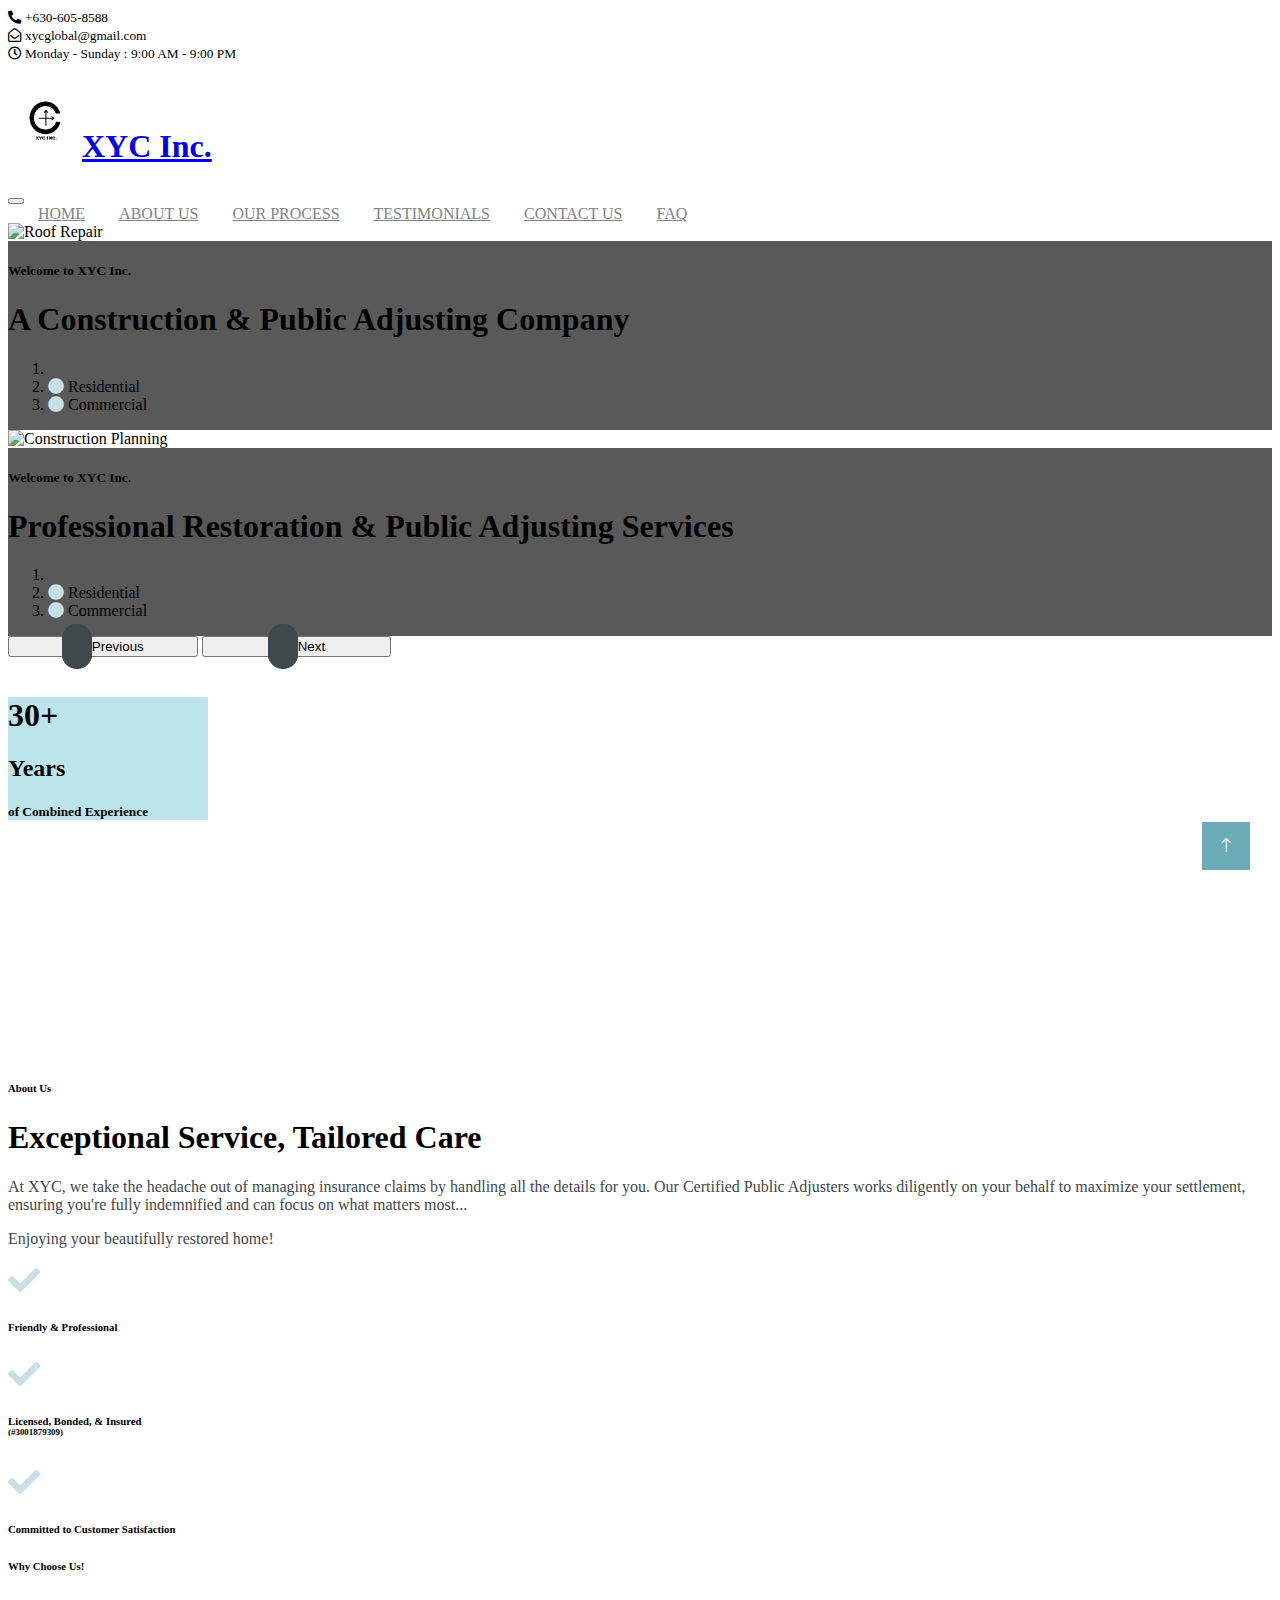
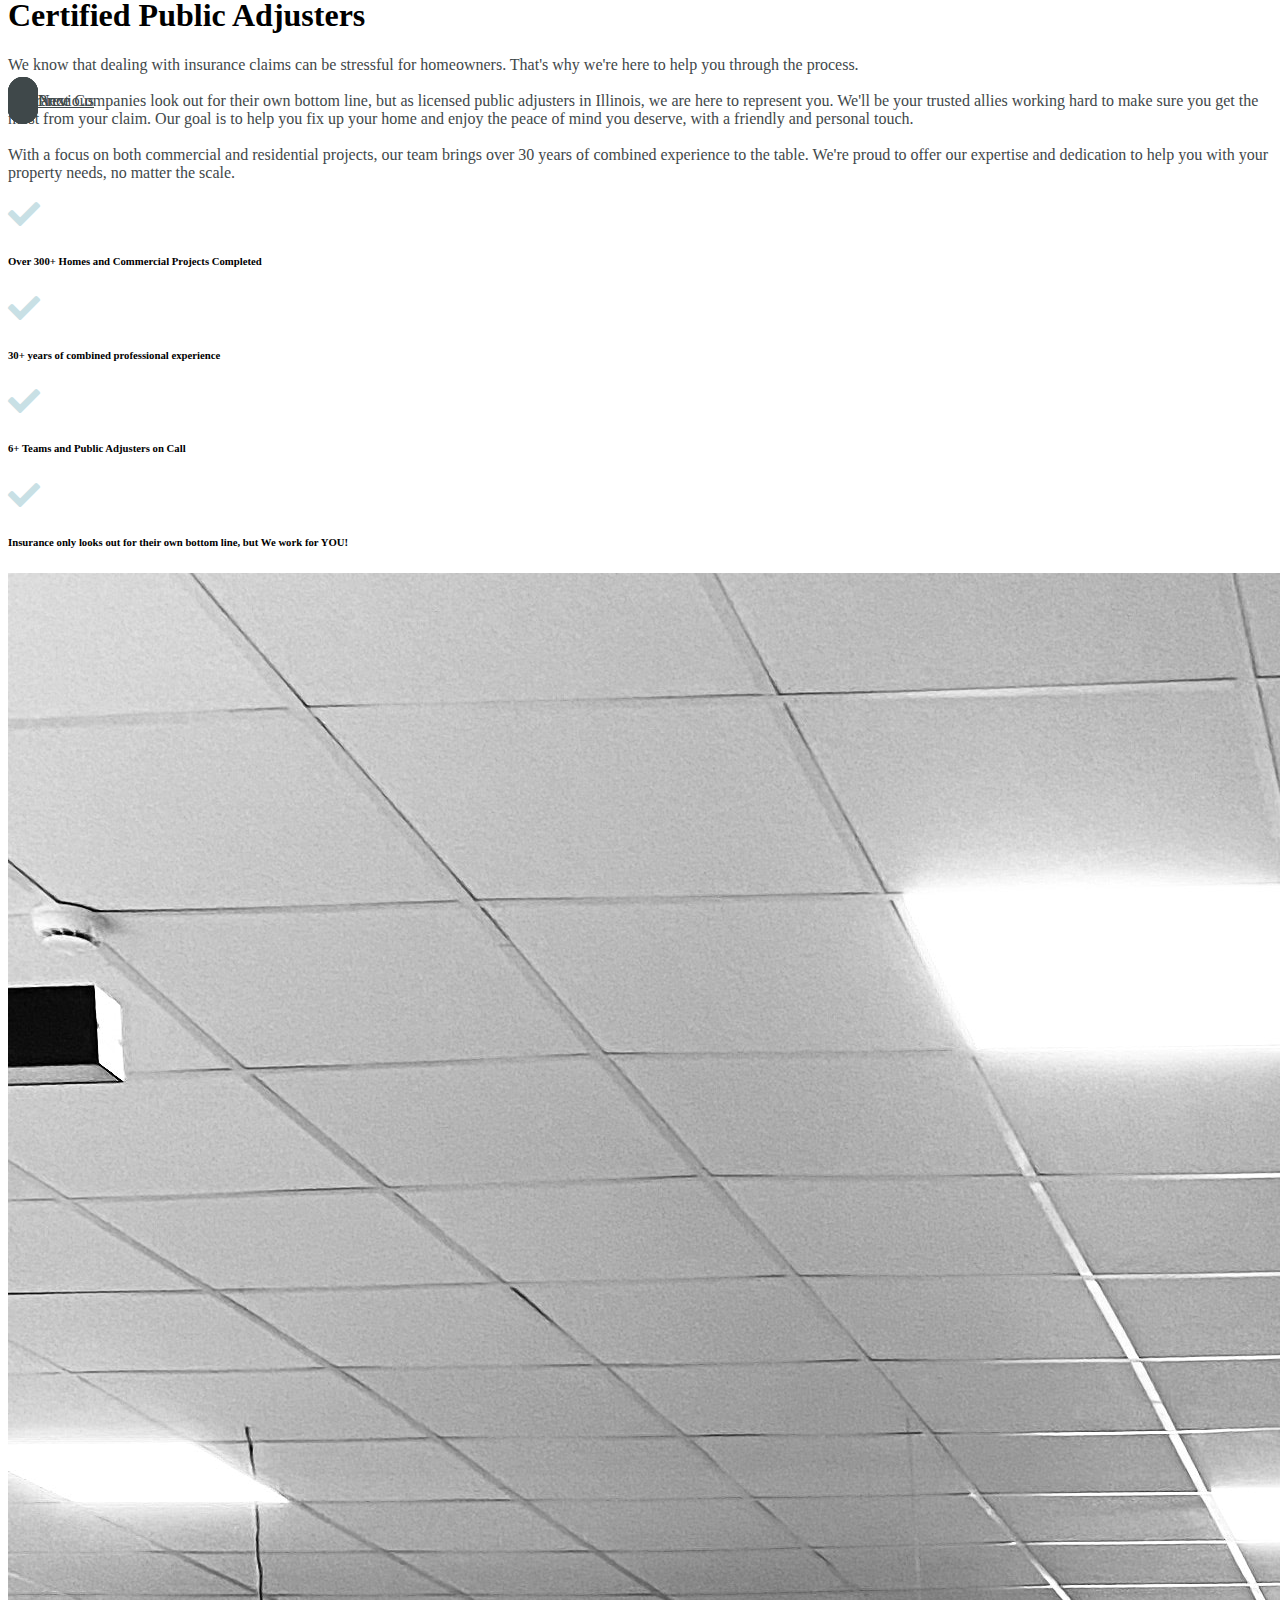
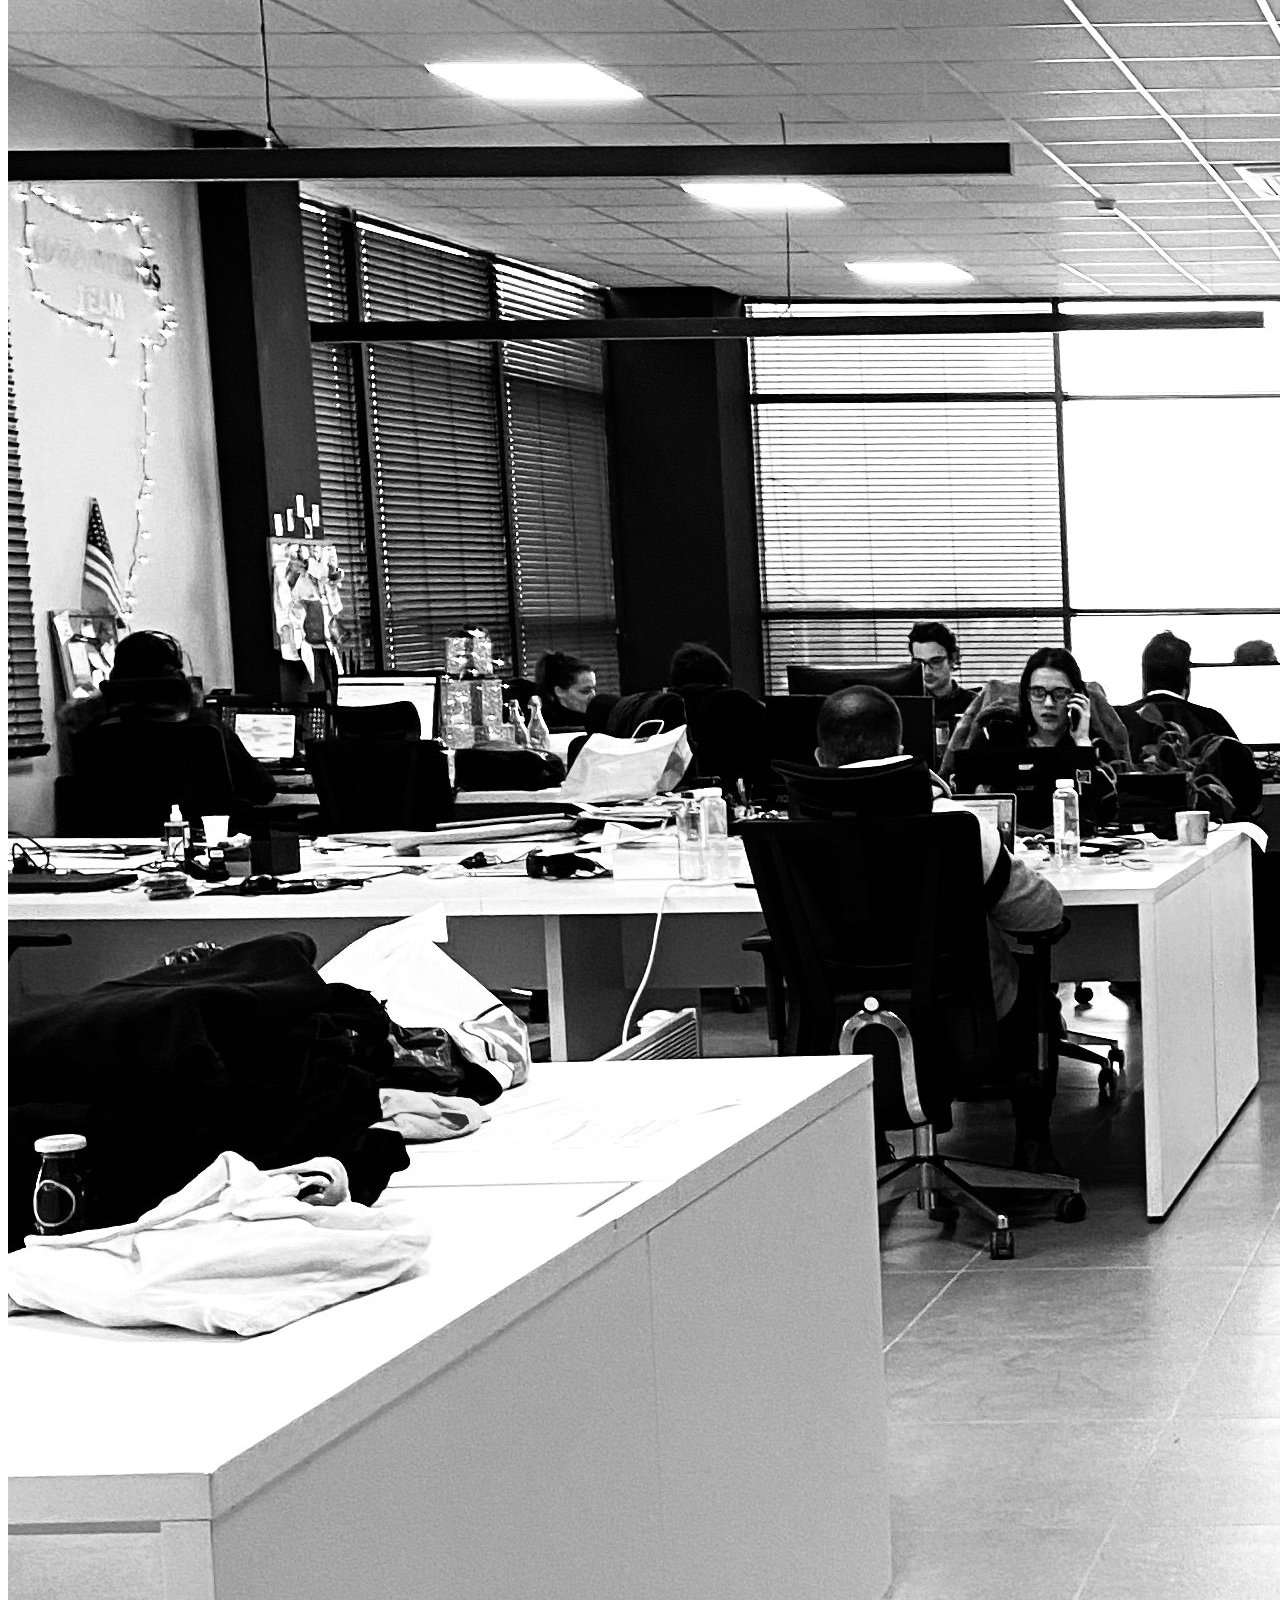
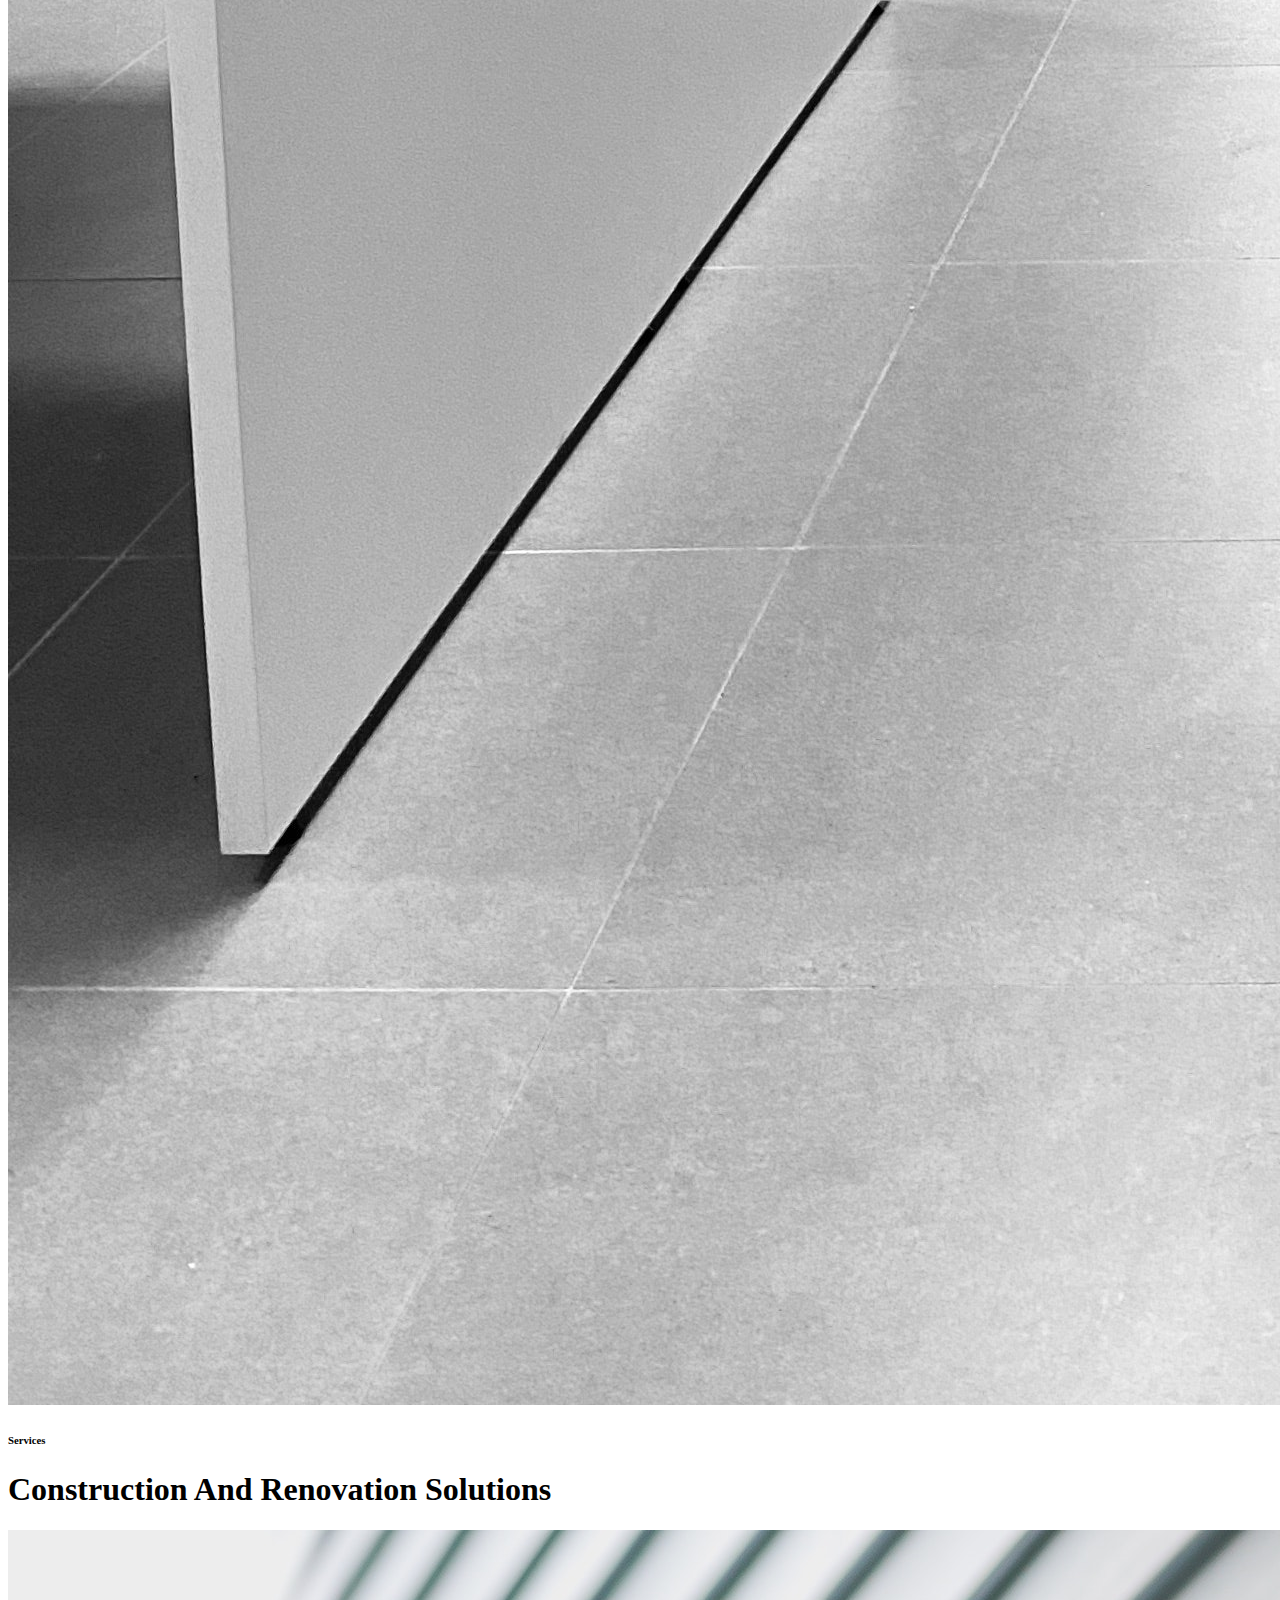
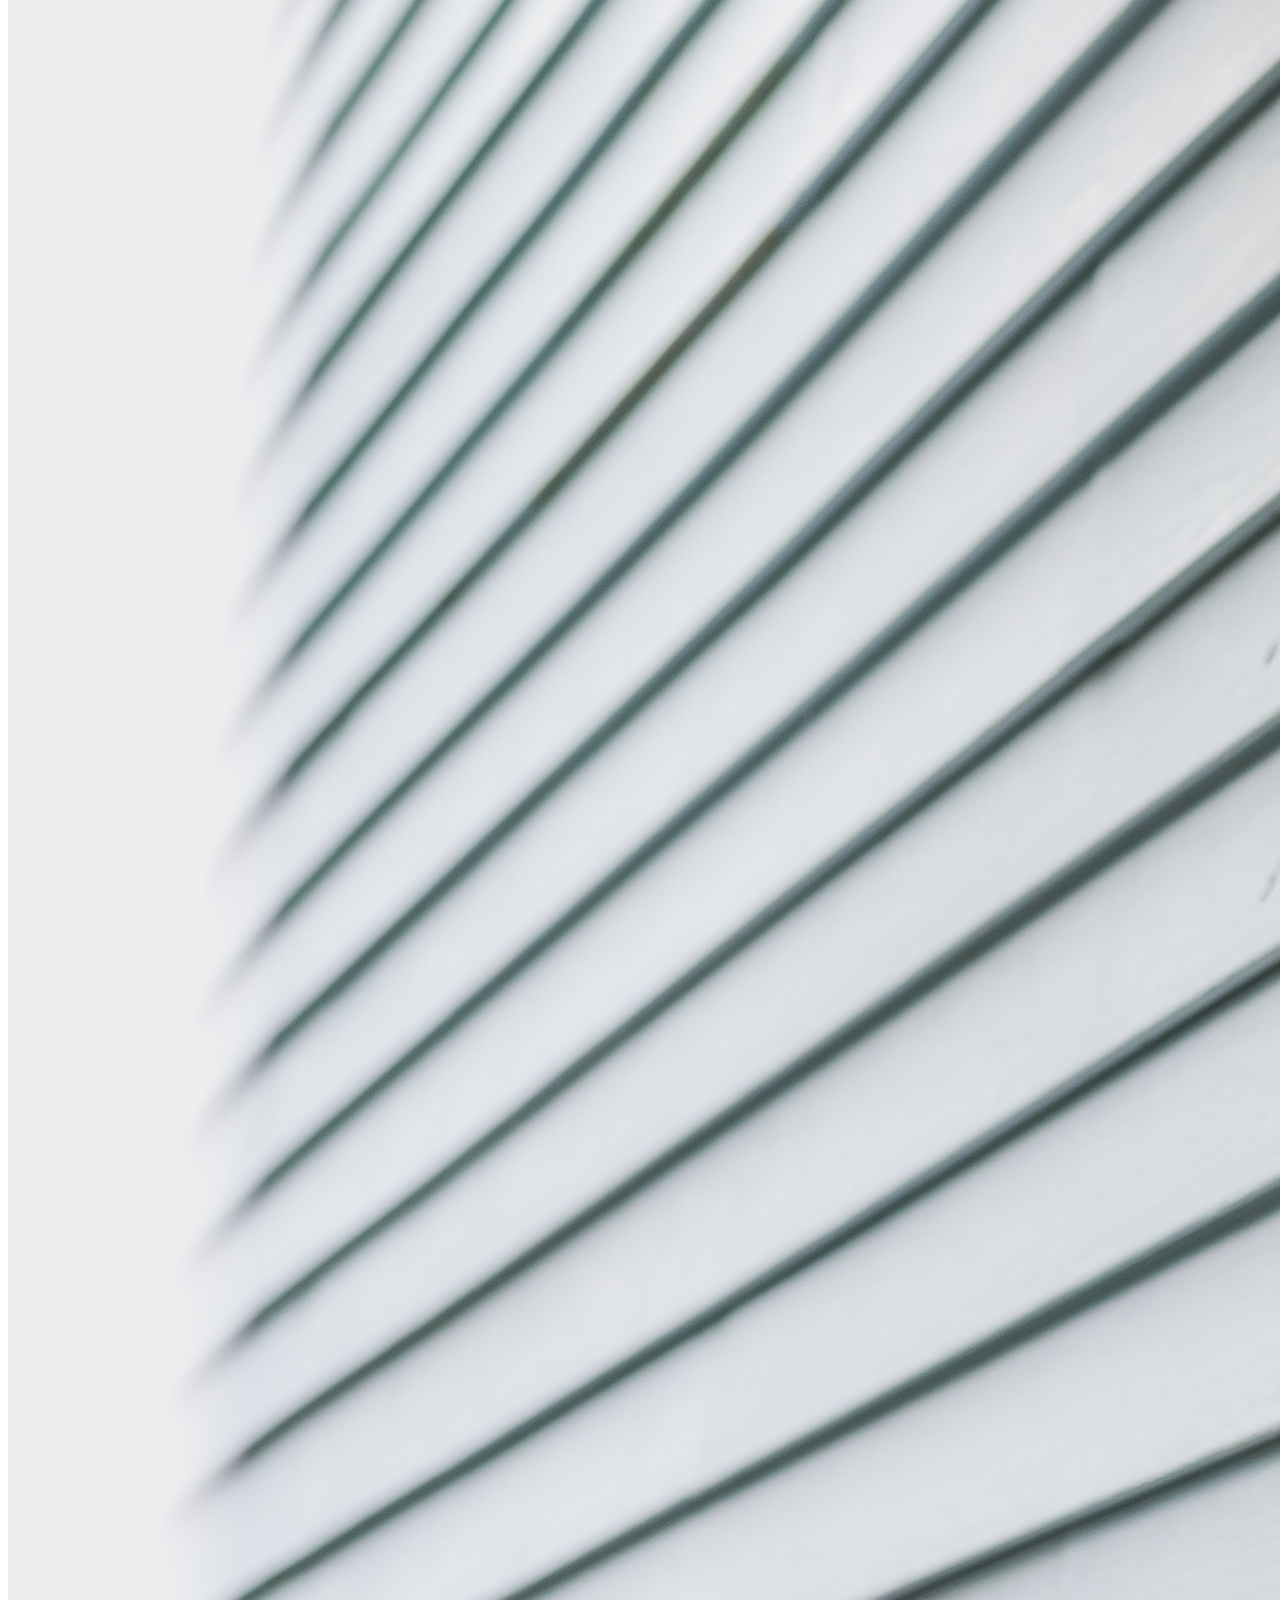
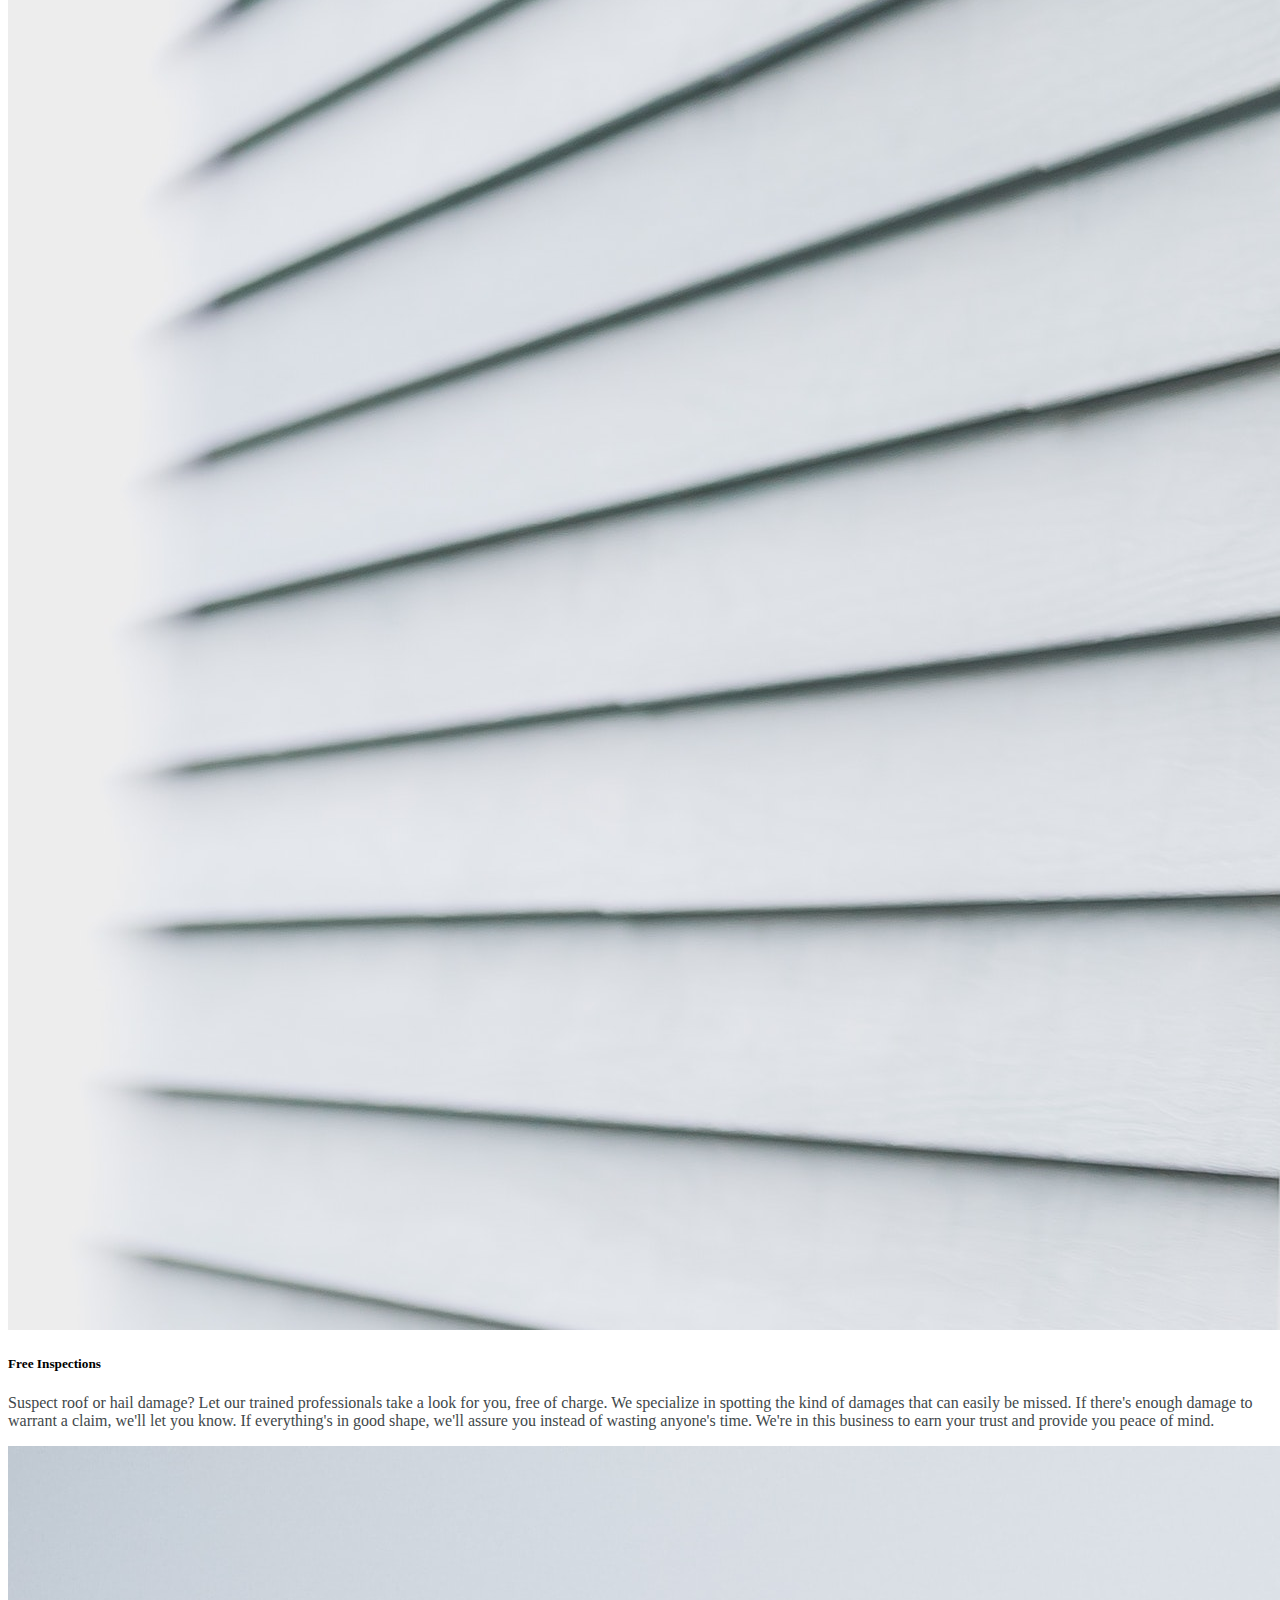
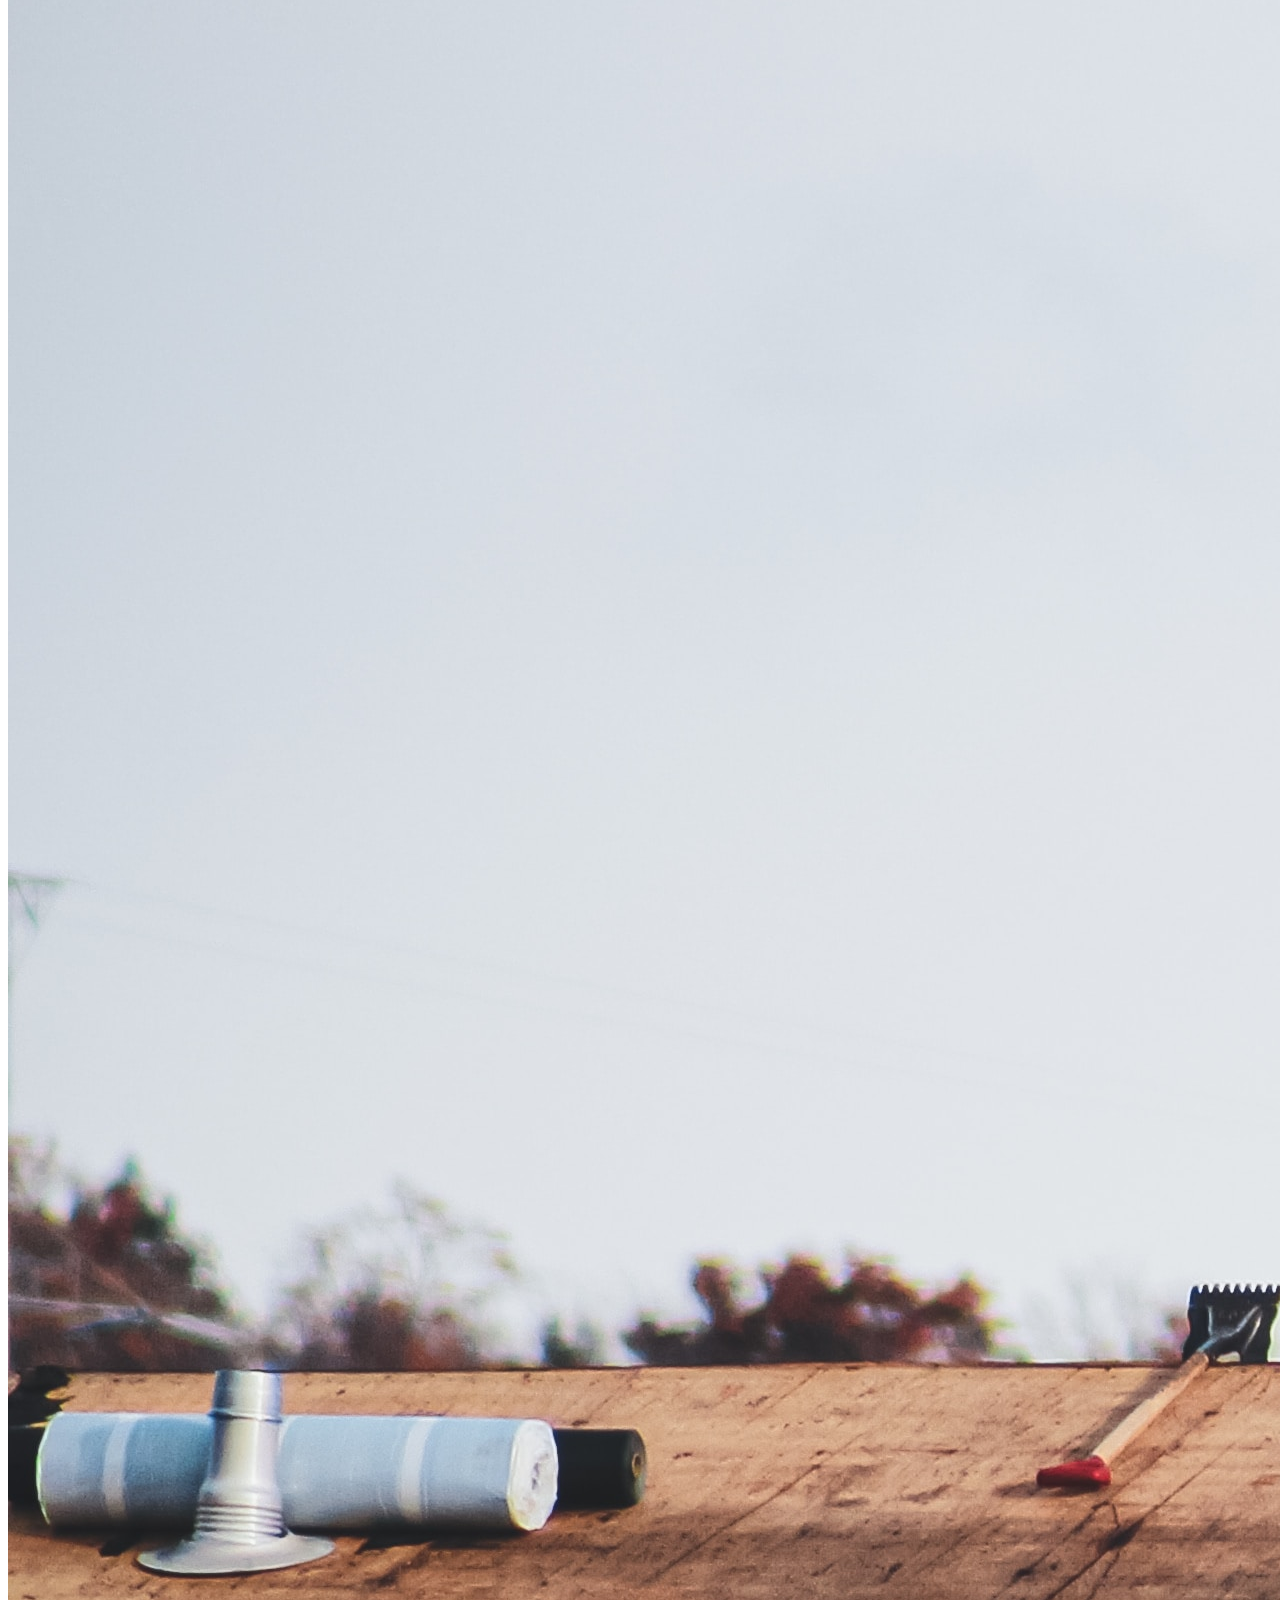
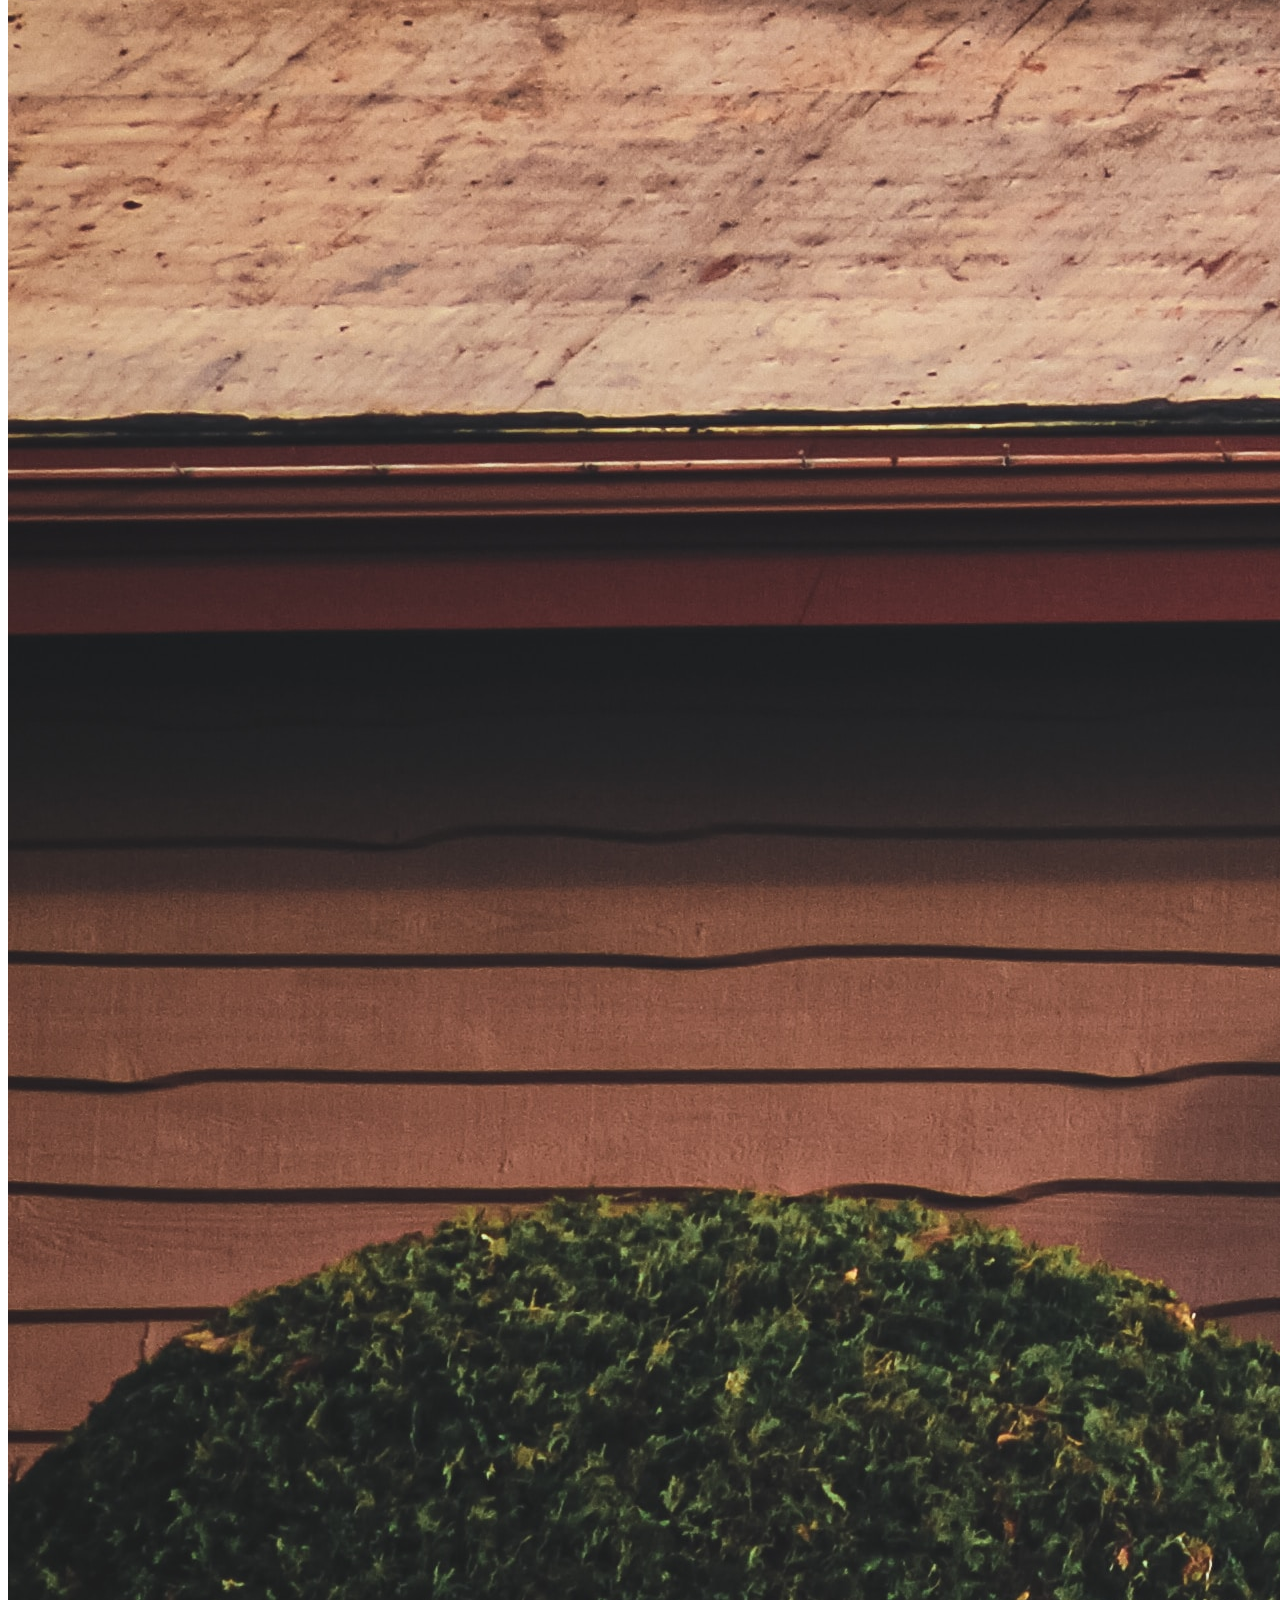
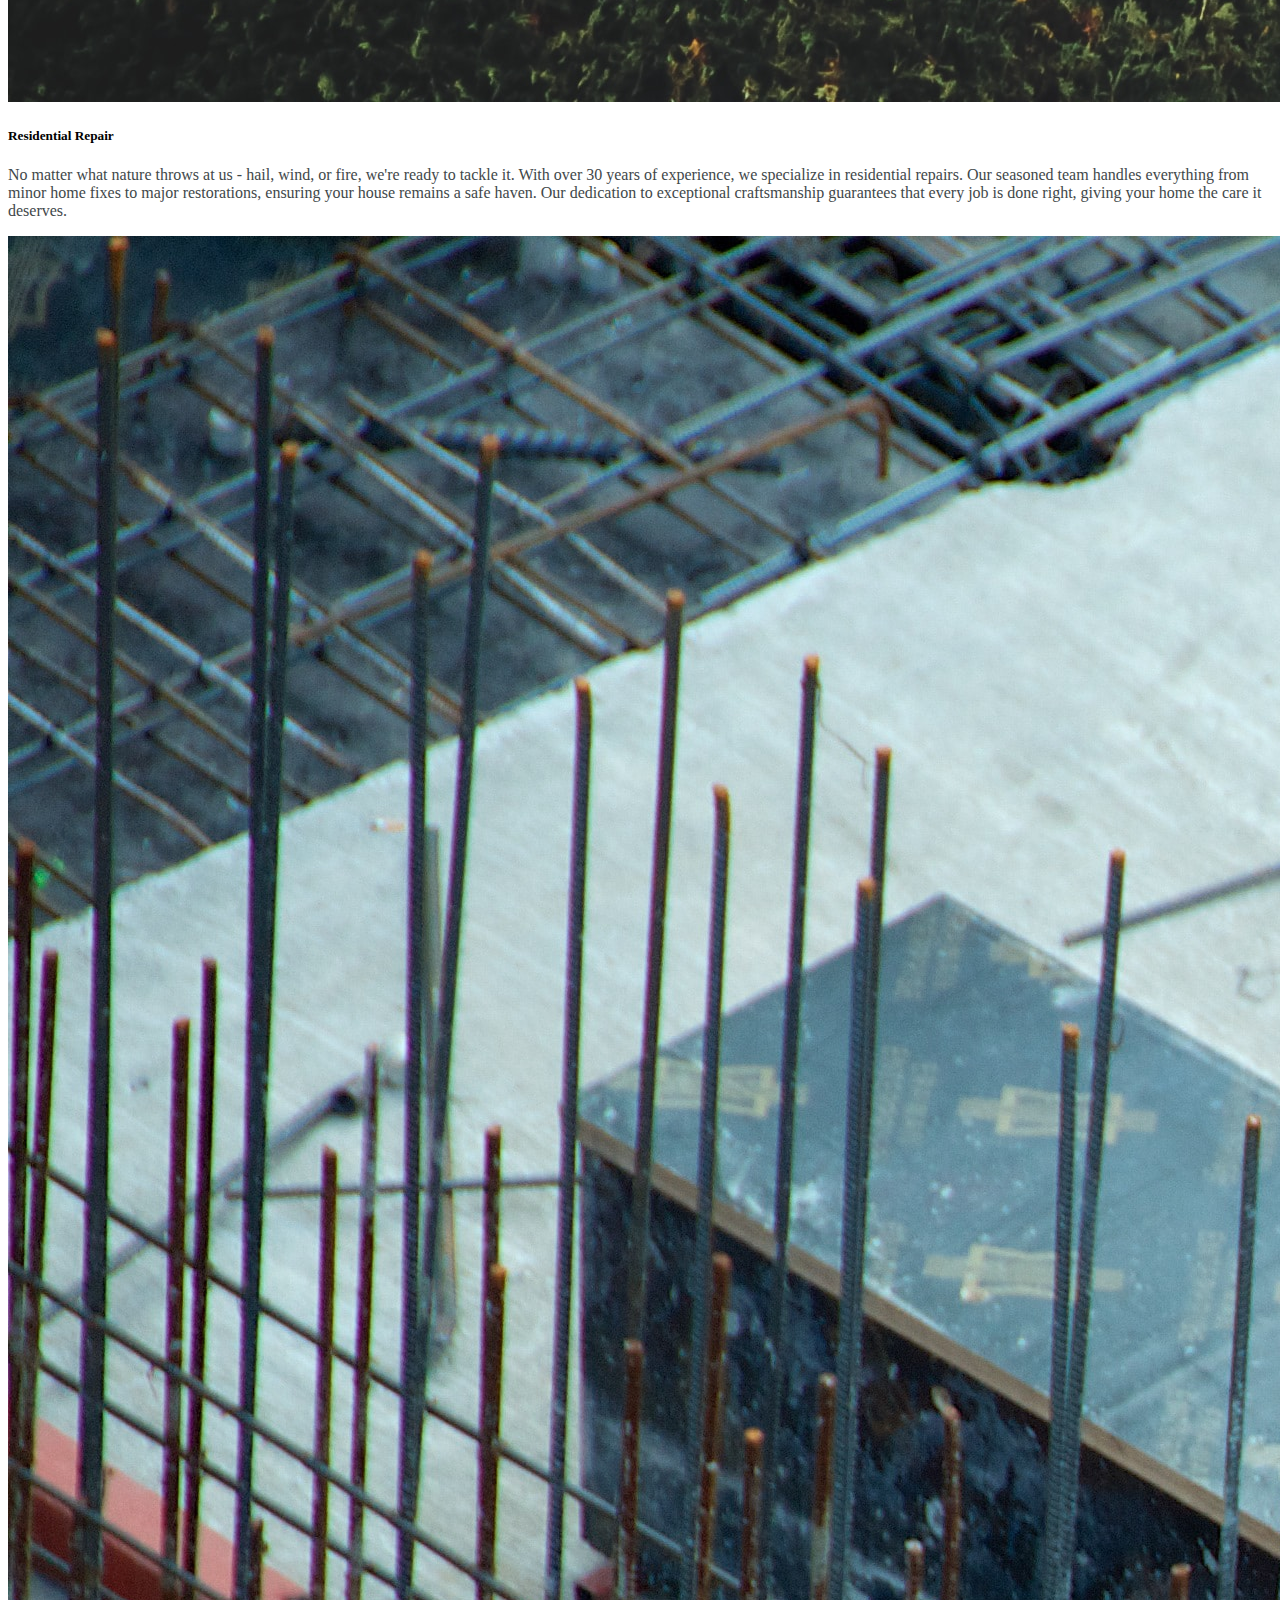
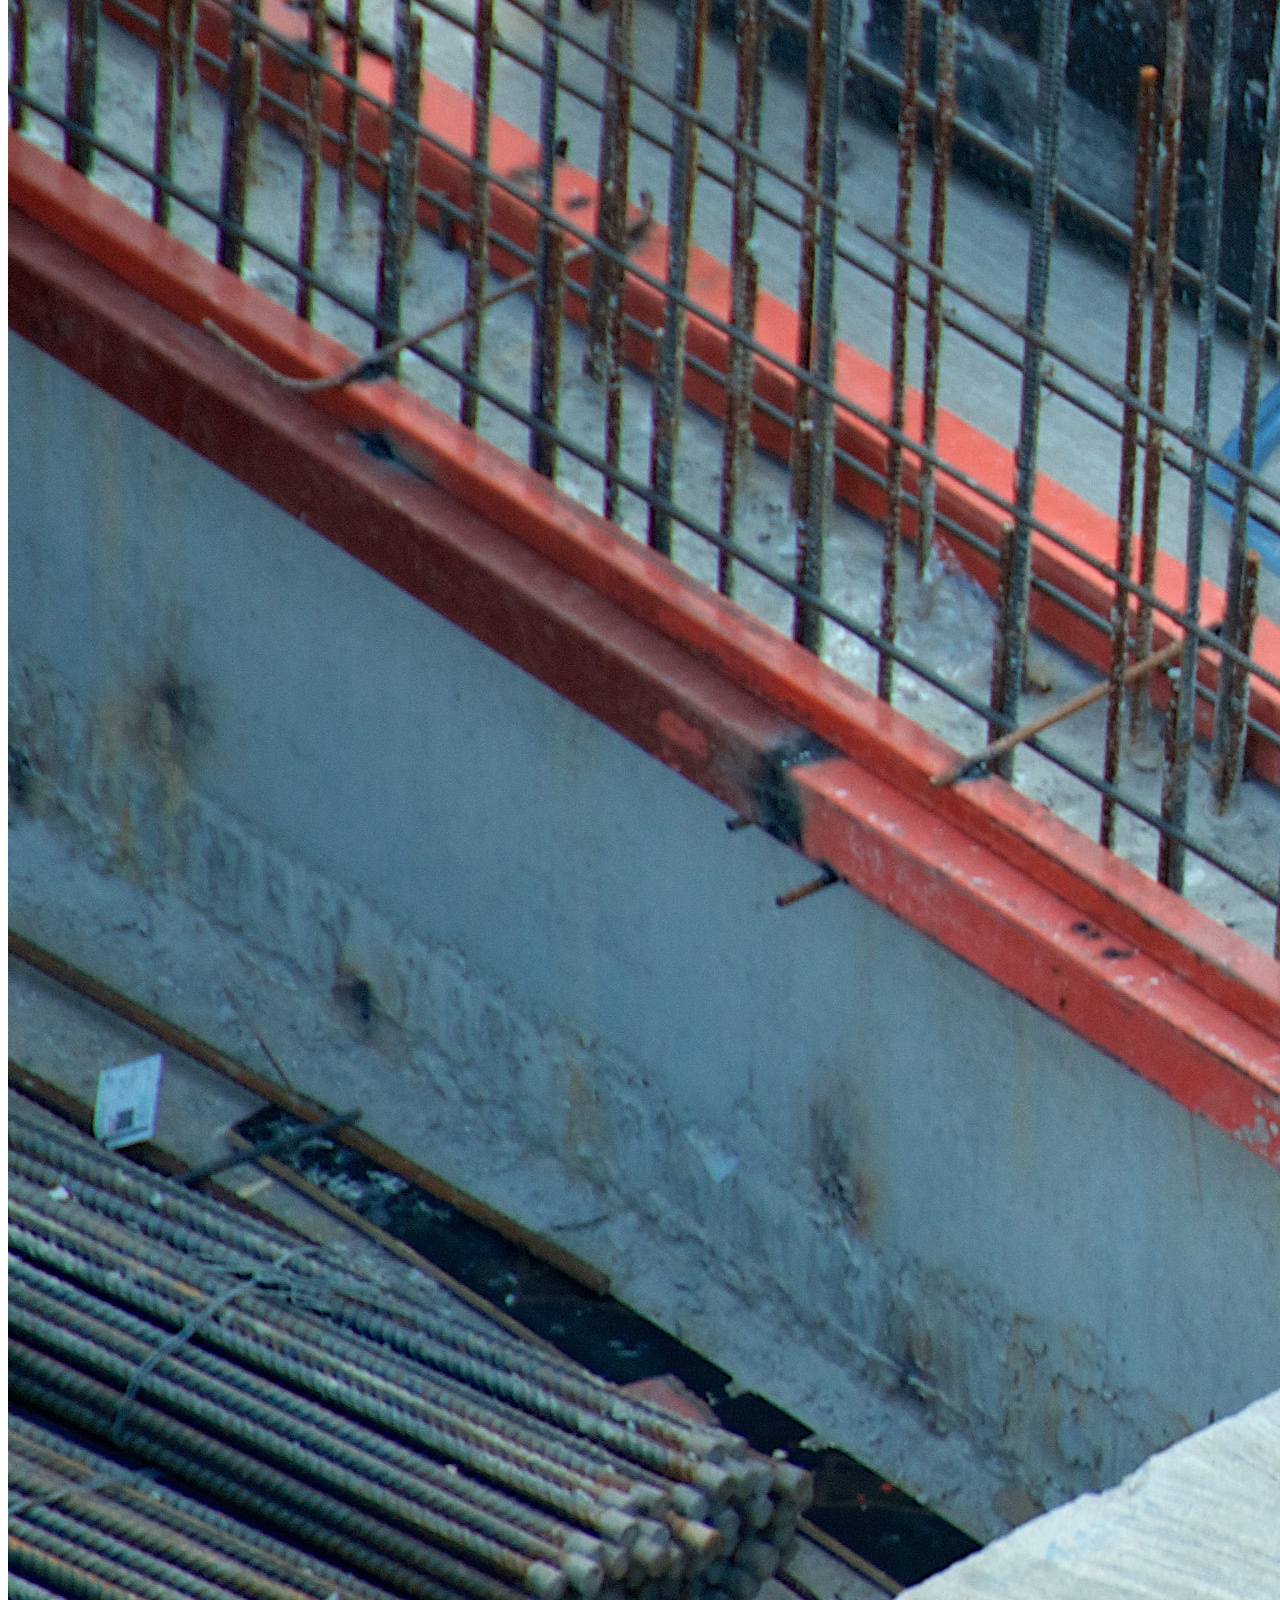
==== index.html @ ffea296d "Fix: Fix javascript libraries" ====
<!DOCTYPE html>
<html lang="en">

<head>
  <meta charset="utf-8" />
  <title>XYC Inc. - Home Repair Website Template</title>
  <meta content="width=device-width, initial-scale=1.0" name="viewport" />
  <meta content="" name="keywords" />
  <meta content="" name="description" />

  <!-- Favicon -->
  <link href="img/favicon.ico" rel="icon" />

  <!-- Google Web Fonts -->
  <link rel="preconnect" href="https://fonts.googleapis.com" />
  <link rel="preconnect" href="https://fonts.gstatic.com" crossorigin />
  <link href="https://fonts.googleapis.com/css2?family=Roboto:wght@400;500&family=Poppins:wght@600;700&display=swap"
    rel="stylesheet" />

  <!-- Icon Font Stylesheet -->
  <link href="https://cdnjs.cloudflare.com/ajax/libs/font-awesome/5.10.0/css/all.min.css" rel="stylesheet" />
  <link href="https://cdn.jsdelivr.net/npm/bootstrap-icons@1.4.1/font/bootstrap-icons.css" rel="stylesheet" />

  <!-- Owl Carousel CSS -->
  <link rel="stylesheet" href="path/to/owl.carousel.min.css">
  <link rel="stylesheet" href="path/to/owl.theme.default.min.css">

  <!-- Libraries Stylesheet -->
  <link rel="stylesheet" href="lib/animate/animate.min.css" />
  <link rel="stylesheet" href="lib/owlcarousel/assets/owl.carousel.min.css" />
  <link rel="stylesheet" href="lib/owlcarousel/assets/owl.theme.default.min.css" />

  <!-- Customized Bootstrap Stylesheet -->
  <link href="css/bootstrap.min.css" rel="stylesheet" />

  <!-- Template Stylesheet -->
  <link href="css/style.css" rel="stylesheet" />
</head>

<body>
  <!-- Spinner Start -->
  <div id="spinner"
    class="show bg-white position-fixed translate-middle w-100 vh-100 top-50 start-50 d-flex align-items-center justify-content-center">
    <div class="spinner-grow text-primary" role="status"></div>
  </div>
  <!-- Spinner End -->

  <!-- Topbar Start -->
  <div class="container-fluid bg-light p-0">
    <div class="row gx-0 d-none d-lg-flex">
      <div class="col-lg-7 px-5 text-start">
        <div class="h-100 d-inline-flex align-items-center border-start border-end px-3">
          <small class="fa fa-phone-alt me-2"></small>
          <small>+630-605-8588</small>
        </div>
        <div class="h-100 d-inline-flex align-items-center border-end px-3">
          <small class="far fa-envelope-open me-2"></small>
          <small>xycglobal@gmail.com</small>
        </div>
        <div class="h-100 d-inline-flex align-items-center border-end px-3">
          <small class="far fa-clock me-2"></small>
          <small>Monday - Sunday : 9:00 AM - 9:00 PM</small>
        </div>
      </div>
    </div>
  </div>
  <!-- Topbar End -->

  <!-- Navbar Start -->
  <nav class="navbar navbar-expand-lg bg-white navbar-light sticky-top px-4 px-lg-5 py-lg-0">
    <a href="index.html" class="navbar-brand d-flex align-items-center">
      <h1 class="m-0">
        <img src="img/XYCPALogo.png" alt="XYC Logo" class="logo-icon" />XYC Inc.
      </h1>
    </a>

    <!-- Hamburger button for mobile -->
    <button class="navbar-toggler" type="button" data-toggle="collapse" data-target="#navbarCollapse"
      aria-controls="navbarCollapse" aria-expanded="false" aria-label="Toggle navigation">
      <span class="navbar-toggler-icon"></span>
    </button>

    <div class="collapse navbar-collapse" id="navbarCollapse">
      <div class="navbar-nav ms-auto py-3 py-lg-0">
        <a href="index.html" class="nav-item nav-link nav-home">Home</a>
        <a href="./index.html#about-us" class="nav-item nav-link nav-about-us">About Us</a>
        <a href="process.html" class="nav-item nav-link nav-process">Our Process</a>
        <!-- <a href="gallery.html" class="nav-item nav-link nav-gallery">Gallery</a> -->
        <a href="./index.html#testimonials" class="nav-item nav-link nav-testimonials">Testimonials</a>
        <a href="./index.html#appointment" class="nav-item nav-link nav-appointment">Contact Us</a>
        <a href="faq.html" class="nav-item nav-link nav-faq">FAQ</a>
      </div>
    </div>
  </nav>
  <!-- Navbar End -->


  <!-- Carousel Start -->
  <div class="container-fluid p-0 mb-5 wow fadeIn" data-wow-delay="0.1s">
    <div id="header-carousel" class="carousel slide" data-bs-ride="carousel">
      <div class="carousel-inner">
        <div class="carousel-item active">
          <img class="w-100" src="img/carousel-1.jpg" alt="Roof Repair" />
          <div class="carousel-caption">
            <div class="container">
              <div class="row justify-content-center">
                <div class="col-12 col-lg-10">
                  <h5 class="text-light text-uppercase mb-3 animated slideInDown">
                    Welcome to XYC Inc.
                  </h5>
                  <h1 class="display-2 text-light mb-3 animated slideInDown">
                    A Construction & Public Adjusting Company
                  </h1>
                  <ol class="breadcrumb mb-4 pb-2">
                    <li class="breadcrumb-item fs-5 text-light"></li>
                    <li class="breadcrumb-item fs-5 text-light">
                      Residential
                    </li>
                    <li class="breadcrumb-item fs-5 text-light">
                      Commercial
                    </li>
                  </ol>
                </div>
              </div>
            </div>
          </div>
        </div>
        <div class="carousel-item">
          <img class="w-100" src="img/carousel-2.jpg" alt="Construction Planning" />
          <div class="carousel-caption">
            <div class="container">
              <div class="row justify-content-center">
                <div class="col-12 col-lg-10">
                  <h5 class="text-light text-uppercase mb-3 animated slideInDown">
                    Welcome to XYC Inc.
                  </h5>
                  <h1 class="display-2 text-light mb-3 animated slideInDown">
                    Professional Restoration & Public Adjusting Services
                  </h1>
                  <ol class="breadcrumb mb-4 pb-2">
                    <li class="breadcrumb-item fs-5 text-light"></li>
                    <li class="breadcrumb-item fs-5 text-light">
                      Residential
                    </li>
                    <li class="breadcrumb-item fs-5 text-light">
                      Commercial
                    </li>
                  </ol>
                </div>
              </div>
            </div>
          </div>
        </div>
      </div>
      <button class="carousel-control-prev" type="button" data-bs-target="#header-carousel" data-bs-slide="prev">
        <span class="carousel-control-prev-icon" aria-hidden="true"></span>
        <span class="visually-hidden">Previous</span>
      </button>
      <button class="carousel-control-next" type="button" data-bs-target="#header-carousel" data-bs-slide="next">
        <span class="carousel-control-next-icon" aria-hidden="true"></span>
        <span class="visually-hidden">Next</span>
      </button>
    </div>
  </div>
  <!-- Carousel End -->

  <!-- About Start -->
  <div class="container-xxl py-5" id="about-us">
    <div class="container">
      <div class="row g-5">
        <div class="col-lg-6 wow fadeInUp" data-wow-delay="0.1s">
          <div class="position-relative overflow-hidden ps-5 pt-5 h-100" style="min-height: 400px">
            <img class="position-absolute w-100 h-100" src="img/about2.jpg" alt="" style="object-fit: cover" />
            <div class="position-absolute top-0 start-0 bg-white pe-3 pb-3" style="width: 200px; height: 200px">
              <div class="d-flex flex-column justify-content-center text-center bg-primary h-100 p-3">
                <h1 class="text-white">30+</h1>
                <h2 class="text-white">Years</h2>
                <h5 class="text-white mb-0">of Combined Experience</h5>
              </div>
            </div>
          </div>
        </div>
        <div class="col-lg-6 wow fadeInUp" data-wow-delay="0.5s">
          <div class="h-100">
            <div class="border-start border-5 border-primary ps-4 mb-5">
              <h6 class="text-body text-uppercase mb-2">About Us</h6>
              <h1 class="display-6 mb-0">
                Exceptional Service, Tailored Care
              </h1>
            </div>
            <p>
              At XYC, we take the headache out of managing insurance claims by
              handling all the details for you. Our Certified Public Adjusters
              works diligently on your behalf to maximize your settlement,
              ensuring you're fully indemnified and can focus on what matters
              most...
            </p>
            <p class="mb-4">Enjoying your beautifully restored home!</p>
            <div class="border-top mt-4 pt-4">
              <div class="row g-4">
                <div class="col-sm-4 d-flex wow fadeIn" data-wow-delay="0.1s">
                  <i class="fa fa-check fa-2x text-primary flex-shrink-0 me-3"></i>
                  <h6 class="mb-0">Friendly & Professional</h6>
                </div>
                <div class="col-sm-4 d-flex wow fadeIn" data-wow-delay="0.3s">
                  <i class="fa fa-check fa-2x text-primary flex-shrink-0 me-3"></i>
                  <h6 class="mb-0">
                    Licensed, Bonded, & Insured <br />
                    <sup>(#3001879309)</sup>
                  </h6>
                </div>
                <div class="col-sm-4 d-flex wow fadeIn" data-wow-delay="0.5s">
                  <i class="fa fa-check fa-2x text-primary flex-shrink-0 me-3"></i>
                  <h6 class="mb-0">Committed to Customer Satisfaction</h6>
                </div>
              </div>
            </div>
          </div>
        </div>
      </div>
    </div>
  </div>
  <!-- About End -->

  <!-- Features Start -->
  <div class="container-xxl py-5">
    <div class="container">
      <div class="row g-5">
        <div class="col-lg-6 wow fadeInUp" data-wow-delay="0.1s">
          <div class="border-start border-5 border-primary ps-4 mb-5">
            <h6 class="text-body text-uppercase mb-2">Why Choose Us!</h6>
            <h1 class="display-6 mb-0">Certified Public Adjusters</h1>
          </div>
          <p class="mb-5">
            We know that dealing with insurance claims can be stressful for
            homeowners. That's why we're here to help you through the process.
            <br />
            <br />
            Insurance Companies look out for their own bottom line, but as
            licensed public adjusters in Illinois, we are here to represent
            you. We'll be your trusted allies working hard to make sure you
            get the most from your claim. Our goal is to help you fix up your
            home and enjoy the peace of mind you deserve, with a friendly and
            personal touch.
            <br />
            <br />
            With a focus on both commercial and residential projects, our team
            brings over 30 years of combined experience to the table. We're
            proud to offer our expertise and dedication to help you with your
            property needs, no matter the scale.
          </p>
          <div class="row gy-5 gx-4">
            <div class="col-sm-6 wow fadeIn" data-wow-delay="0.1s">
              <div class="d-flex align-items-center mb-3">
                <i class="fa fa-check fa-2x text-primary flex-shrink-0 me-3"></i>
                <h6 class="mb-0">
                  Over 300+ Homes and Commercial Projects Completed
                </h6>
              </div>
            </div>
            <div class="col-sm-6 wow fadeIn" data-wow-delay="0.2s">
              <div class="d-flex align-items-center mb-3">
                <i class="fa fa-check fa-2x text-primary flex-shrink-0 me-3"></i>
                <h6 class="mb-0">
                  30+ years of combined professional experience
                </h6>
              </div>
            </div>
            <div class="col-sm-6 wow fadeIn" data-wow-delay="0.3s">
              <div class="d-flex align-items-center mb-3">
                <i class="fa fa-check fa-2x text-primary flex-shrink-0 me-3"></i>
                <h6 class="mb-0">6+ Teams and Public Adjusters on Call</h6>
              </div>
            </div>
            <div class="col-sm-6 wow fadeIn" data-wow-delay="0.4s">
              <div class="d-flex align-items-center mb-3">
                <i class="fa fa-check fa-2x text-primary flex-shrink-0 me-3"></i>
                <h6 class="mb-0">
                  Insurance only looks out for their own bottom line, but We
                  work for YOU!
                </h6>
              </div>
            </div>
          </div>
        </div>
        <div class="col-lg-6 wow fadeInUp" data-wow-delay="0.5s">
          <div class="position-relative overflow-hidden ps-5 pt-5 h-100" style="min-height: 400px">
            <img class="position-absolute w-100 h-100" src="img/feature.jpg" alt="" style="object-fit: cover" />
          </div>
        </div>
      </div>
    </div>
  </div>
  <!-- Features End -->

  <!-- Service Start -->
  <div class="container-xxl py-5">
    <div class="container">
      <div class="row g-5 align-items-end mb-5">
        <div class="col-lg-6 wow fadeInUp" data-wow-delay="0.1s">
          <div class="border-start border-5 border-primary ps-4">
            <h6 class="text-body text-uppercase mb-2">Services</h6>
            <h1 class="display-6 mb-0">
              Construction And Renovation Solutions
            </h1>
          </div>
        </div>
      </div>
      <div class="row g-4 justify-content-center">
        <div class="col-lg-4 col-md-6 wow fadeInUp" data-wow-delay="0.1s">
          <div class="service-item bg-light overflow-hidden h-100">
            <img class="img-fluid" src="img/service-1.jpg" alt="" />
            <div class="service-text position-relative text-center h-100 p-4">
              <h5 class="mb-3">Free Inspections</h5>
              <p>
                Suspect roof or hail damage? Let our trained professionals take a look for you,
                free of charge. We specialize in spotting the kind of damages that can easily be missed.
                If there's enough damage to warrant a claim, we'll let you know. If everything's in good shape,
                we'll assure you instead of wasting anyone's time. We're in this business to earn your trust and provide
                you peace of mind.
              </p>
            </div>
          </div>
        </div>
        <div class="col-lg-4 col-md-6 wow fadeInUp" data-wow-delay="0.3s">
          <div class="service-item bg-light overflow-hidden h-100">
            <img class="img-fluid" src="img/service-2.jpg" alt="" />
            <div class="service-text position-relative text-center h-100 p-4">
              <h5 class="mb-3">Residential Repair</h5>
              <p>
                No matter what nature throws at us - hail, wind, or fire, we're ready to tackle it.
                With over 30 years of experience, we specialize in residential repairs.
                Our seasoned team handles everything from minor home fixes to major restorations,
                ensuring your house remains a safe haven. Our dedication to exceptional craftsmanship
                guarantees that every job is done right, giving your home the care it deserves.
              </p>
            </div>
          </div>
        </div>
        <div class="col-lg-4 col-md-6 wow fadeInUp" data-wow-delay="0.5s">
          <div class="service-item bg-light overflow-hidden h-100">
            <img class="img-fluid" src="img/service-3.jpg" alt="" />
            <div class="service-text position-relative text-center h-100 p-4">
              <h5 class="mb-3">Commercial Repair</h5>
              <p>
                We're seasoned experts in both residential and commercial repairs,
                with a strong portfolio in hotels and motels projects. Skilled in handling flat and cedar roofs,
                we're your go-to team for natural disaster damage - be it roof, hail, fire, or
                siding issues. Our goal is to restore your business to top shape, and even enhance it.
                From regular upkeep to emergency repairs, we're dedicated to maintaining your operations
                undisturbed, whatever nature brings our way.
              </p>
            </div>
          </div>
        </div>
      </div>
    </div>
  </div>
  <!-- Service End -->

  <!-- Gallery Section Start -->
  <div class="container-xxl py-5">
    <div class="container">
      <div class="row g-5 align-items-end mb-5">

        <div class="border-start border-5 border-primary ps-4 mb-5">
          <h6 class="text-body text-uppercase mb-2">Gallery</h6>
          <h1 class="display-6 mb-0">
            Check out our work!
          </h1>
        </div>
      </div>
    </div>

    <div class="gallery-slider_wrapper owl-carousel owl-theme">
      <!-- Images will be dynamically added here -->
    </div>
  </div>
  <!-- Gallery Section End -->

  <!-- Testimonial Start -->
  <div class="container-xxl py-5" id="testimonials">
    <div class="container">
      <div class="row g-5">
        <div class="col-lg-5 wow fadeInUp" data-wow-delay="0.1s">
          <div class="border-start border-5 border-primary ps-4 mb-5">
            <h6 class="text-body text-uppercase mb-2">Testimonial</h6>
            <h1 class="display-6 mb-0">What Our Happy Clients Say!</h1>
          </div>
          <div class="row g-4">
            <div class="col-sm-6">
              <div class="d-flex align-items-center mb-2">
                <i class="fa fa-users fa-2x text-primary flex-shrink-0"></i>
                <h1 class="ms-3 mb-0">300+</h1>
              </div>
              <h5 class="mb-0">Happy Clients</h5>
            </div>
            <div class="col-sm-6">
              <div class="d-flex align-items-center mb-2">
                <i class="fa fa-check fa-2x text-primary flex-shrink-0"></i>
                <h1 class="ms-3 mb-0">300+</h1>
              </div>
              <h5 class="mb-0">Projects Done</h5>
            </div>
          </div>
        </div>
        <div class="col-lg-7 wow fadeInUp" data-wow-delay="0.5s">
          <div id="unique-testimonial-carousel" class="carousel slide" data-bs-ride="carousel" data-bs-interval="5000">
            <div class="carousel-inner">
              <div class="carousel-item active">
                <div class="testimonial-item">
                  <p class="fs-5">
                    We just had our roof replaced, and the whole experience was seamless and easy.
                    This company was friendly from start to finish. Anny
                    was amazing—She worked closely with us and we ended up getting the whole
                    replacement approved, and made sure we were in the loop every step of
                    the way. She was around all the time, overseeing the work and keeping
                    us informed. We couldn't have asked for more personalized service, and
                    we're thrilled with how everything turned out!
                  </p>
                  <div class="bg-primary mb-3" style="width: 60px; height: 5px"></div>
                  <h5>Dr. Sundra Patel </h5>
                </div>
              </div>
              <div class="carousel-item">
                <div class="testimonial-item">
                  <p class="fs-5">
                    My spouse and I had our roof replaced, and we're more than happy with how it
                    turned out. We worked with Anny Park and Steve, they were honest, kind, and patient
                    with us. She explained everything as they went along, and She and her team were very professional
                    and hardworking. They made sure to take good care of our garden and cleaned up when
                    they were done. They worked from morning till evening to finish the job, and
                    the final result is amazing! The quality of the work is simply the best!
                  </p>
                  <div class="bg-primary mb-3" style="width: 60px; height: 5px"></div>
                  <h5>Elizabeth</h5>
                </div>
              </div>
            </div>
            <!-- Add navigation arrows -->
            <a class="carousel-control-prev" href="#unique-testimonial-carousel" role="button" data-bs-slide="prev">
              <span class="carousel-control-prev-icon" aria-hidden="true"></span>
              <span class="visually-hidden">Previous</span>
            </a>
            <a class="carousel-control-next" href="#unique-testimonial-carousel" role="button" data-bs-slide="next">
              <span class="carousel-control-next-icon" aria-hidden="true"></span>
              <span class="visually-hidden">Next</span>
            </a>
          </div>
        </div>
      </div>
    </div>
  </div>
  <!-- Testimonial End -->

  <!-- Appointment Start -->
  <div class="container-fluid appointment my-5 py-5 wow fadeIn" data-wow-delay="0.1s" id="appointment">
    <div class="container py-5">
      <div class="row g-5">
        <div class="col-lg-5 col-md-6 wow fadeIn" data-wow-delay="0.3s">
          <div class="border-start border-5 border-primary ps-4 mb-5">
            <h6 class="text-white text-uppercase mb-2">Contact Us or Setup an Appointment</h6>
            <h1 class="display-6 text-white mb-0">
              Setup a Free, No Obligation Inspection
            </h1>
          </div>
          <p class="text-white mb-0">
            Our friendly team is on hand to give your roof a good, thorough
            check, and it won't cost you a penny. We're all about spotting the
            big issues that might lead to a claim - we won't waste your time
            or ours on small, insignificant damages. You can trust us to be
            honest with you and work with your best interests in mind. So why
            wait? Get in touch with us now to schedule your free,
            no-strings-attached roof check.
          </p>
        </div>
        <div class="col-lg-7 col-md-6 wow fadeIn" data-wow-delay="0.5s">
          <form action="https://formspree.io/f/mknljwyr" method="POST">
            <div class="row g-3">
              <div class="col-sm-6">
                <div class="form-floating">
                  <input type="text" name="gname" class="form-control bg-form border-0" id="gname"
                    placeholder="Guardian Name" />
                  <label for="gname">Your Name</label>
                </div>
              </div>
              <div class="col-sm-6">
                <div class="form-floating">
                  <input type="email" name="gmail" class="form-control bg-form border-0" id="gmail"
                    placeholder="Guardian Email" />
                  <label for="gmail">Your Email</label>
                </div>
              </div>
              <div class="col-sm-6">
                <div class="form-floating">
                  <input type="text" name="cname" class="form-control bg-form border-0" id="cname"
                    placeholder="Your Mobile" />
                  <label for="cname">Your Mobile</label>
                </div>
              </div>
              <div class="col-sm-6">
                <div class="form-floating">
                  <input type="text" name="cage" class="form-control bg-form border-0" id="cage"
                    placeholder="Referred By" />
                  <label for="cage">Referred By</label>
                </div>
              </div>
              <div class="col-12">
                <div class="form-floating">
                  <textarea name="message" class="form-control bg-form border-0" placeholder="Leave a message here"
                    id="message" style="height: 100px"></textarea>
                  <label for="message">Message</label>
                </div>
              </div>
              <div class="col-12">
                <button class="btn btn-primary w-100 py-3" type="submit">
                  Get Appointment
                </button>
              </div>
            </div>
          </form>
        </div>
      </div>
    </div>
  </div>
  <!-- Appointment End -->


  <!-- Footer Start -->
  <div class="container-fluid bg-dark footer mt-5 pt-5 wow fadeIn" data-wow-delay="0.1s">
    <div class="container py-5">
      <div class="row g-5">
        <div class="col-lg-3 col-md-6">
          <h1 class="text-white mb-4">
            <img src="img/XYCLogoWhite.png" alt="XYC Logo" class="logo-icon" />XYC Inc.
          </h1>
          <p>
            A Construction and Public Adjusting Company
          </p>
        </div>
        <div class="col-lg-3 col-md-6">
          <h4 class="text-light mb-4">Address</h4>
          <p>
            <i class="fa fa-map-marker-alt me-3"></i>4740 Fender Rd, Lisle, IL, 60532
          </p>
          <p><i class="fa fa-phone-alt me-3"></i>+630-605-8588</p>
          <p><i class="fa fa-envelope me-3"></i>xycglobal@gmail.com</p>
        </div>
        <div class="col-lg-3 col-md-6">
          <h4 class="text-light mb-4">Quick Links</h4>
          <a class="btn btn-link" href="/index.html">Home</a>
          <a class="btn btn-link" href="/#about-us">About Us</a>
          <a class="btn btn-link" href="/process.html">Our Process</a>
          <!-- <a class="btn btn-link" href="/gallery.html">Gallery</a> -->
          <a class="btn btn-link" href="/#testimonials">Testimonials</a>
          <a class="btn btn-link" href="/#appointment">Contact Us</a>
          <a class="btn btn-link" href="/faq.html">FAQ</a>
        </div>
      </div>
    </div>
    <div class="container-fluid copyright">
      <div class="container">
        <div class="row">
          <div class="col-md-6 text-center text-md-start mb-3 mb-md-0">
            &copy; <a href="#">XYC Inc.</a>, All Right Reserved.
          </div>
          <div class="col-md-6 text-center text-md-end">
            <!--/*** This template is free as long as you keep the footer author’s credit link/attribution link/backlink. If you'd like to use the template without the footer author’s credit link/attribution link/backlink, you can purchase the Credit Removal License from "https://htmlcodex.com/credit-removal". Thank you for your support. ***/-->
            Redesigned By
            <a href="https://github.com/HyunCafe/">HyunCafe</a> Template By
            <a href="https://htmlcodex.com">HTML Codex</a> <br />Distributed
            By:
            <a href="https://themewagon.com" target="_blank">ThemeWagon</a>
          </div>
        </div>
      </div>
    </div>
  </div>
  <!-- Footer End -->

  <!-- Back to Top -->
  <a href="#" class="btn btn-lg btn-primary btn-lg-square back-to-top"><i class="bi bi-arrow-up"></i></a>

<!-- Full version of jQuery -->
<script src="https://code.jquery.com/jquery-3.4.1.min.js"></script>

<!-- Bootstrap JS, Popper.js -->
<script src="https://cdnjs.cloudflare.com/ajax/libs/popper.js/1.14.7/umd/popper.min.js" integrity="sha384-UO2eT0CpHqdSJQ6hJty5KVphtPhzWj9WO1clHTMGa3JDZwrnQq4sF86dIHNDz0W1" crossorigin="anonymous"></script>
<script src="https://stackpath.bootstrapcdn.com/bootstrap/4.3.1/js/bootstrap.min.js" integrity="sha384-JjSmVgyd0p3pXB1rRibZUAYoIIy6OrQ6VrjIEaFf/nJGzIxFDsf4x0xIM+B07jRM" crossorigin="anonymous"></script>

<!-- Other JavaScript Libraries -->
<script src="lib/wow/wow.min.js"></script>
<script src="lib/easing/easing.min.js"></script>
<script src="lib/waypoints/waypoints.min.js"></script>
<script src="lib/owlcarousel/owl.carousel.min.js"></script> 

<!-- Template Javascript -->
<script src="js/main.js"></script>

</body>

</html>

<!-- TODO:
- Add Hamburger Menu Mobile -- DONE
- Gallery Split into two columns, one for commercial other for residential 
- Solve Domain Name issue -- DONE
- Finish Setting up BBB and Google Reviews
- Add a FAQ for common questions -- DONE
- Add more styling for the Our Process Section -- DONE
-->
---- css/style.css ----
/********** Template CSS **********/
:root {
  --primary: #bde4eb;
  --secondary: #838383;
  --light: #a4cad1;
  --dark: #3f484a;
}

.back-to-top {
  position: fixed;
  display: none;
  right: 30px;
  bottom: 30px;
  z-index: 99;
}

/*** Spinner ***/
#spinner {
  opacity: 0;
  visibility: hidden;
  transition: opacity 0.5s ease-out, visibility 0s linear 0.5s;
  z-index: 99999;
}

#spinner.show {
  transition: opacity 0.5s ease-out, visibility 0s linear 0s;
  visibility: visible;
  opacity: 1;
}

/*** Button ***/
.btn {
  font-weight: 500;
  transition: 0.5s;
}

.btn.btn-primary,
.btn.btn-outline-primary:hover {
  color: #ffffff;
}

.btn-square {
  width: 38px;
  height: 38px;
}

.btn-sm-square {
  width: 32px;
  height: 32px;
}

.btn-lg-square {
  width: 48px;
  height: 48px;
}

.btn-square,
.btn-sm-square,
.btn-lg-square {
  padding: 0;
  display: flex;
  align-items: center;
  justify-content: center;
  font-weight: normal;
}

/*** Navbar ***/
.navbar.sticky-top {
  top: -100px;
  transition: 0.5s;
}

.navbar .navbar-nav .nav-link {
  margin-left: 30px;
  padding: 25px 0;
  color: var(--secondary);
  font-weight: 500;
  text-transform: uppercase;
  outline: none;
}

.navbar .navbar-nav .nav-link:hover,
.navbar .navbar-nav .nav-link.active {
  color: var(--primary);
}

@media (max-width: 991.98px) {
  .navbar .navbar-nav .nav-link {
    margin-left: 0;
    padding: 10px 0;
  }

  .navbar .navbar-nav {
    margin-top: 25px;
    border-top: 1px solid #eeeeee;
  }
}

/*** Header ***/
.carousel-caption {
  top: 0;
  left: 0;
  right: 0;
  bottom: 0;
  display: flex;
  align-items: center;
  text-align: start;
  background: rgba(0, 0, 0, 0.65);
  z-index: 1;
}

.carousel-control-prev,
.carousel-control-next {
  width: 15%;
}

.carousel-control-prev-icon,
.carousel-control-next-icon {
  width: 4rem;
  height: 4rem;
  background-color: var(--dark);
  border: 15px solid var(--dark);
  border-radius: 50px;
}

.carousel-caption .breadcrumb-item + .breadcrumb-item::before {
  content: "\f111";
  font-family: "Font Awesome 5 Free";
  font-weight: 900;
  color: var(--primary);
}

@media (max-width: 768px) {
  #header-carousel .carousel-item {
    position: relative;
    min-height: 450px;
  }

  #header-carousel .carousel-item img {
    position: absolute;
    width: 100%;
    height: 100%;
    object-fit: cover;
  }

  .carousel-control-prev-icon,
  .carousel-control-next-icon {
    width: 3rem;
    height: 3rem;
    border-width: 12px;
  }
}

/*** Facts ***/
.facts-overlay {
  position: absolute;
  padding: 30px;
  width: 100%;
  height: 100%;
  top: 0;
  left: 0;
  display: flex;
  flex-direction: column;
  justify-content: center;
  background: rgba(0, 0, 0, 0.65);
}

.facts-overlay h1 {
  font-size: 120px;
  color: transparent;
  -webkit-text-stroke: 2px var(--primary);
}

.facts-overlay a:hover {
  color: var(--primary) !important;
}

/*** Service ***/
.service-text::before {
  position: absolute;
  content: "";
  width: 100%;
  height: 0;
  top: 0;
  left: 0;
  background: var(--primary);
  opacity: 0;
  transition: 0.5s;
}

.service-item:hover .service-text::before {
  height: 100%;
  opacity: 1;
}

.service-text * {
  position: relative;
  transition: 0.5s;
  z-index: 1;
}

.service-item:hover .service-text * {
  color: #ffffff !important;
}

/*** Appointment ***/
.appointment {
  background: linear-gradient(rgba(0, 0, 0, 0.65), rgba(0, 0, 0, 0.65)),
    url(../img/carousel-2.jpg) center 45% no-repeat;
  background-size: cover;
}

/*** Footer ***/
.footer {
  color: white;
}

.footer .btn.btn-link {
  display: block;
  margin-bottom: 5px;
  padding: 0;
  text-align: left;
  color: white;
  font-weight: normal;
  text-transform: capitalize;
  transition: 0.3s;
}

.footer .btn.btn-link::before {
  position: relative;
  content: "\f105";
  font-family: "Font Awesome 5 Free";
  font-weight: 900;
  color: white;
  margin-right: 10px;
}

.footer .btn.btn-link:hover {
  color: var(--light);
  letter-spacing: 1px;
  box-shadow: none;
}

.footer .copyright {
  padding: 25px 0;
  font-size: 15px;
  border-top: 1px solid rgba(256, 256, 256, 0.1);
}

.footer .copyright a {
  color: var(--light);
}

.footer .copyright a:hover {
  color: var(--primary);
}

/*---------------------------------------------------------------------- */
/*---------------- Overriding Bootstrap Minified Styles ---------------- */
/*---------------------------------------------------------------------- */

.bg-primary {
  background-color: var(--primary) !important;
}

.text-primary {
  color: #c8e0e5 !important;
}

.carousel-caption .breadcrumb-item + .breadcrumb-item::before {
  color: #c8e0e5;
}

.bg-dark {
  background-color: #042d32 !important;
}

/* Border on H1-H6 */
.border-primary {
  border-color: #bde3ea !important;
}

/* Text */
.container a {
  color: var(--dark);
}

.container p {
  color: var(--dark);
}

/* Button Background */
.btn-primary {
  background-color: #6babb6;
  border-color: #173c42;
}

.btn-primary:hover {
  background-color: #aee1e1;
  border-color: #173c42;
}

/* Logo */
.logo-icon {
  width: 74px;
  height: 74px;
}

/* Carousel Cover */
.carousel-inner .carousel-item img {
  width: 100%;
  height: 1200px;
  object-fit: cover;
}

/* ------------------------ Gallery Index.html ------------------------ */
.single-gallery-carousel-content-box {
  height: 100%;
}

.single-gallery-carousel-content-box img {
  width: 100%;
  height: auto;
  object-fit: cover;
}

/* ------------------------ Gallery Gallery.html------------------------ */

.gallery-section {
  padding: 60px 20px;
  background-color: #fff;
}

.project-row {
  margin-bottom: 40px;
  padding: 30px;
}

.commercial-column,
.residential-column {
  padding: 15px;
  background-color: #fff;
  border-right: 2px solid var(--primary);
}

.commercial-column h2,
.residential-column h2 {
  color: var(--primary);
  margin-bottom: 30px;
  font-weight: 600;
  text-transform: uppercase;
}

.project-row h4 {
  font-size: 18px;
  color: #333;
  margin-bottom: 10px;
  font-weight: 600;
}

.project-row p {
  font-size: 16px;
  color: #666;
}

.project-row img {
  max-width: 100%;
  height: auto;
  border-radius: 5px;
  /* Rounded corners for images */
  transition: transform 0.3s ease;
  /* Smooth scaling effect */
}

.project-row img:hover {
  transform: scale(1.05);
  /* Slightly enlarge image on hover */
}

/* ------------------------ Testimonials ------------------------ */

/* Testimonials container */
#unique-testimonial-carousel .carousel-inner {
  height: 400px;
  /* Fixed height */
}

/* Testimonials content */
#unique-testimonial-carousel .carousel-item {
  overflow: hidden;
}

/* Carousel navigation arrows */
#unique-testimonial-carousel .carousel-control-prev,
#unique-testimonial-carousel .carousel-control-next {
  position: absolute;
  bottom: -90px;
}

/* Mobile devices (default) */
@media (max-width: 991px) {
  #unique-testimonial-carousel .carousel-inner {
    height: 500px;
    /* Fixed height */
  }

  #unique-testimonial-carousel .carousel-control-prev,
  #unique-testimonial-carousel .carousel-control-next {
    bottom: -10%;
    top: unset;
  }
}

/* Desktop devices */
@media (min-width: 992px) {
  #unique-testimonial-carousel .carousel-control-prev,
  #unique-testimonial-carousel .carousel-control-next {
    bottom: -90%;
  }
}

/* ------------------------ Our Process ------------------------ */
#process {
  background-color: #fff;
  border-radius: 15px;
  box-shadow: 0px 2px 15px rgba(0, 0, 0, 0.1);
  margin: 50px 0;
  padding: 30px;
}

#process .process-item {
  padding: 20px;
  border-bottom: 1px solid #eee;
}

#process .process-item:last-child {
  border-bottom: none;
}

#process h4 {
  font-size: 20px;
  font-weight: 600;
  margin-bottom: 15px;
  text-align: center;
}

#process p {
  font-size: 16px;
  line-height: 1.6;
}

.process-item p {
  color: #8d9297;
}

.process-container {
  max-width: 960px;
  margin: auto;
}

.process-item img {
  width: 50%;
  max-width: 100%;
  height: auto;
  display: block;
  margin: 0 auto;
  padding-bottom: 2em;
}

/* ------------------------ Appointments ------------------------ */
.bg-form {
  background-color: rgba(29, 76, 83, 0.8) !important;
}

/* ------------------------ Footer ------------------------ */
.container-fluid.footer p {
  color: #ffffff;
}

body
  > div.container-fluid.bg-dark.footer.mt-5.pt-5.wow.fadeIn
  > div.container.py-5
  > div {
  justify-content: center;
}

@media (max-width: 992px) {
  .footer .col-md-6 {
    text-align: center;
  }

  .footer .col-lg-3.col-md-6:nth-child(3) {
    display: flex;
    flex-direction: column;
    align-items: center;
  }
}
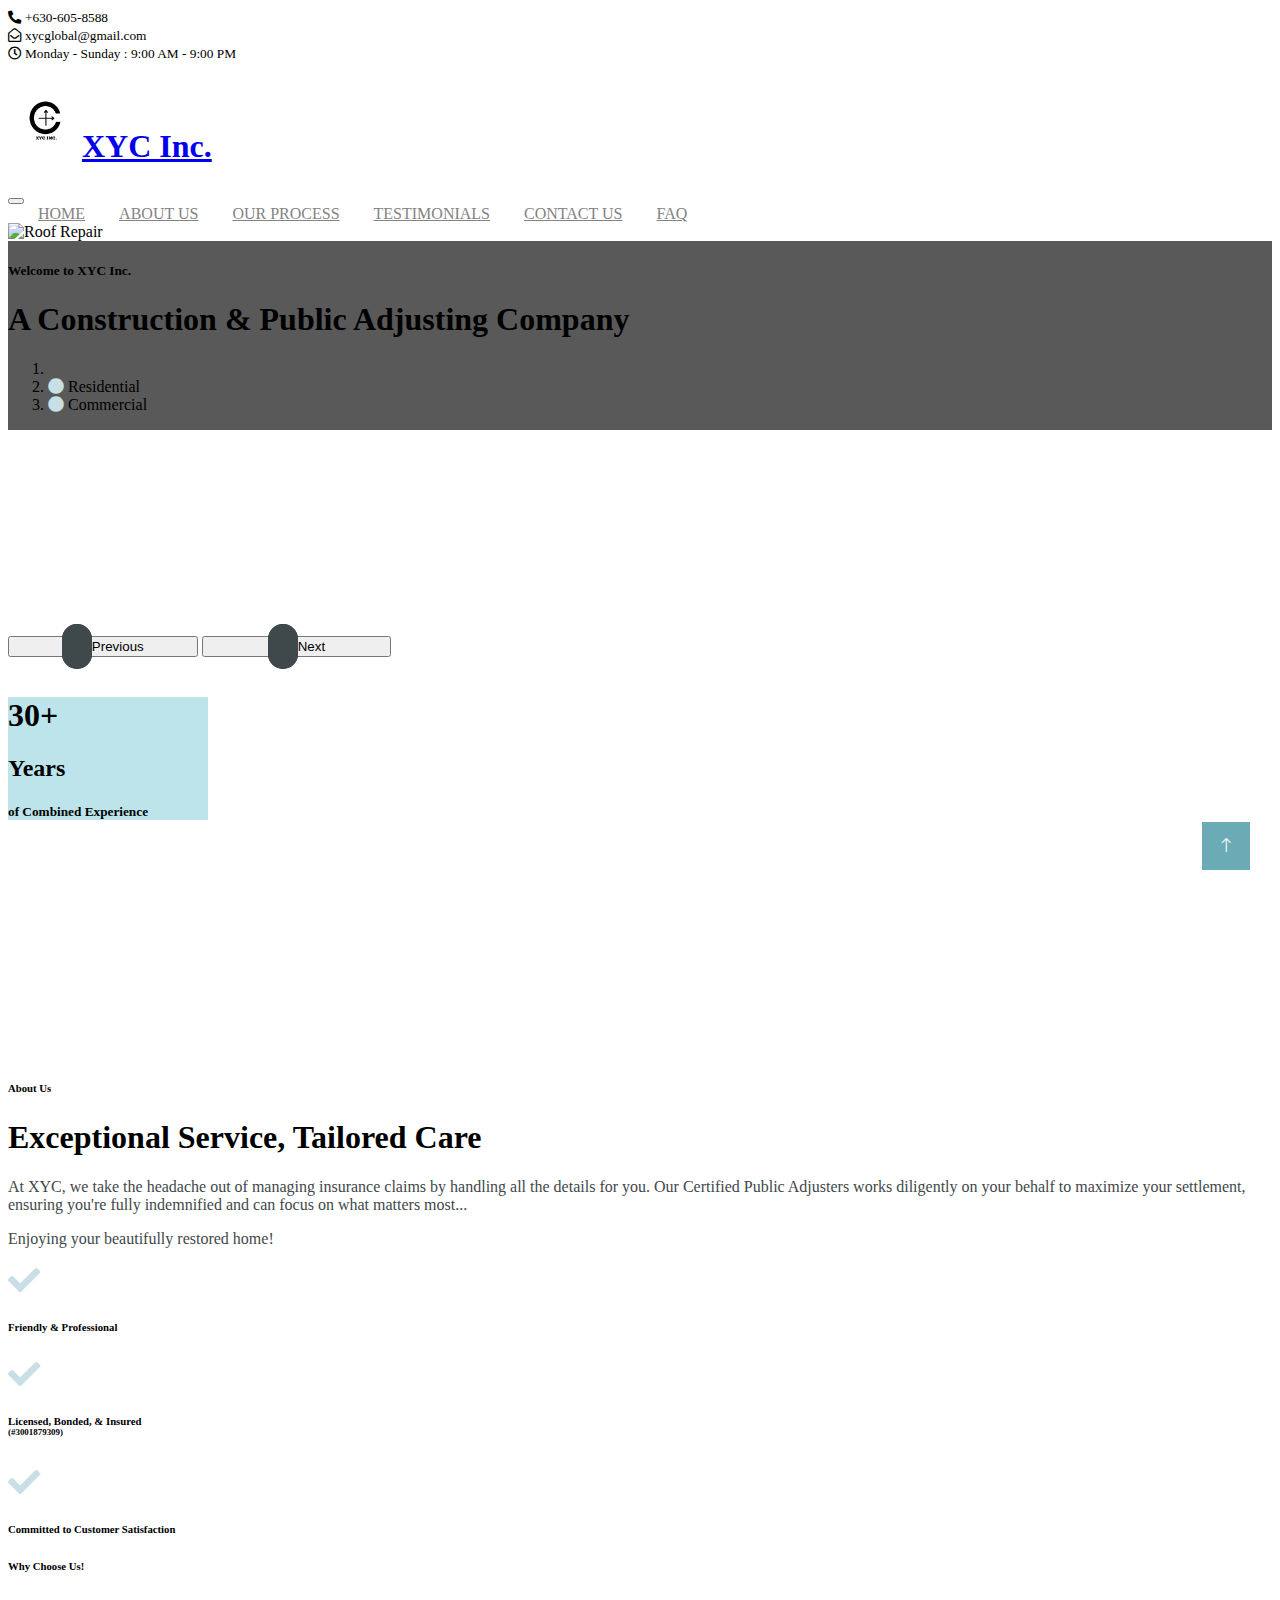
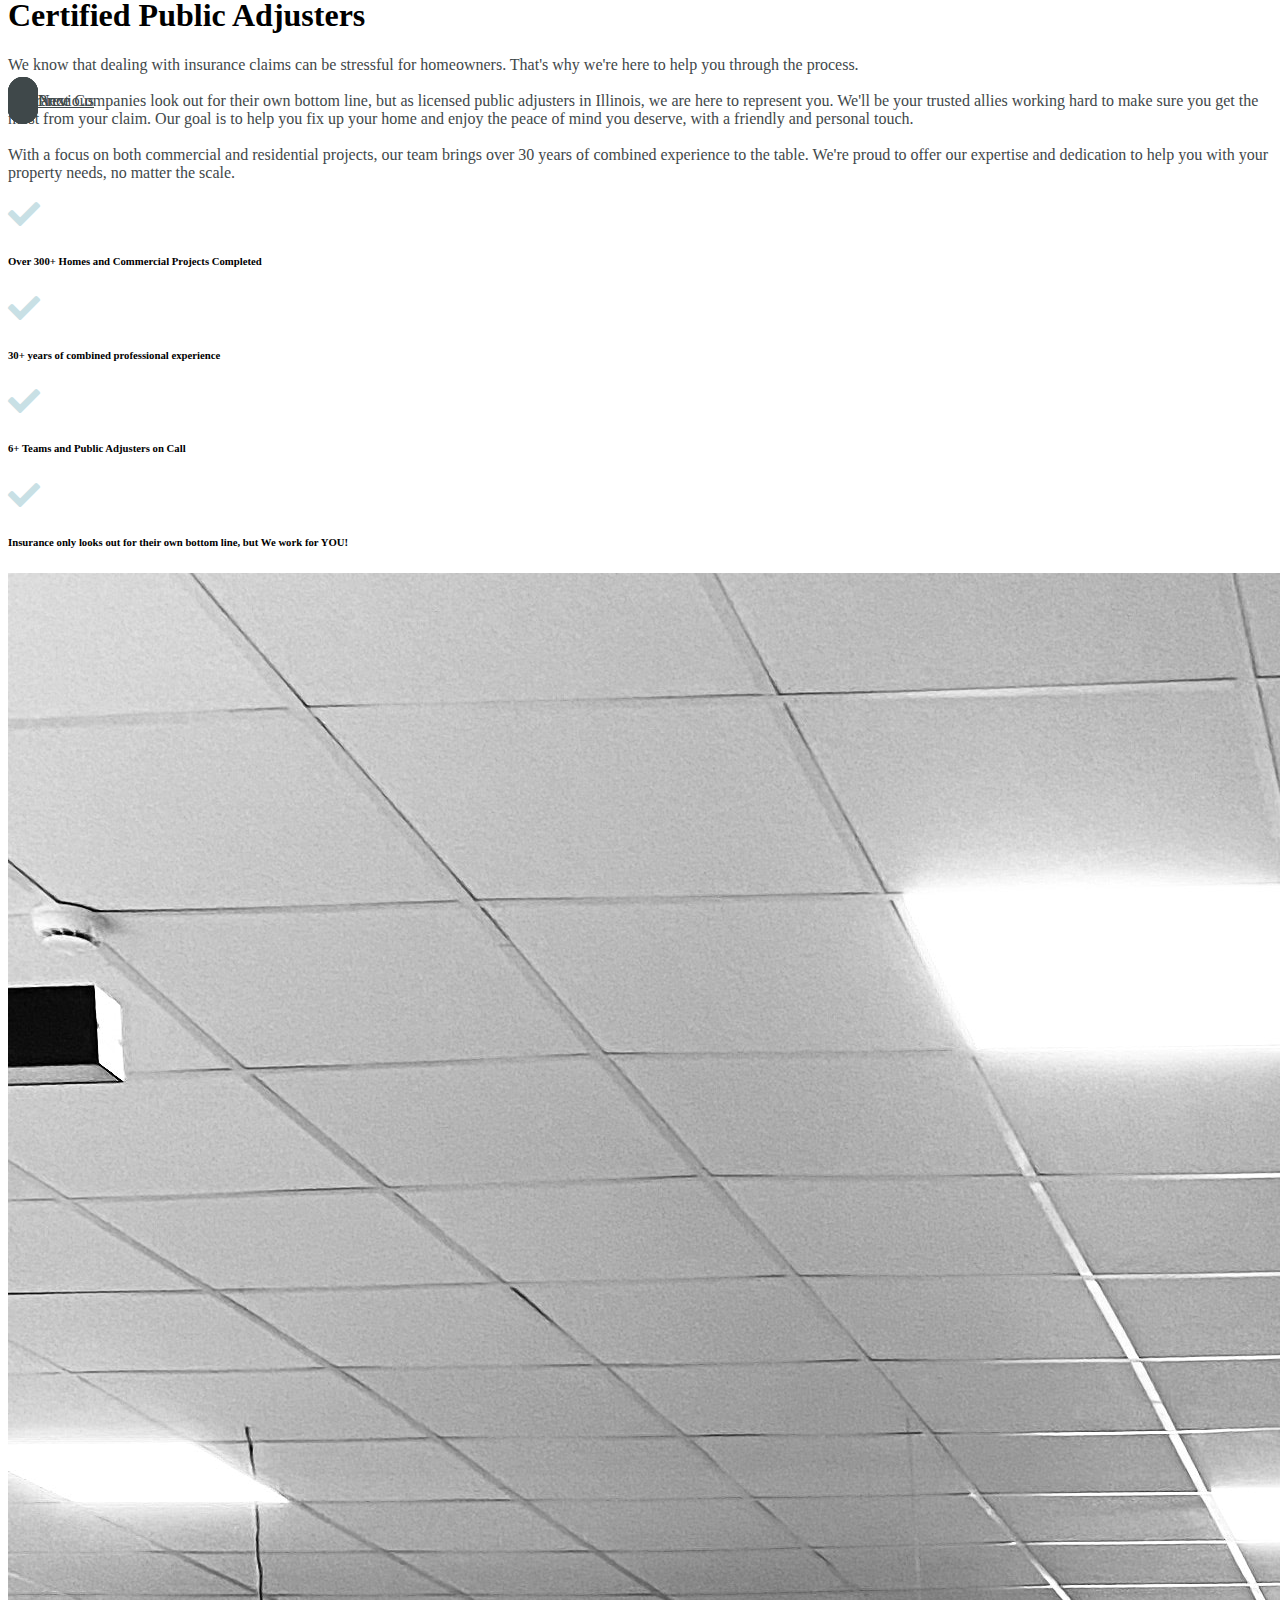
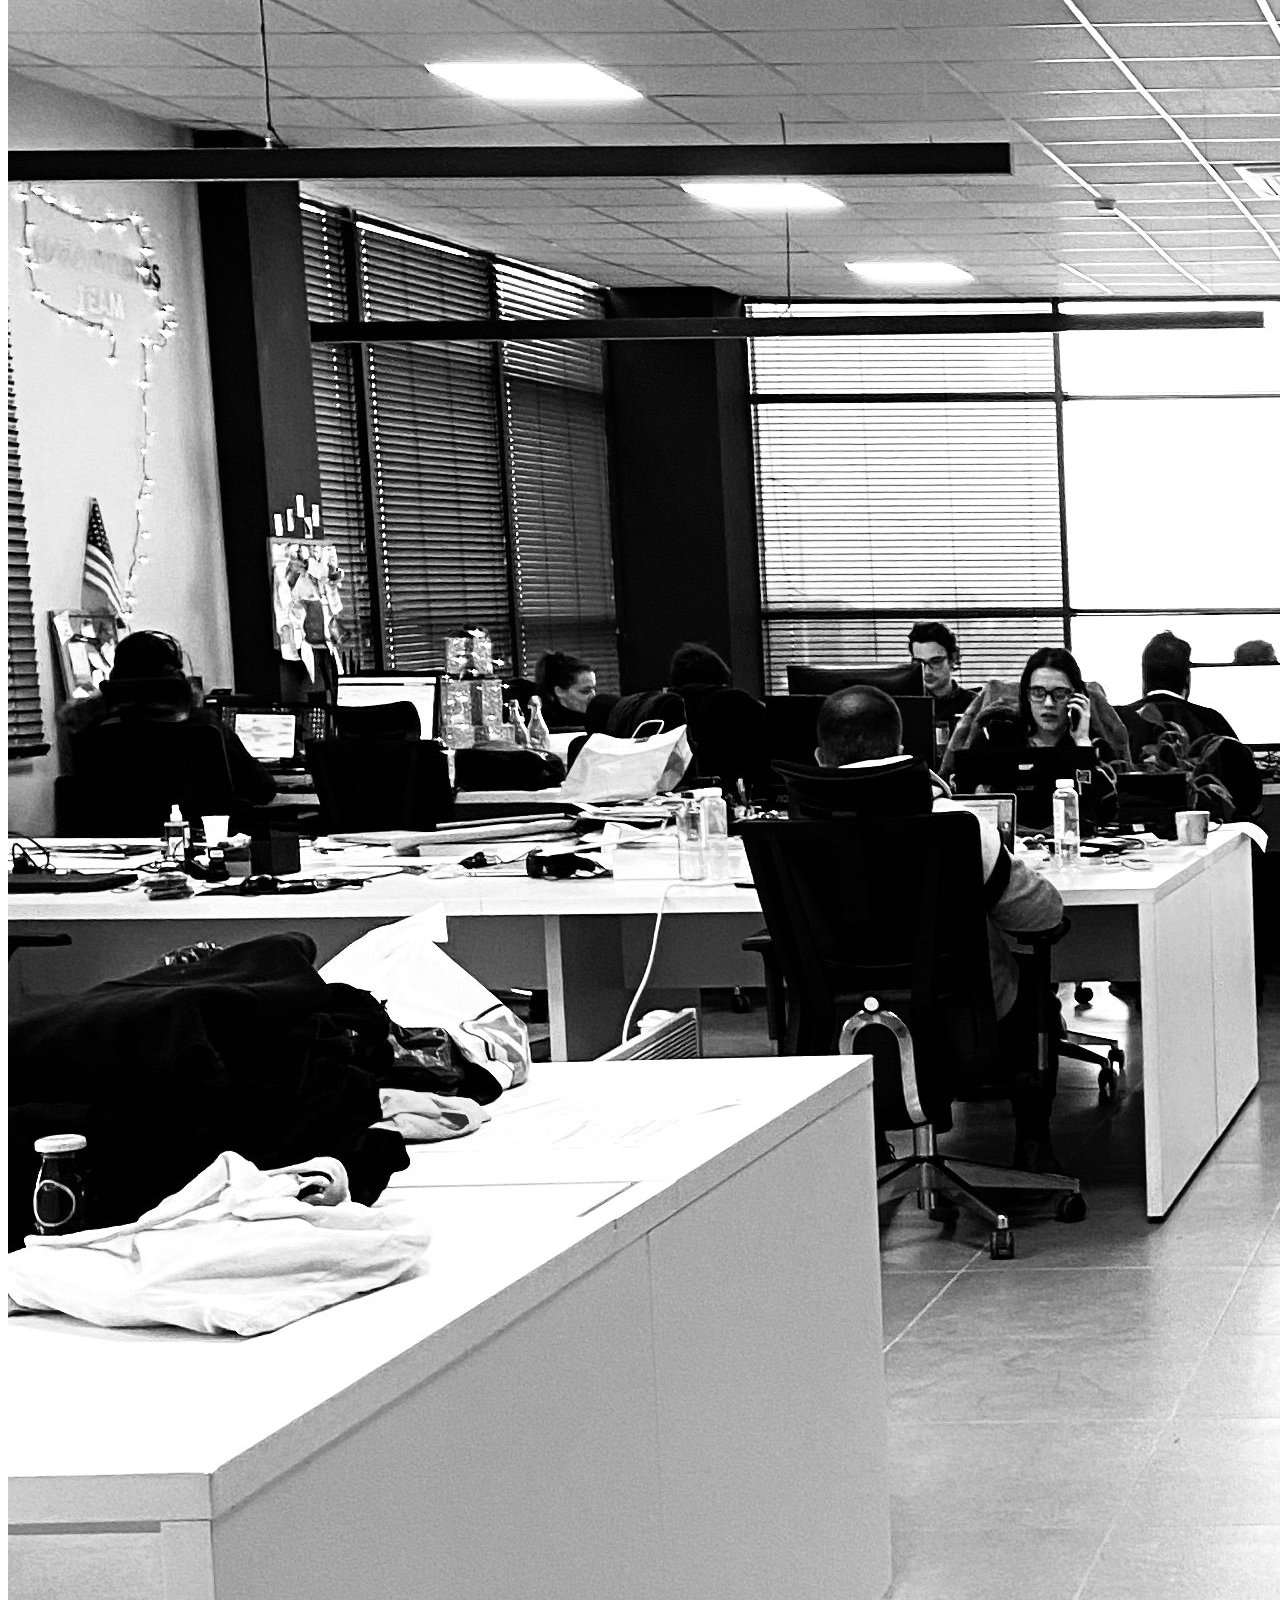
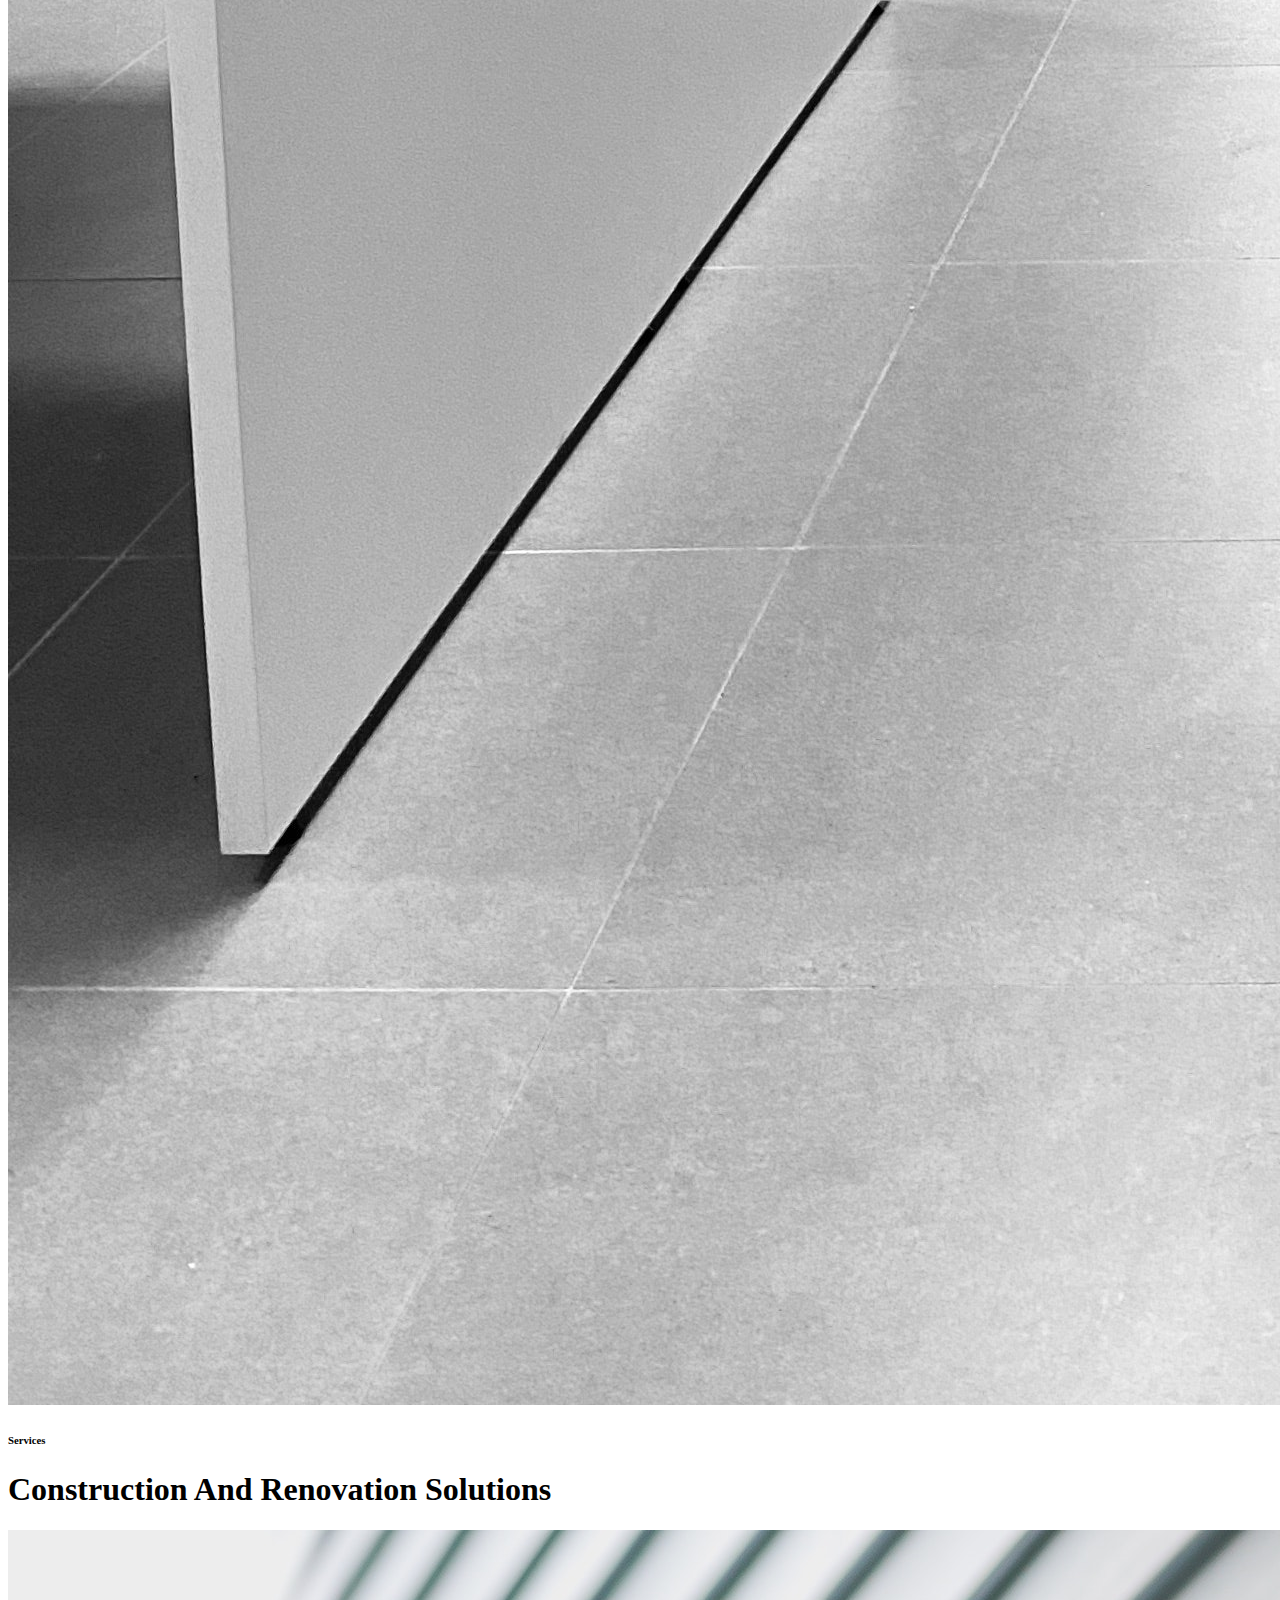
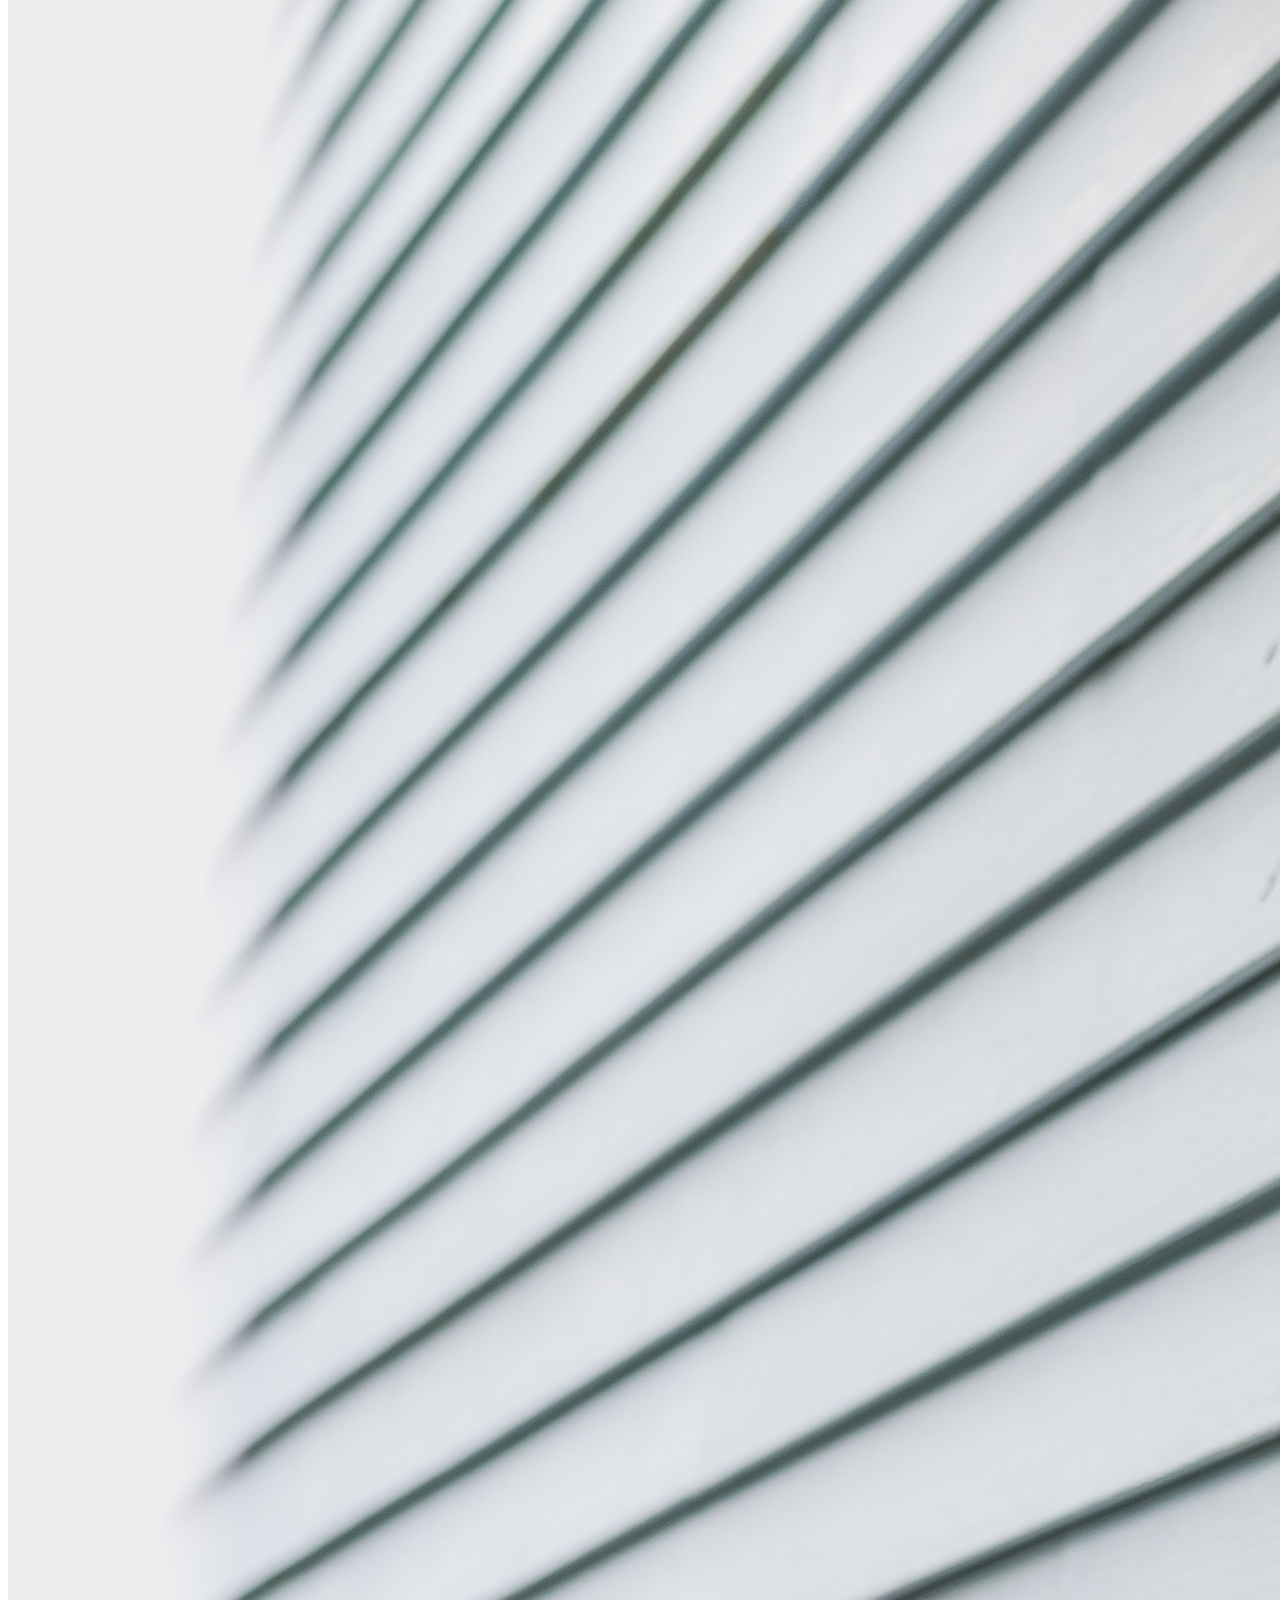
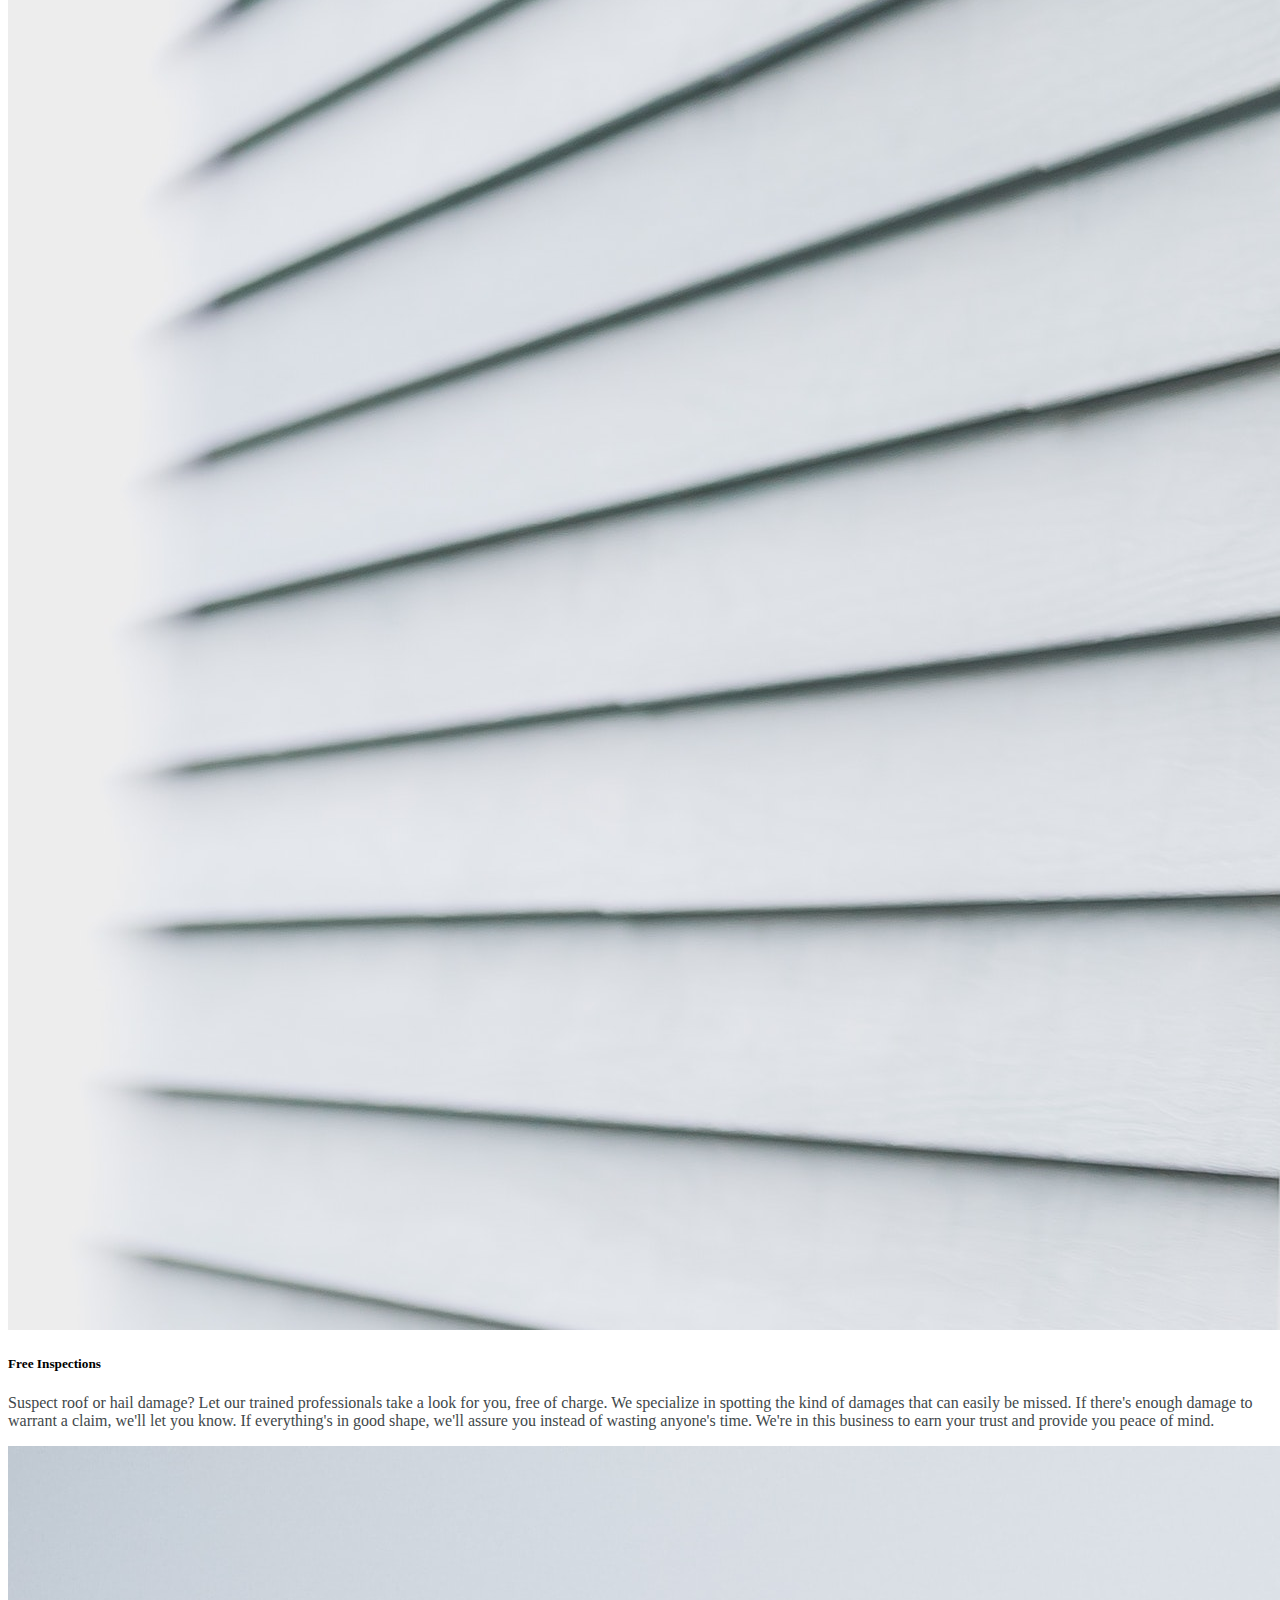
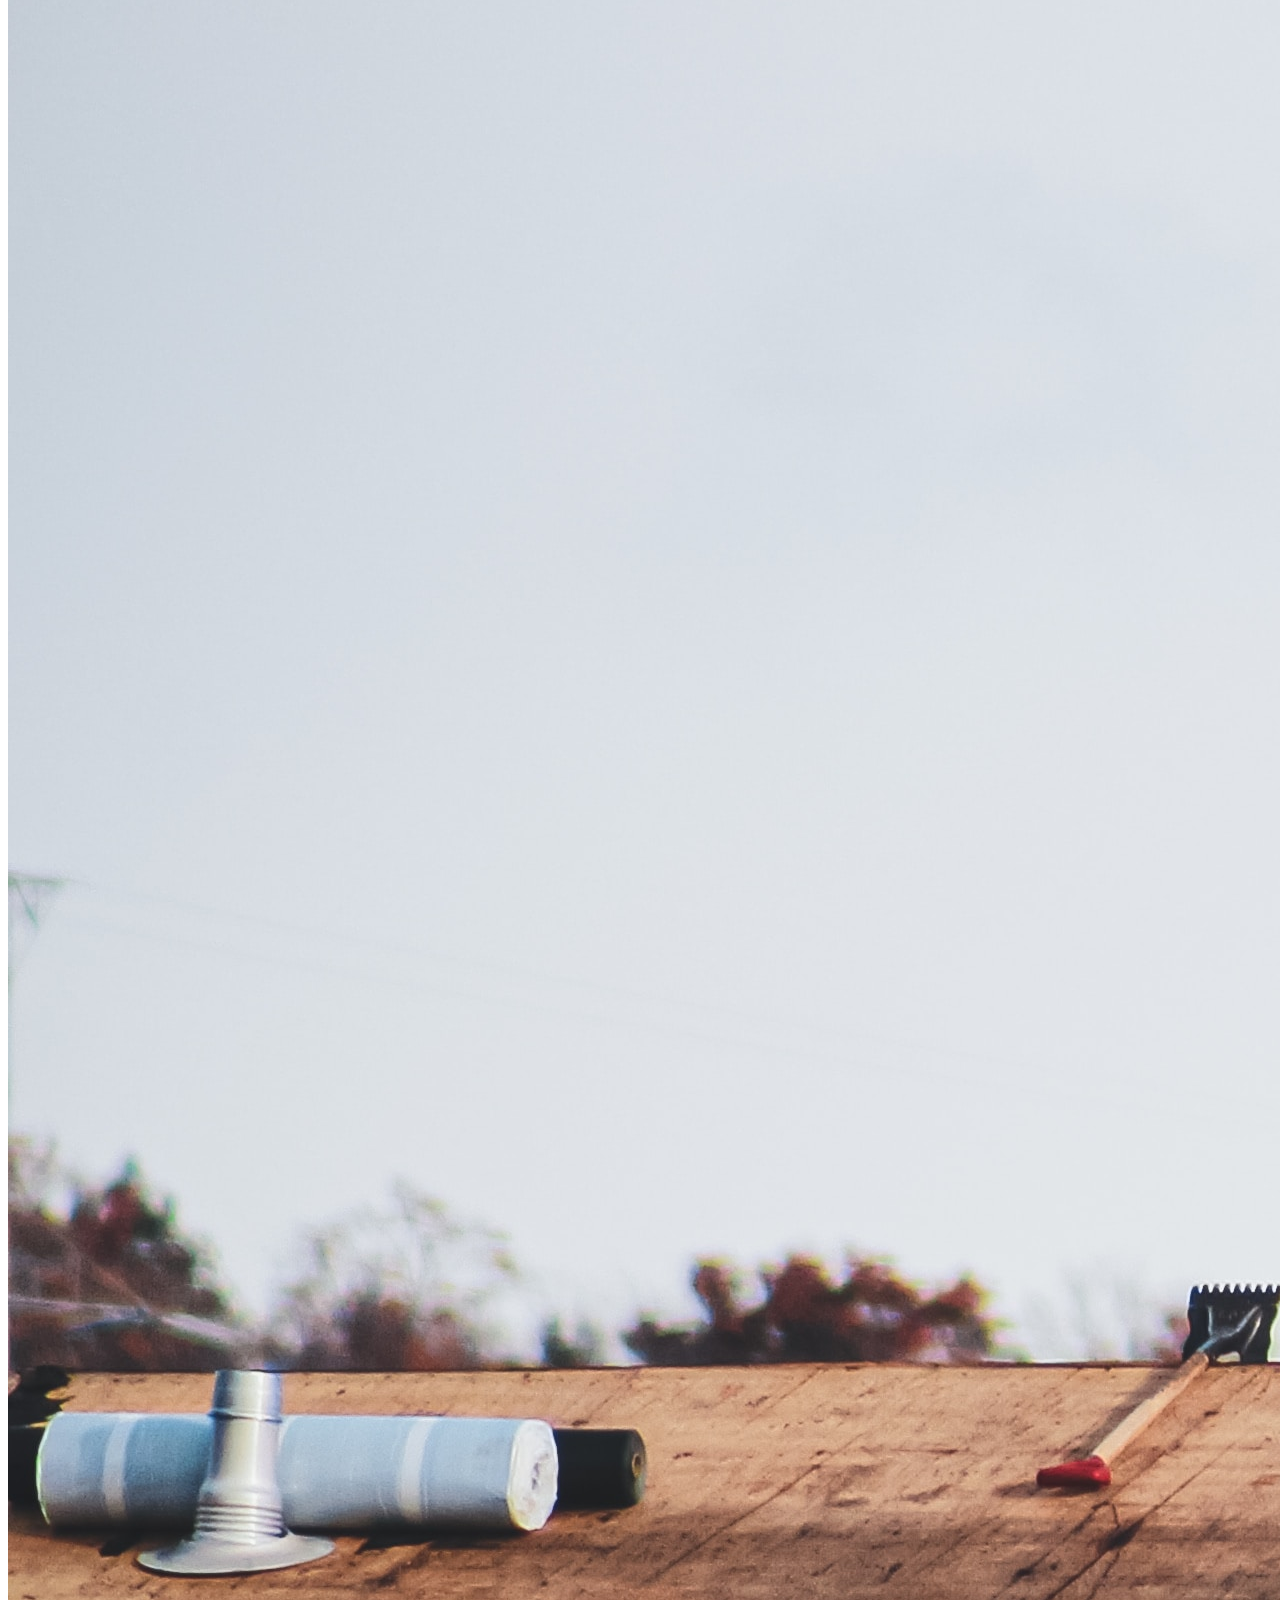
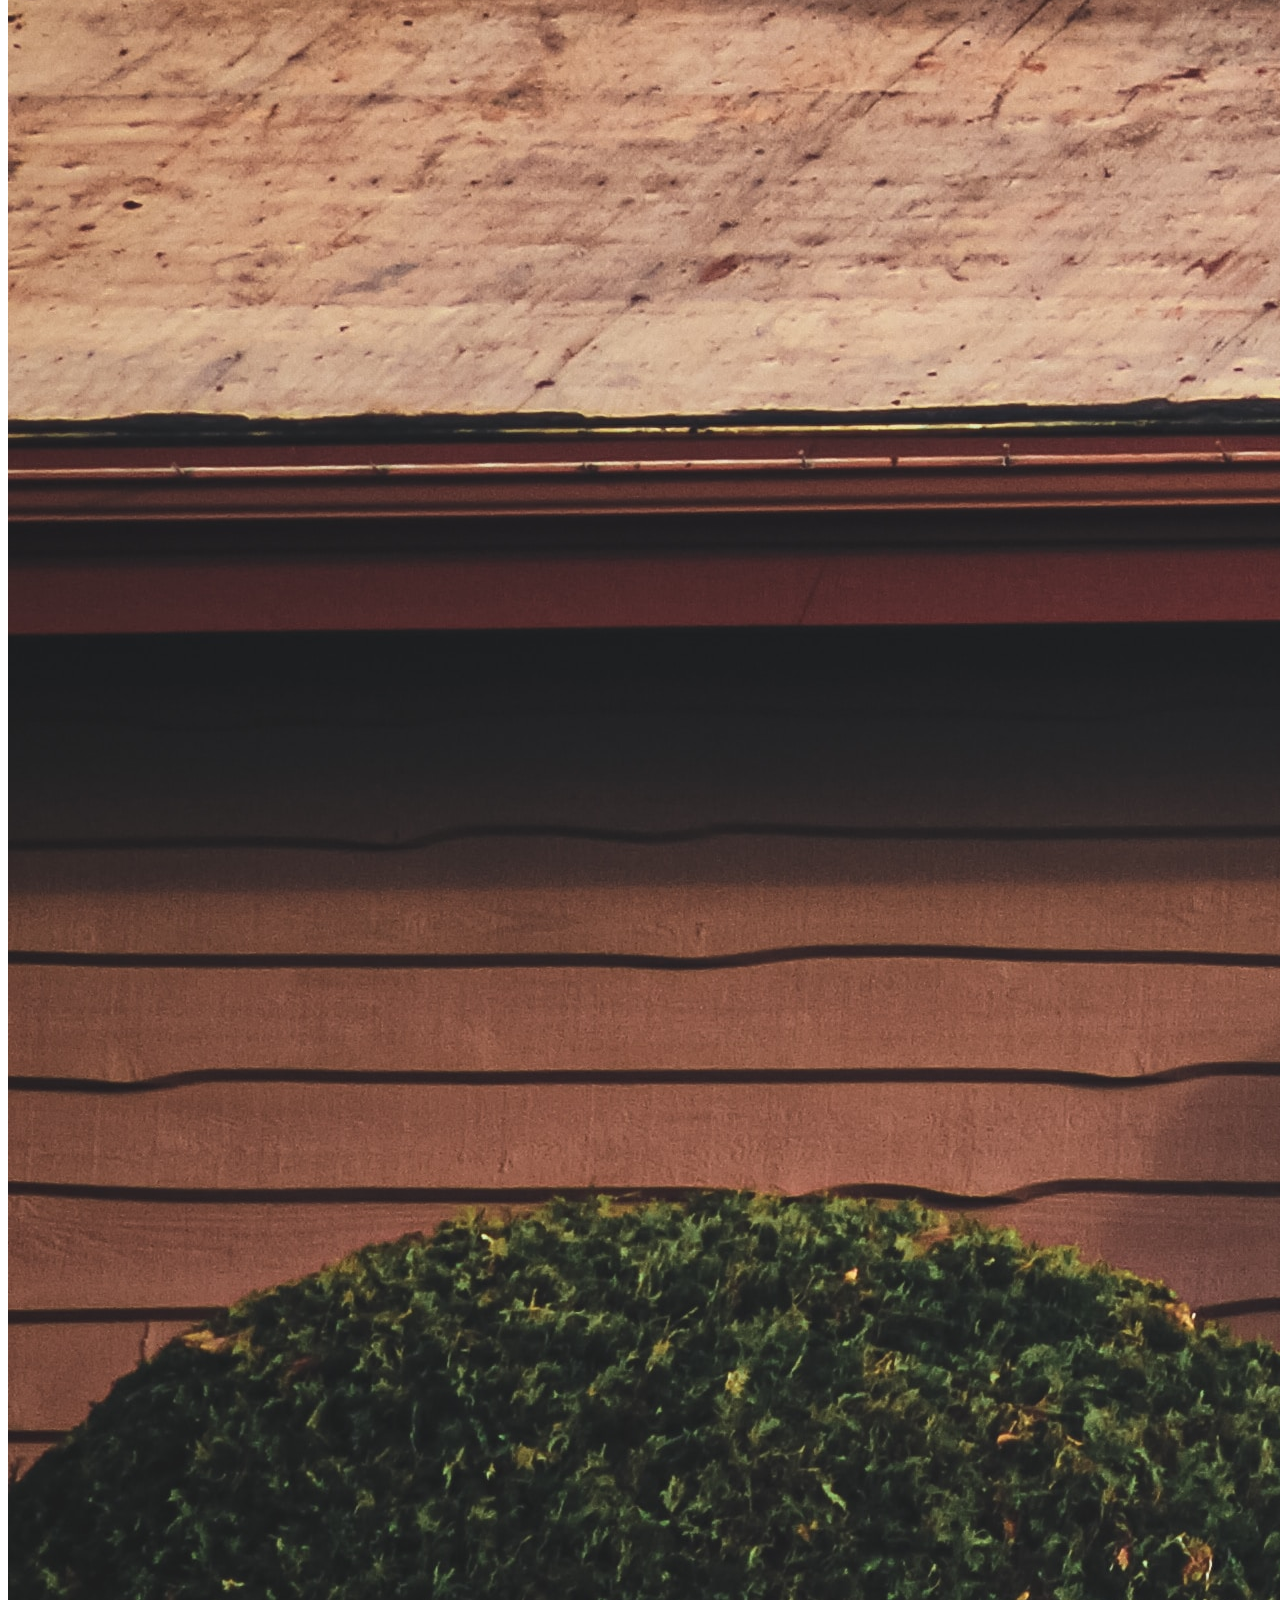
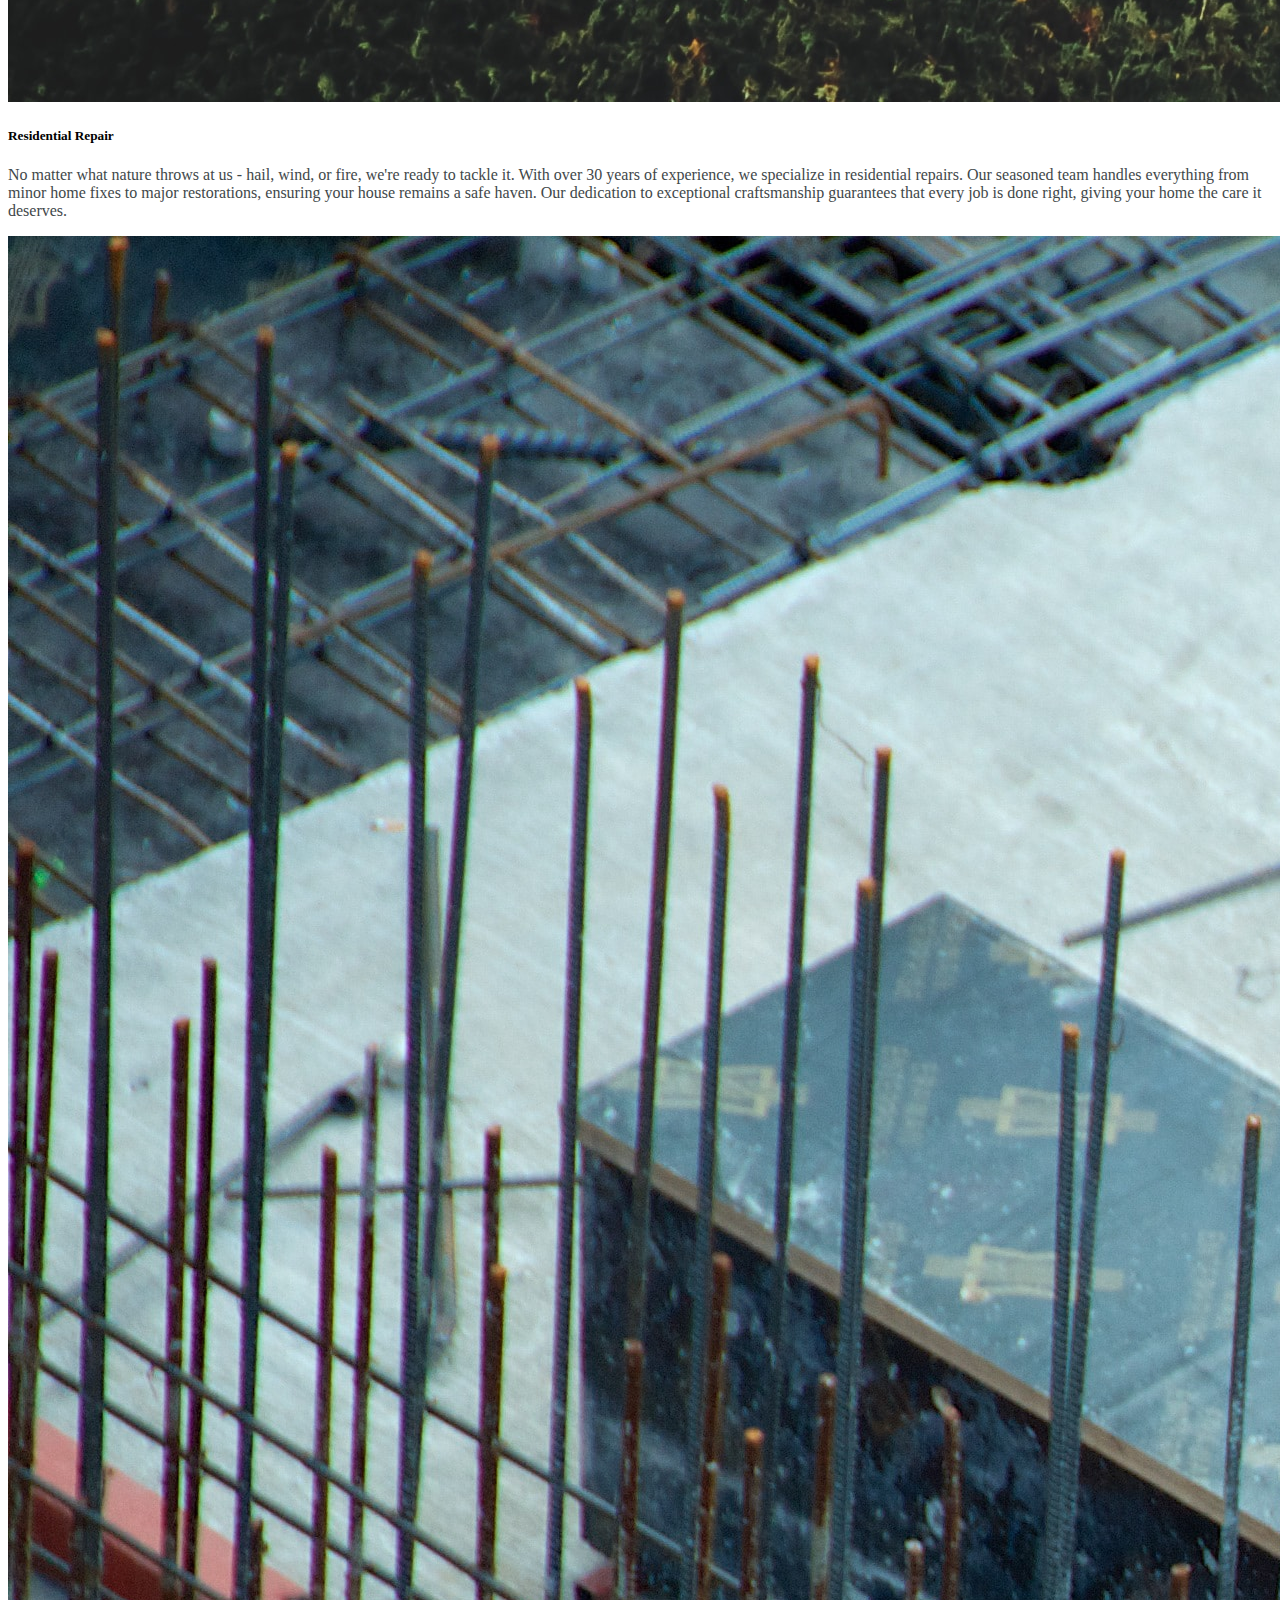
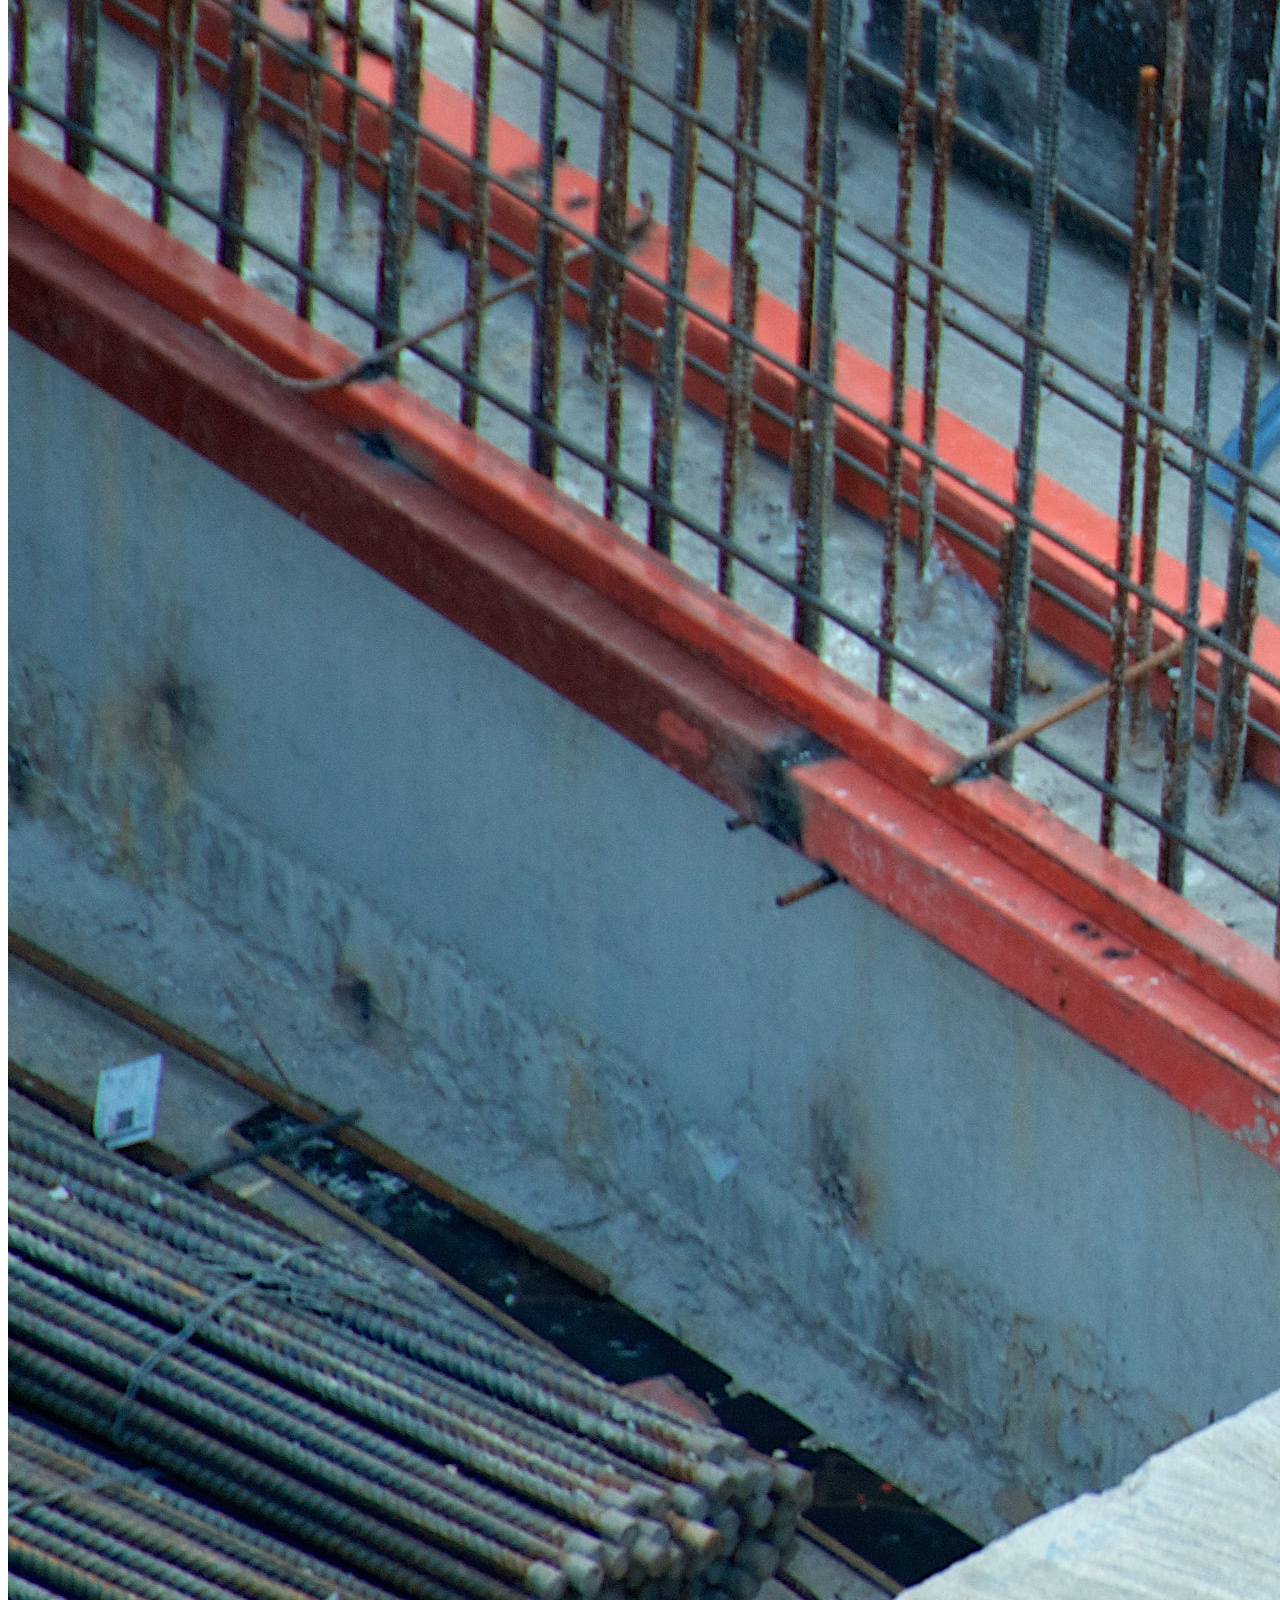
==== commit a967879d: "Style: Override transition style for white tranistion flicker bug" ====
--- a/index.html
+++ b/index.html
@@ -22,8 +22,8 @@
   <link href="https://cdn.jsdelivr.net/npm/bootstrap-icons@1.4.1/font/bootstrap-icons.css" rel="stylesheet" />
 
   <!-- Owl Carousel CSS -->
-  <link rel="stylesheet" href="path/to/owl.carousel.min.css">
-  <link rel="stylesheet" href="path/to/owl.theme.default.min.css">
+  <link rel="stylesheet" href="https://cdnjs.cloudflare.com/ajax/libs/OwlCarousel2/2.3.4/assets/owl.carousel.min.css">
+  <link rel="stylesheet" href="https://cdnjs.cloudflare.com/ajax/libs/OwlCarousel2/2.3.4/assets/owl.theme.default.min.css">  
 
   <!-- Libraries Stylesheet -->
   <link rel="stylesheet" href="lib/animate/animate.min.css" />
@@ -35,6 +35,7 @@
 
   <!-- Template Stylesheet -->
   <link href="css/style.css" rel="stylesheet" />
+  
 </head>
 
 <body>
@@ -94,10 +95,9 @@
   </nav>
   <!-- Navbar End -->
 
-
   <!-- Carousel Start -->
   <div class="container-fluid p-0 mb-5 wow fadeIn" data-wow-delay="0.1s">
-    <div id="header-carousel" class="carousel slide" data-bs-ride="carousel">
+<div id="header-carousel" class="carousel slide carousel-fade" data-ride="carousel">
       <div class="carousel-inner">
         <div class="carousel-item active">
           <img class="w-100" src="img/carousel-1.jpg" alt="Roof Repair" />
@@ -152,14 +152,14 @@
           </div>
         </div>
       </div>
-      <button class="carousel-control-prev" type="button" data-bs-target="#header-carousel" data-bs-slide="prev">
+      <button class="carousel-control-prev" type="button" data-target="#header-carousel" data-slide="prev">
         <span class="carousel-control-prev-icon" aria-hidden="true"></span>
         <span class="visually-hidden">Previous</span>
       </button>
-      <button class="carousel-control-next" type="button" data-bs-target="#header-carousel" data-bs-slide="next">
+      <button class="carousel-control-next" type="button" data-target="#header-carousel" data-slide="next">
         <span class="carousel-control-next-icon" aria-hidden="true"></span>
         <span class="visually-hidden">Next</span>
-      </button>
+      </button>      
     </div>
   </div>
   <!-- Carousel End -->
@@ -437,15 +437,15 @@
                 </div>
               </div>
             </div>
-            <!-- Add navigation arrows -->
-            <a class="carousel-control-prev" href="#unique-testimonial-carousel" role="button" data-bs-slide="prev">
-              <span class="carousel-control-prev-icon" aria-hidden="true"></span>
-              <span class="visually-hidden">Previous</span>
-            </a>
-            <a class="carousel-control-next" href="#unique-testimonial-carousel" role="button" data-bs-slide="next">
-              <span class="carousel-control-next-icon" aria-hidden="true"></span>
-              <span class="visually-hidden">Next</span>
-            </a>
+              <!-- Add navigation arrows -->
+              <a class="carousel-control-prev" href="#unique-testimonial-carousel" role="button" data-slide="prev">
+                <span class="carousel-control-prev-icon" aria-hidden="true"></span>
+                <span class="visually-hidden">Previous</span>
+              </a>
+              <a class="carousel-control-next" href="#unique-testimonial-carousel" role="button" data-slide="next">
+                <span class="carousel-control-next-icon" aria-hidden="true"></span>
+                <span class="visually-hidden">Next</span>
+              </a>
           </div>
         </div>
       </div>
--- a/css/style.css
+++ b/css/style.css
@@ -313,6 +313,31 @@
   object-fit: cover;
 }
 
+.carousel-inner .carousel-item {
+  transition: opacity 0s;
+  opacity: 0;
+}
+
+.carousel-inner .carousel-item.active {
+  opacity: 1;
+}
+
+
+/* ------------------------ Navigation Links ------------------------ */
+
+@media (max-width: 991px) {
+  .navbar-nav {
+    text-align: center;
+    justify-content: center;
+    width: 100%;
+  }
+  .nav-item {
+    display: block;
+    float: none;
+  }
+}
+
+
 /* ------------------------ Gallery Index.html ------------------------ */
 .single-gallery-carousel-content-box {
   height: 100%;
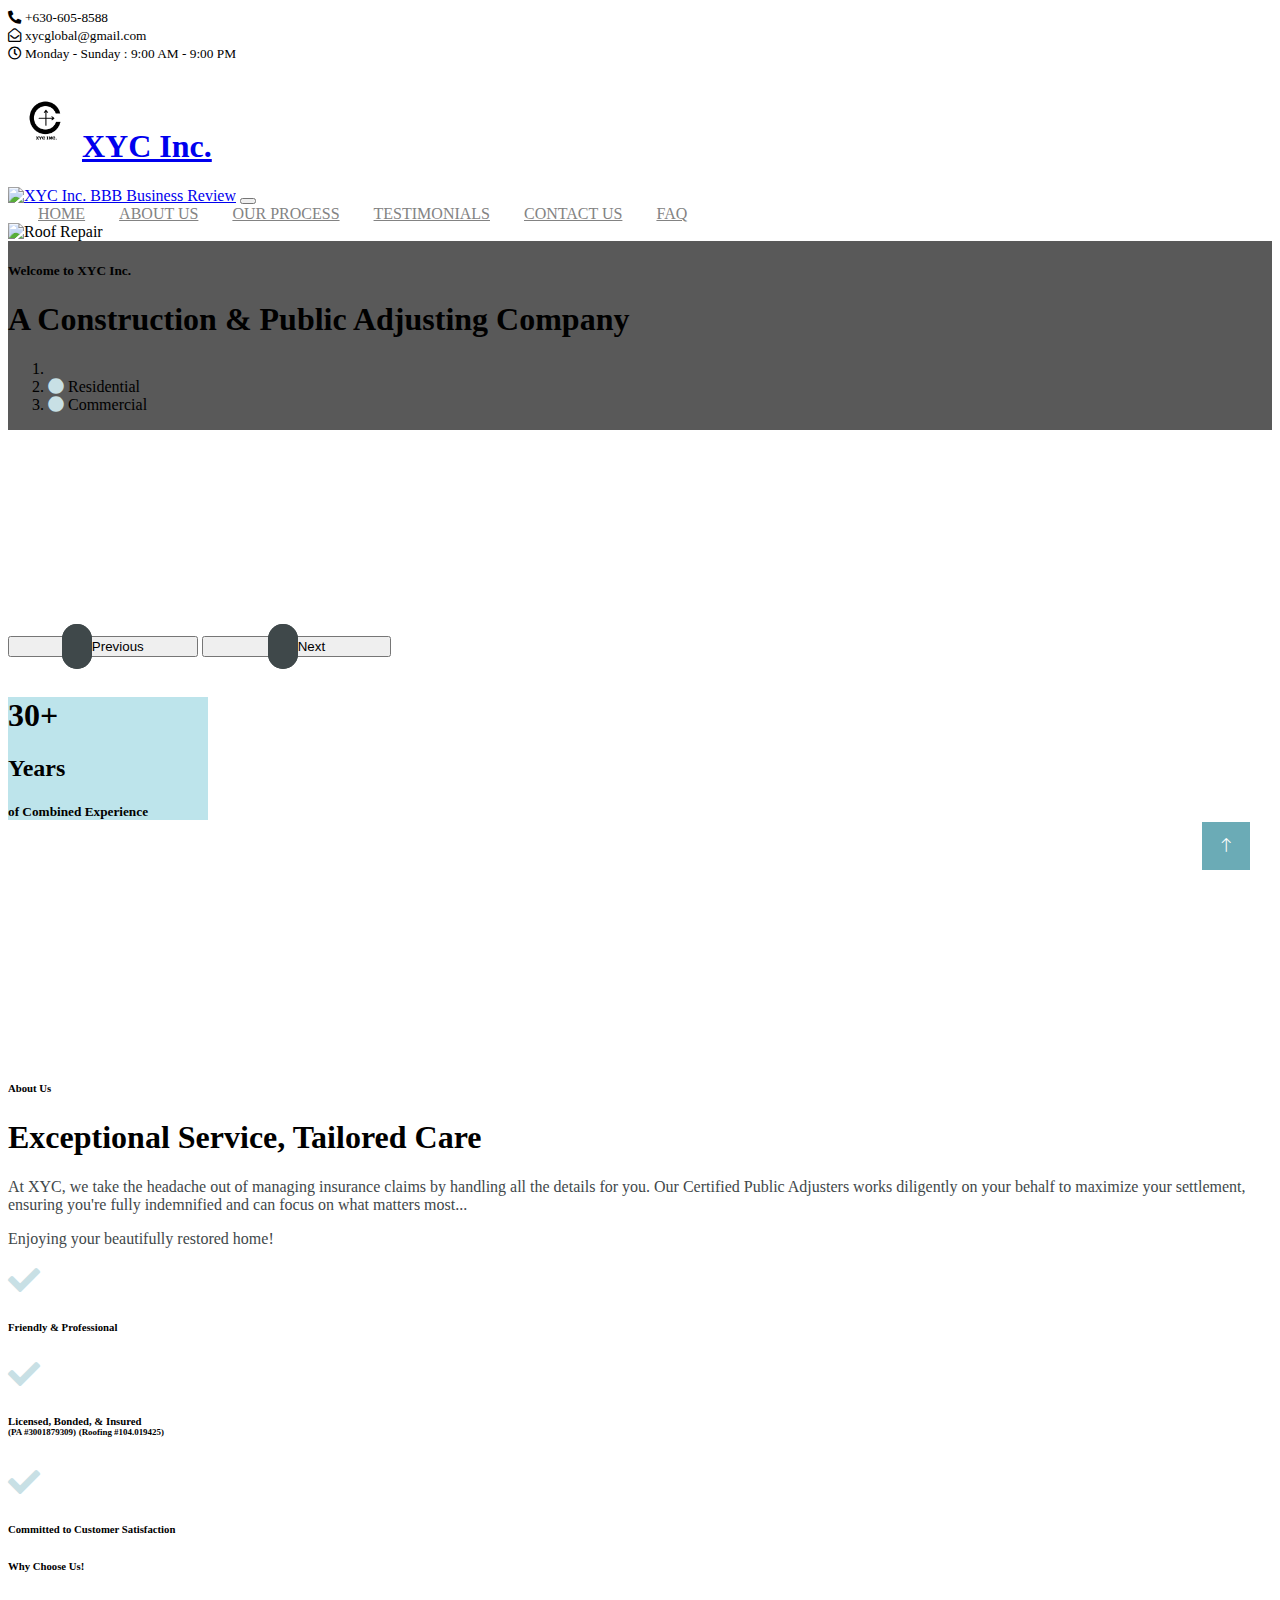
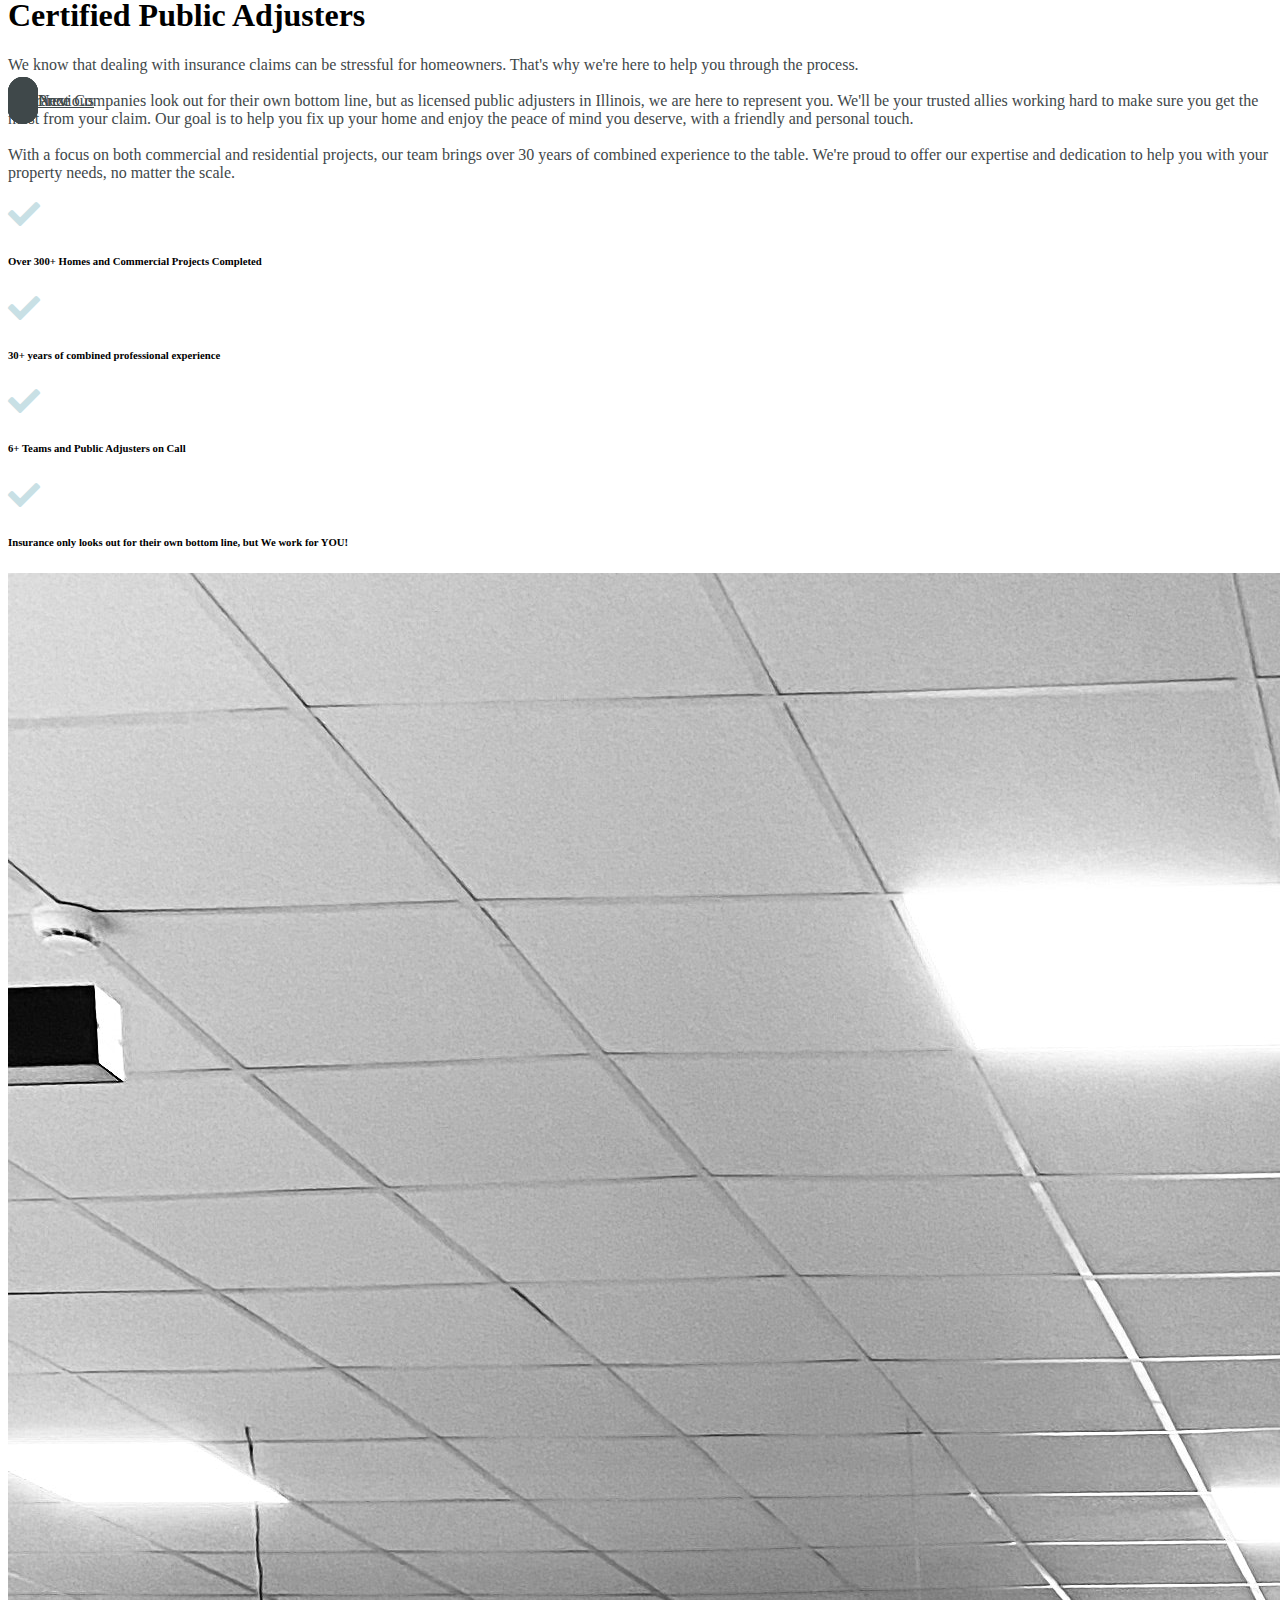
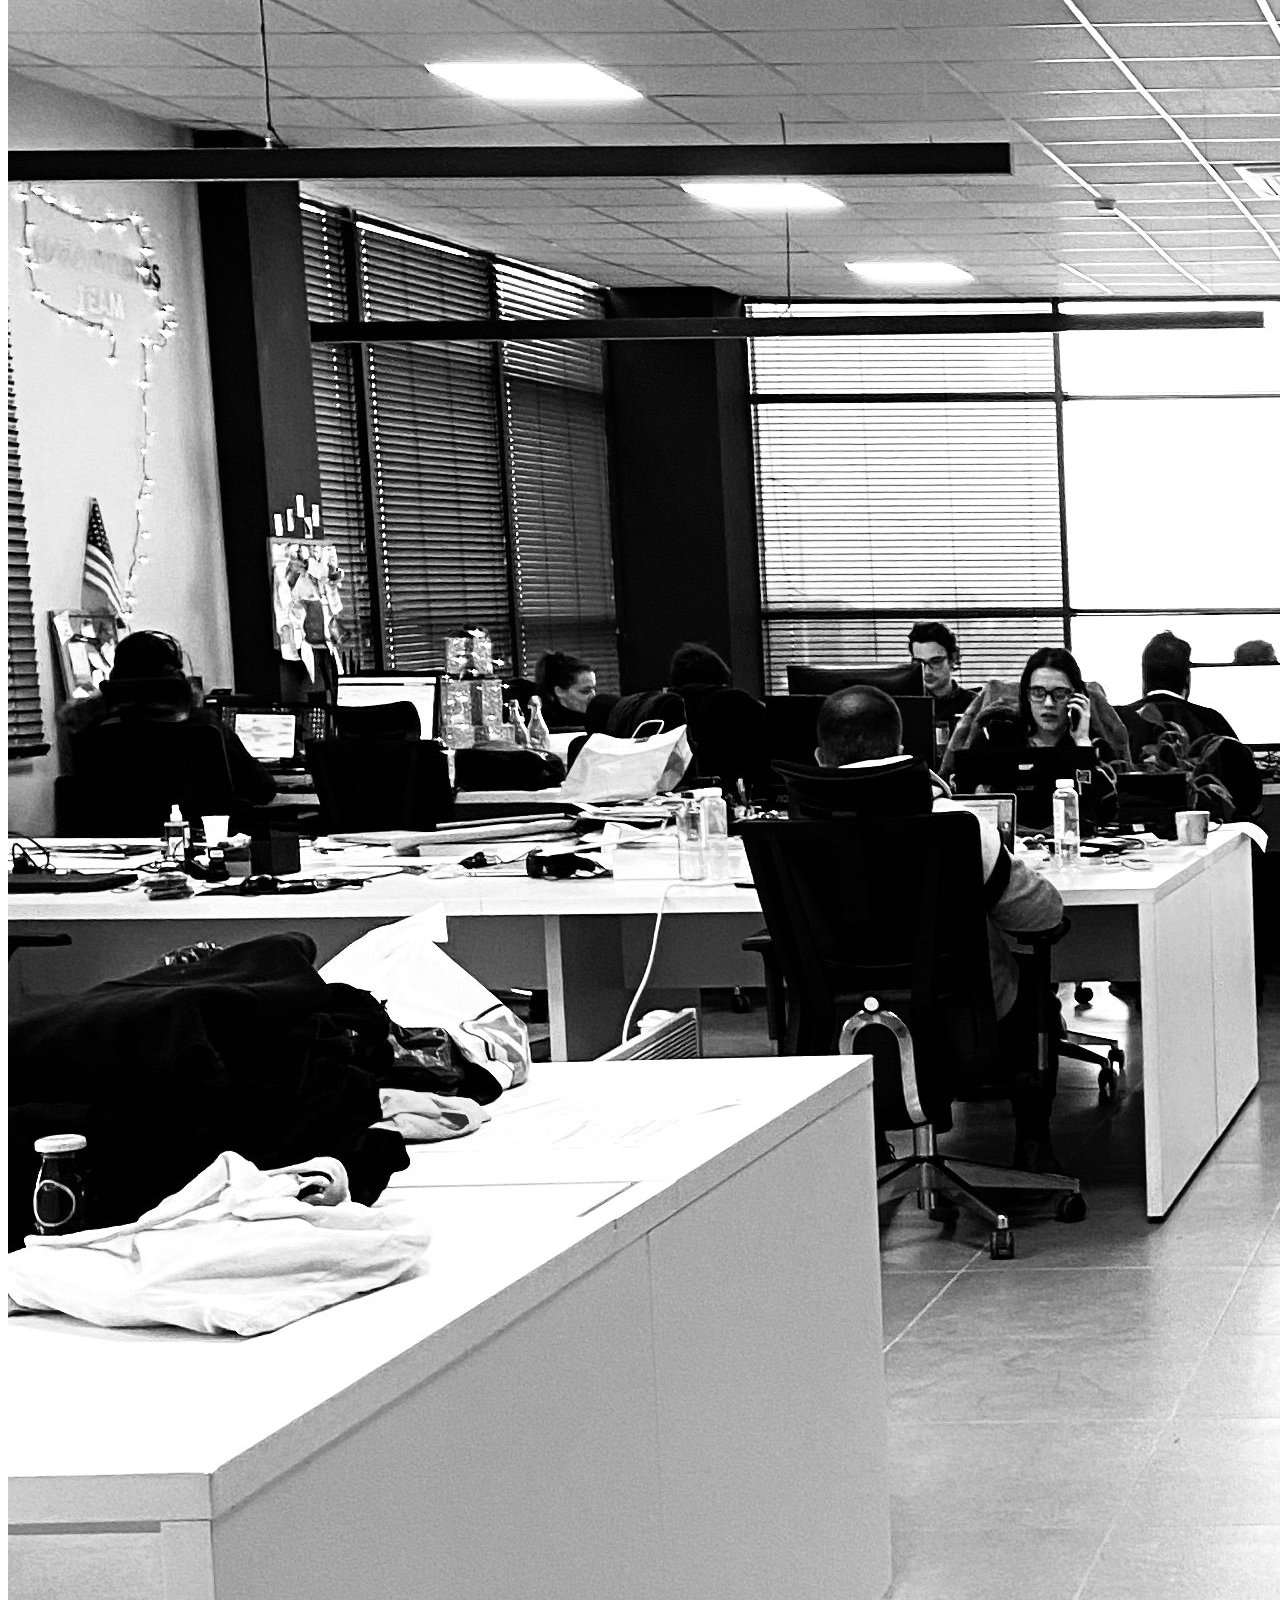
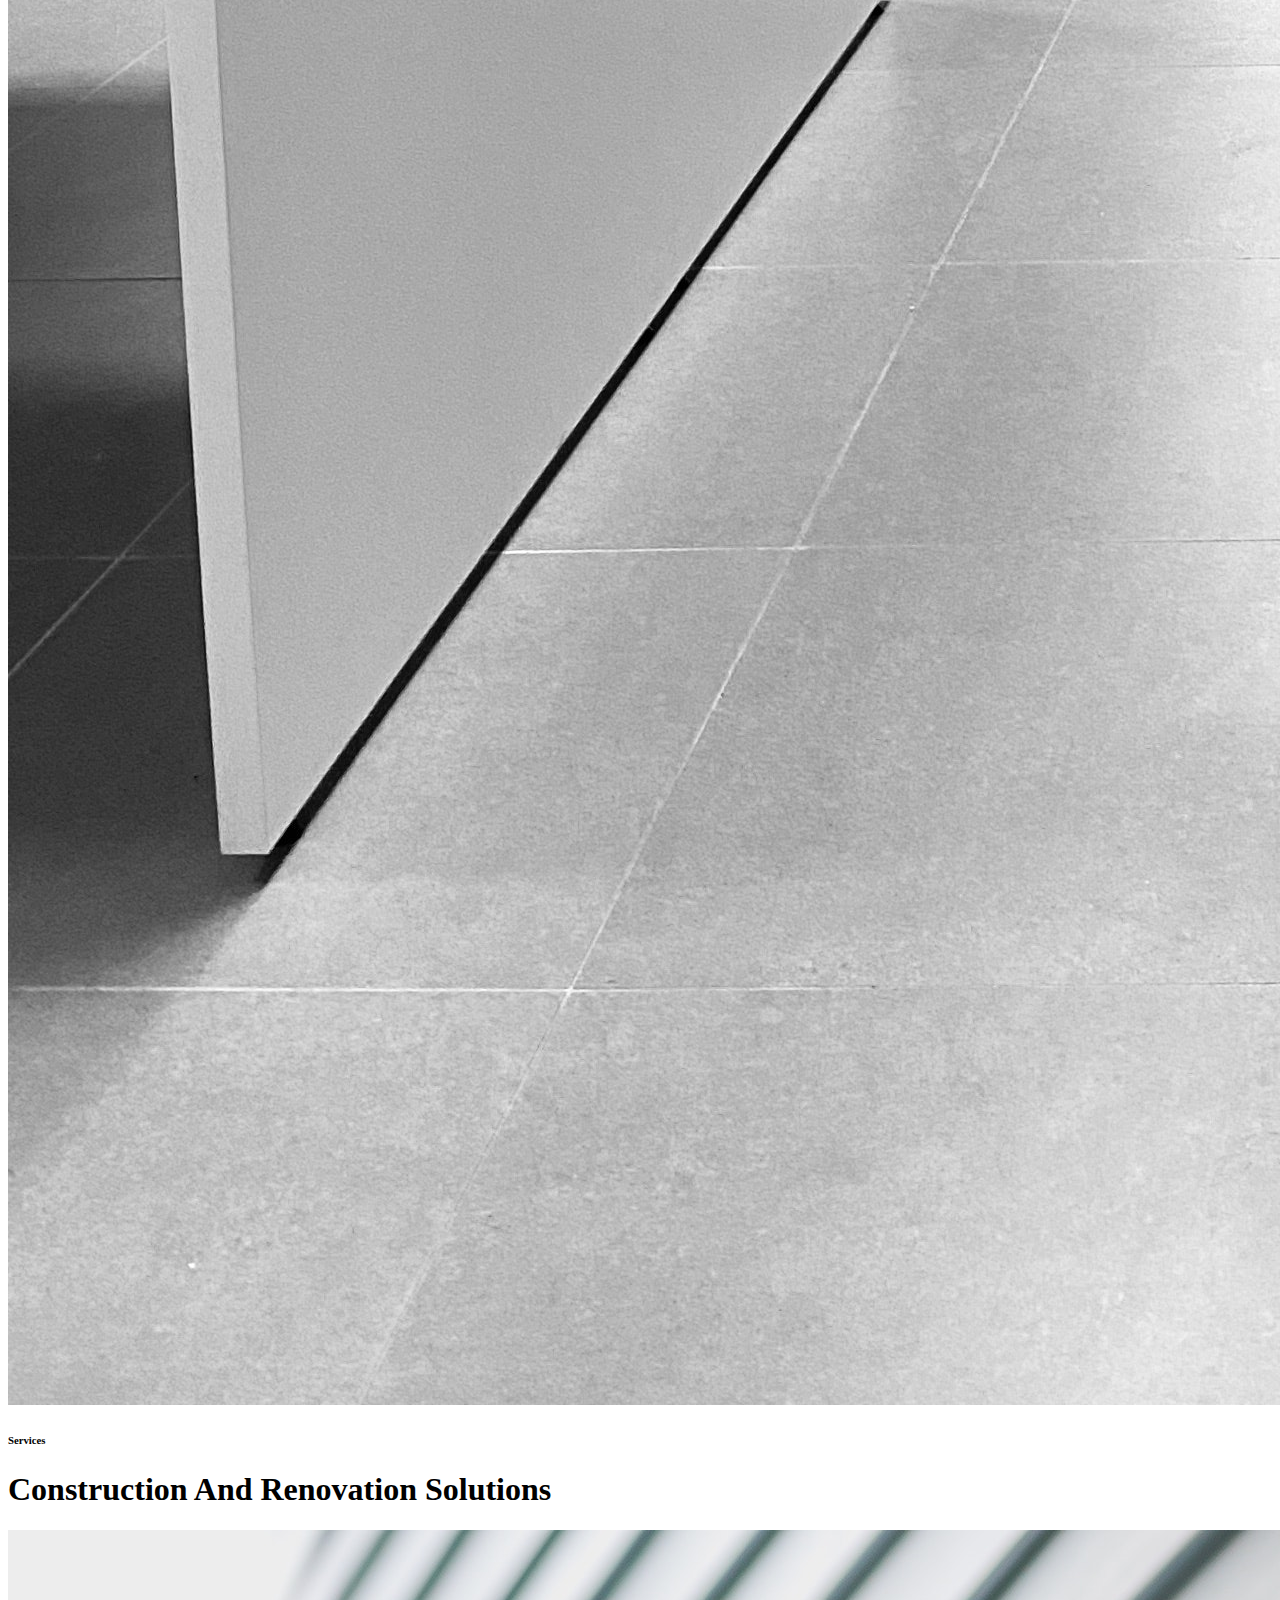
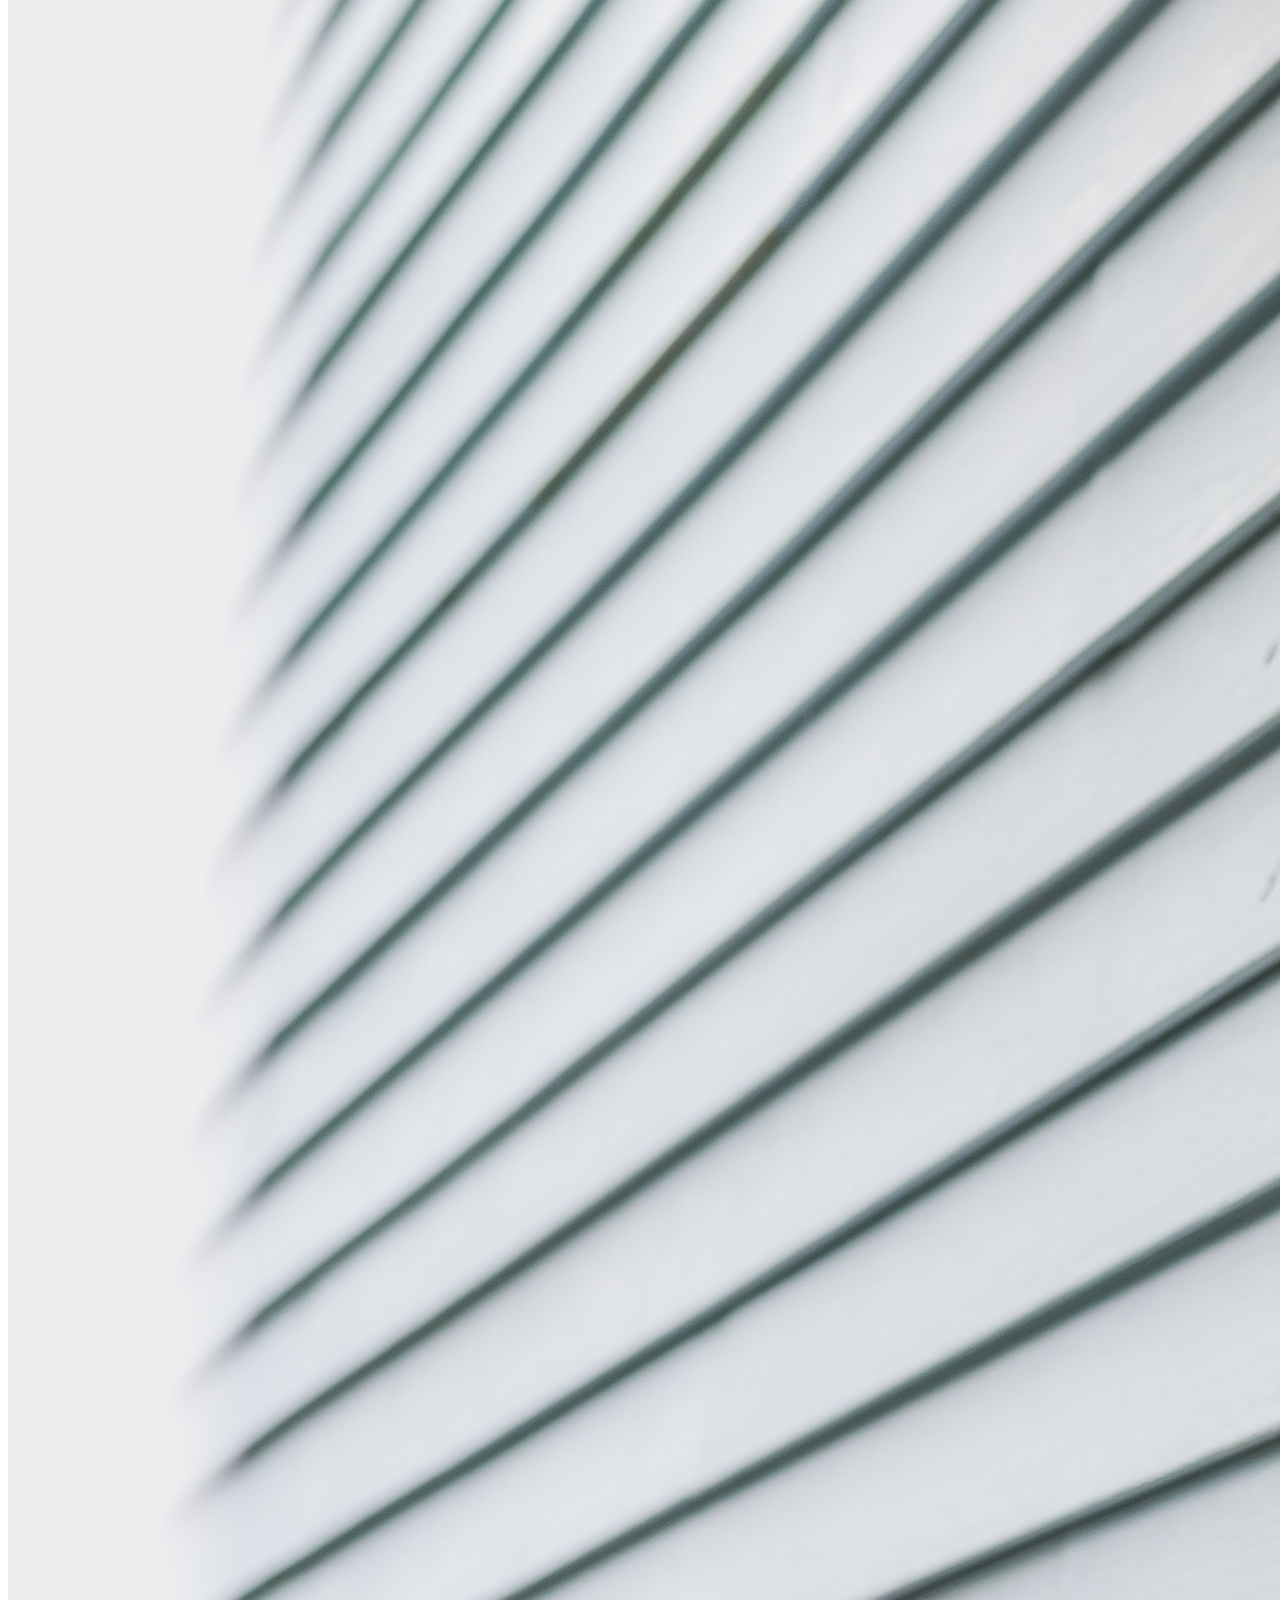
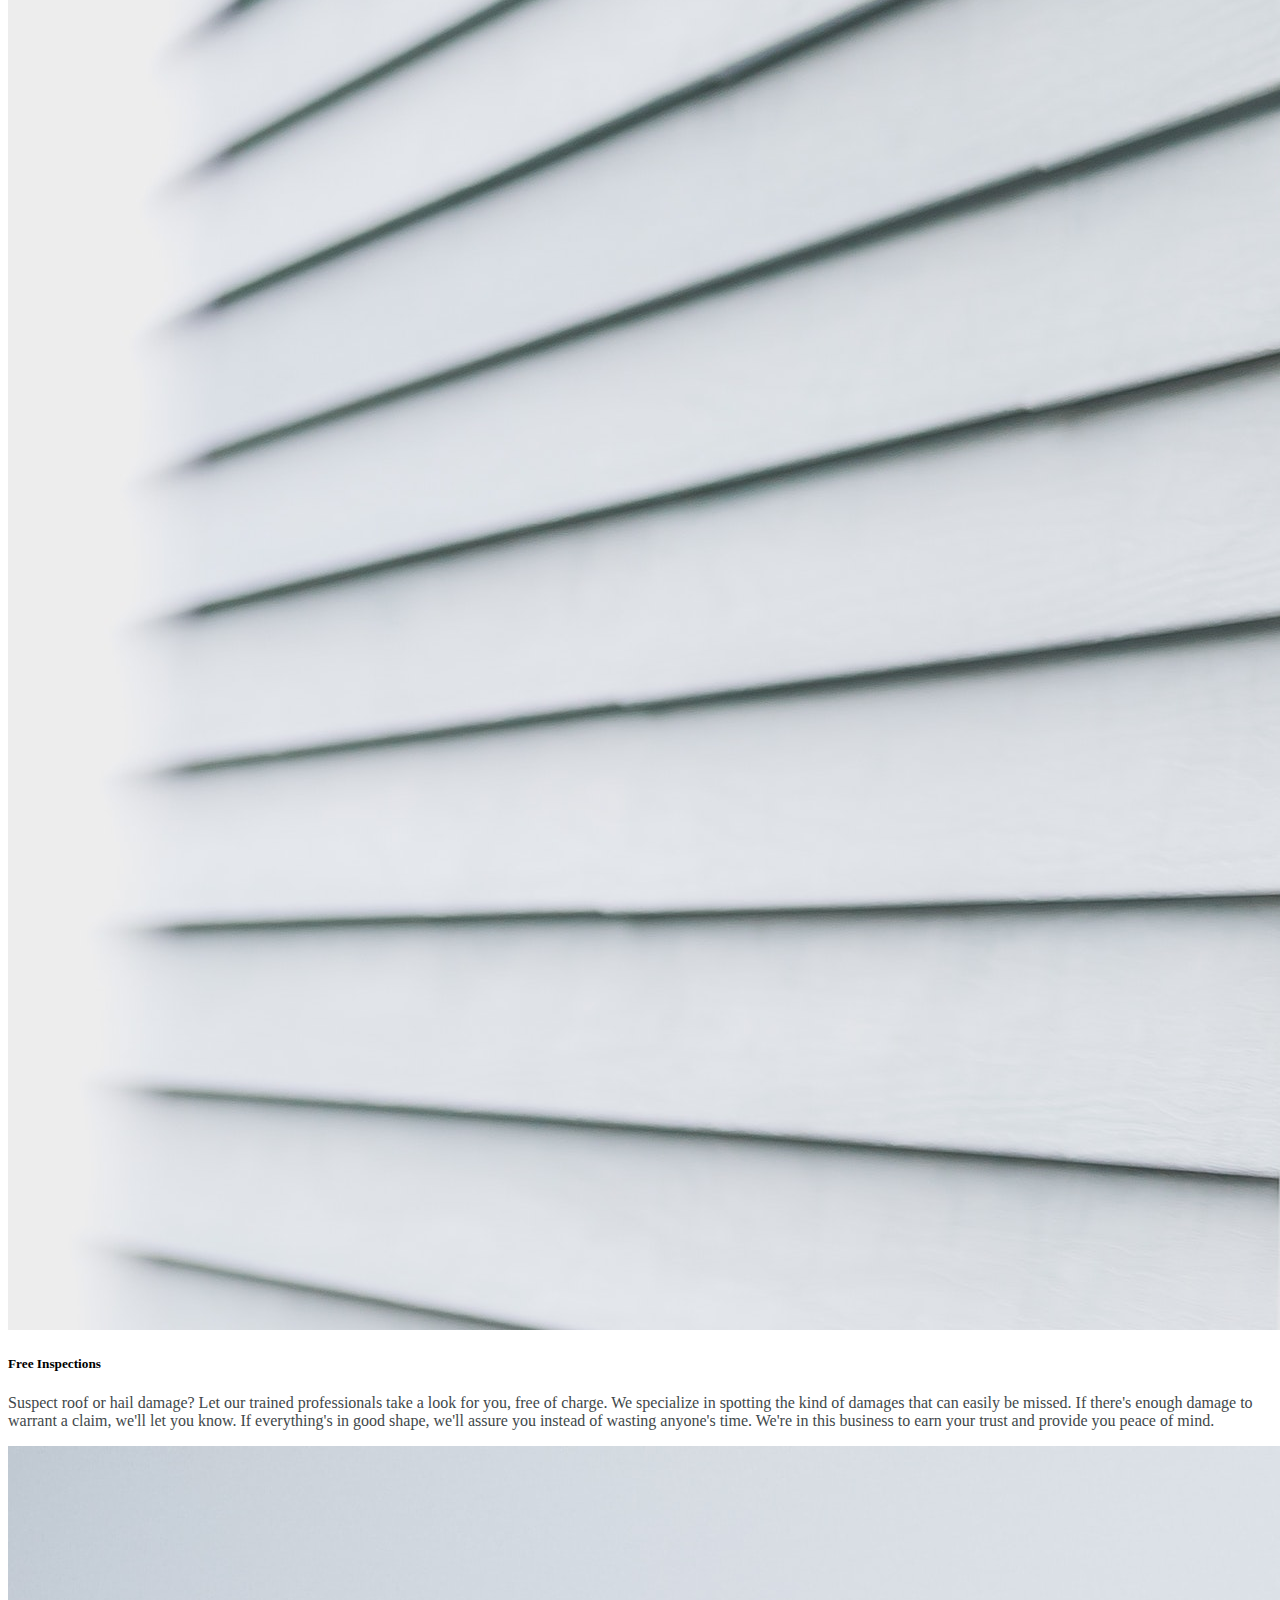
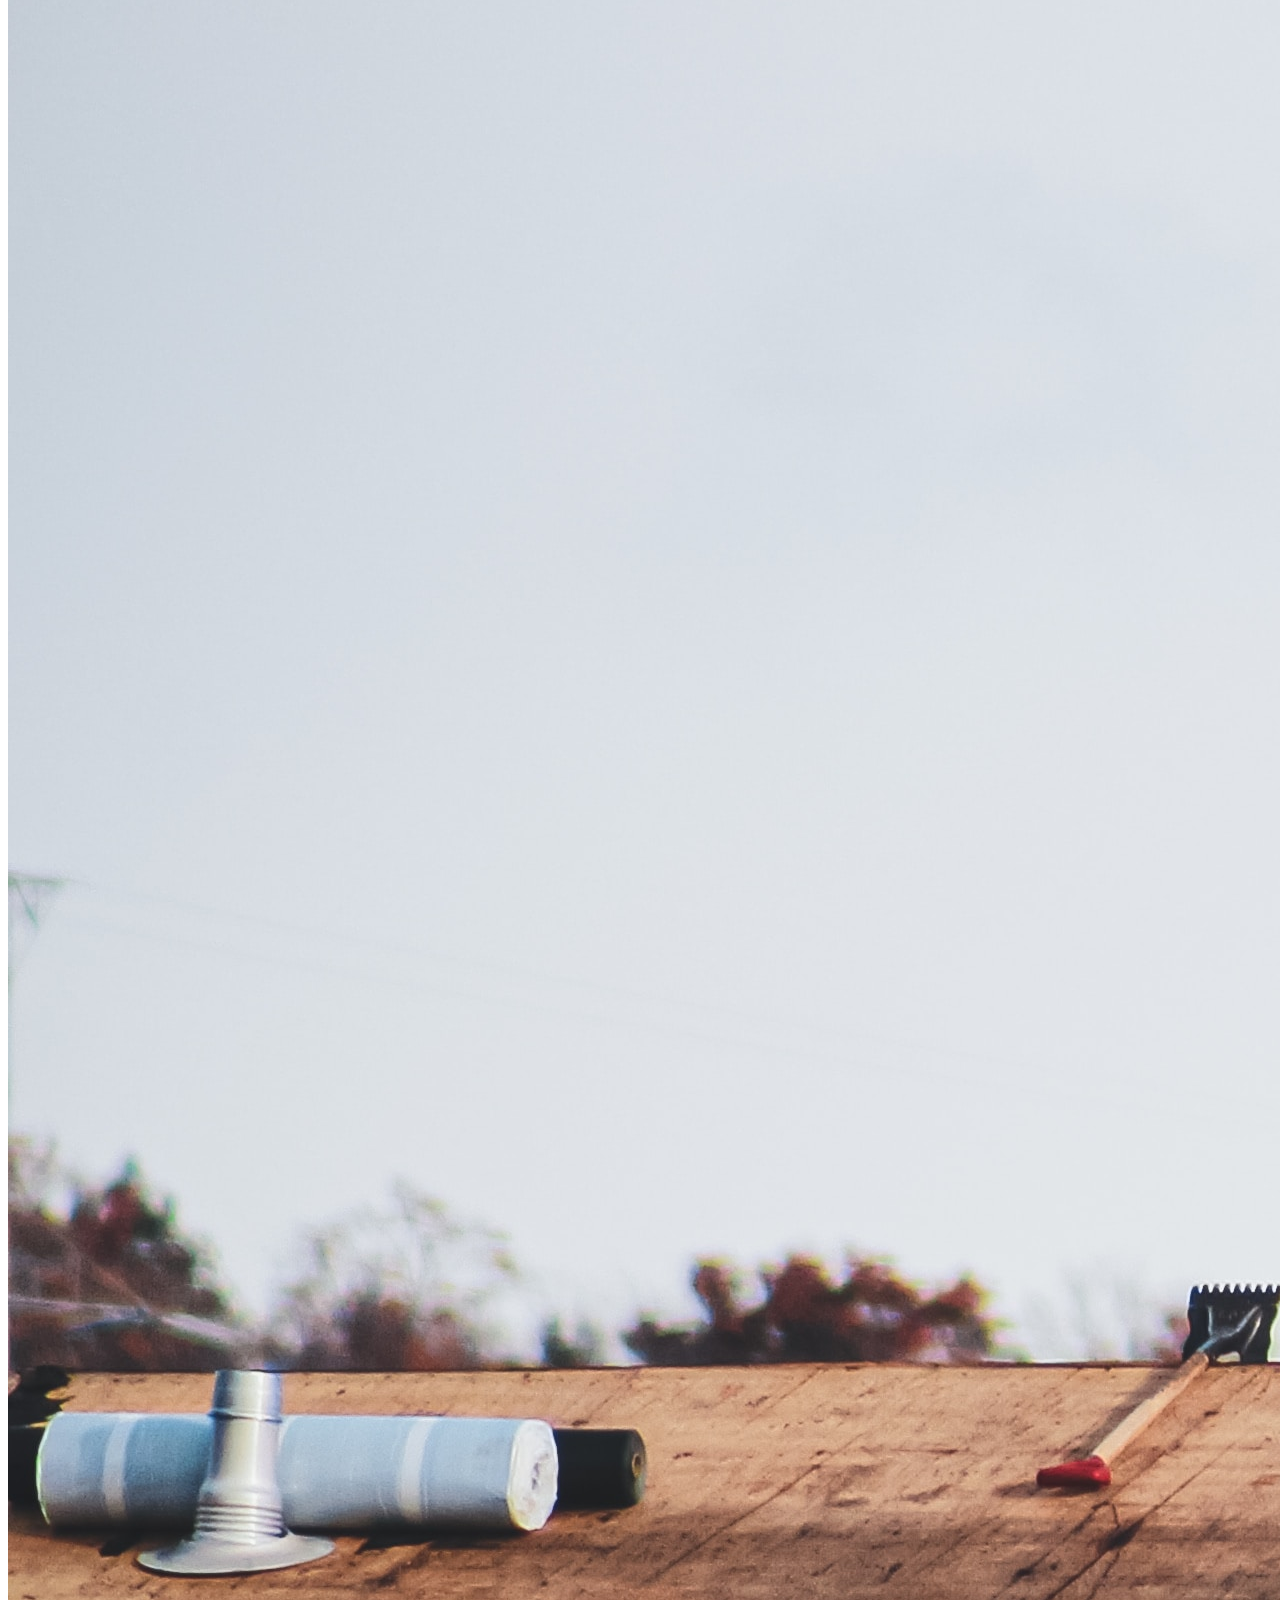
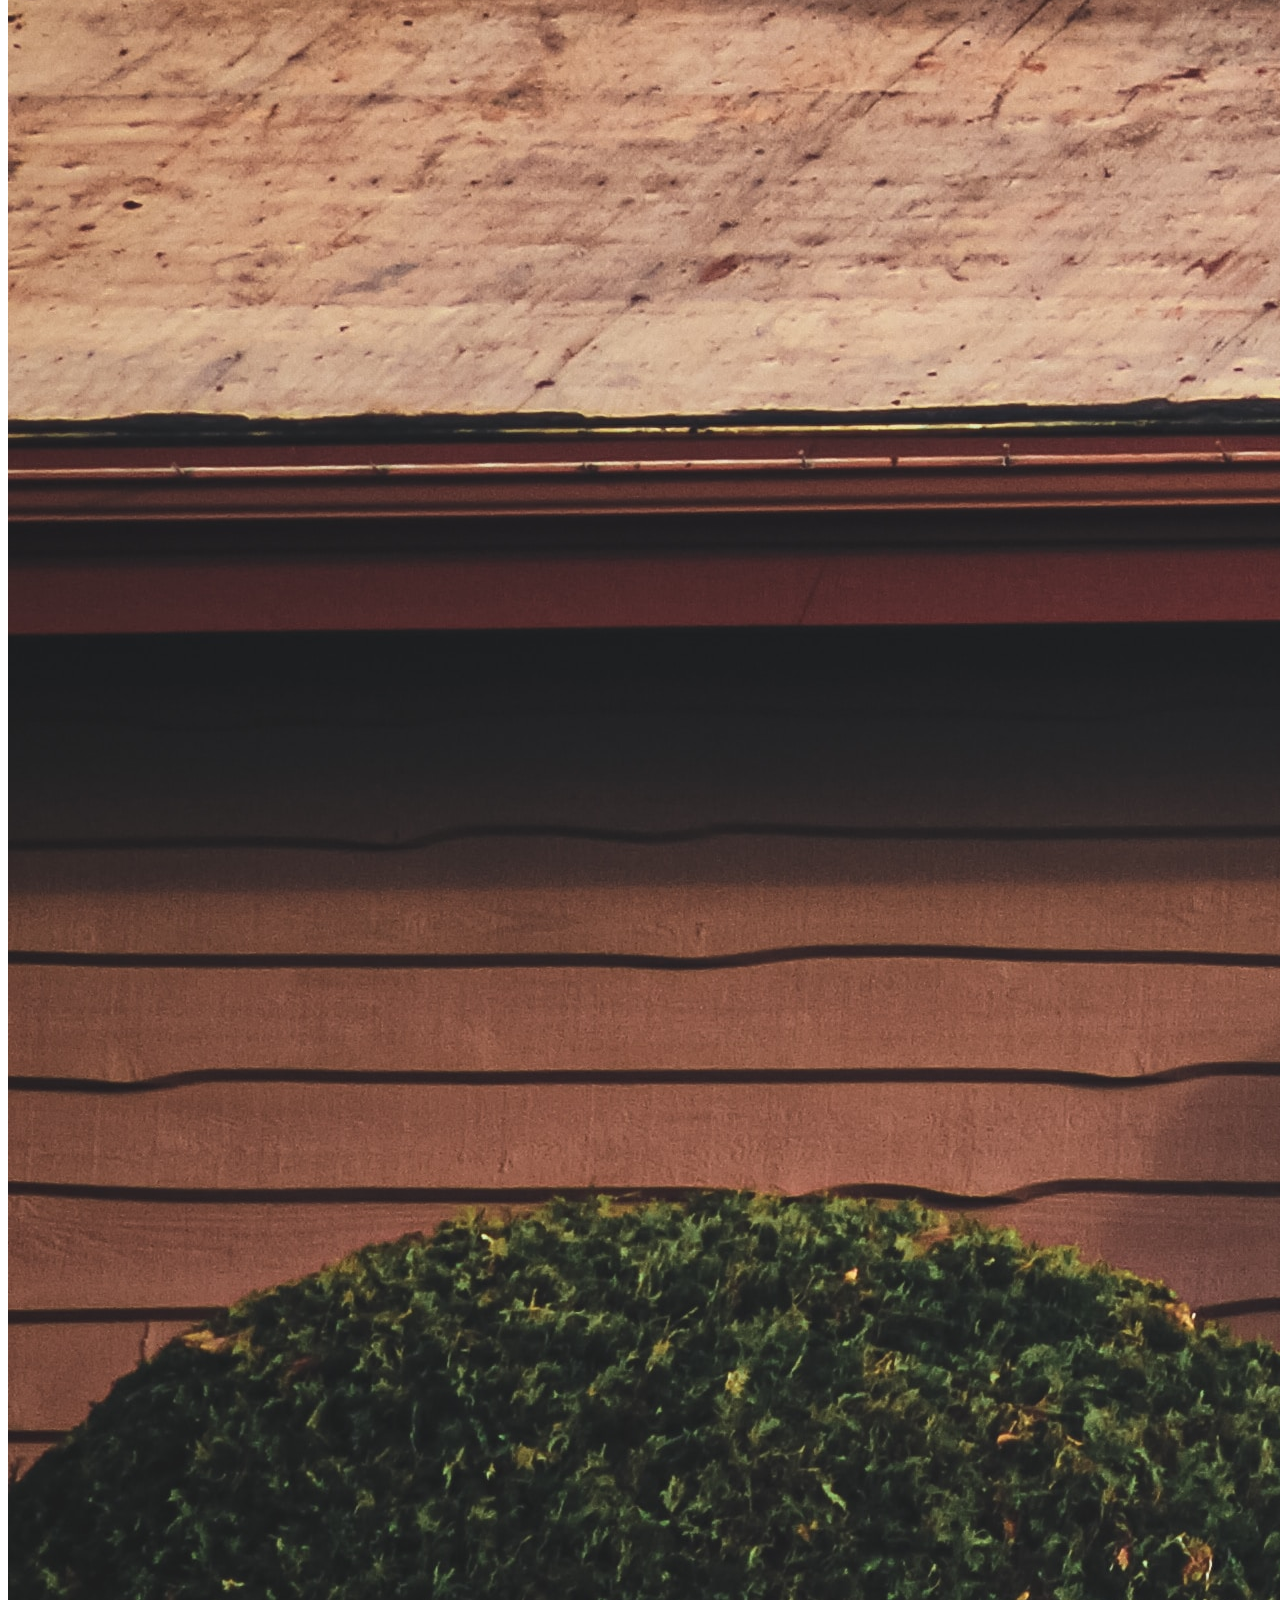
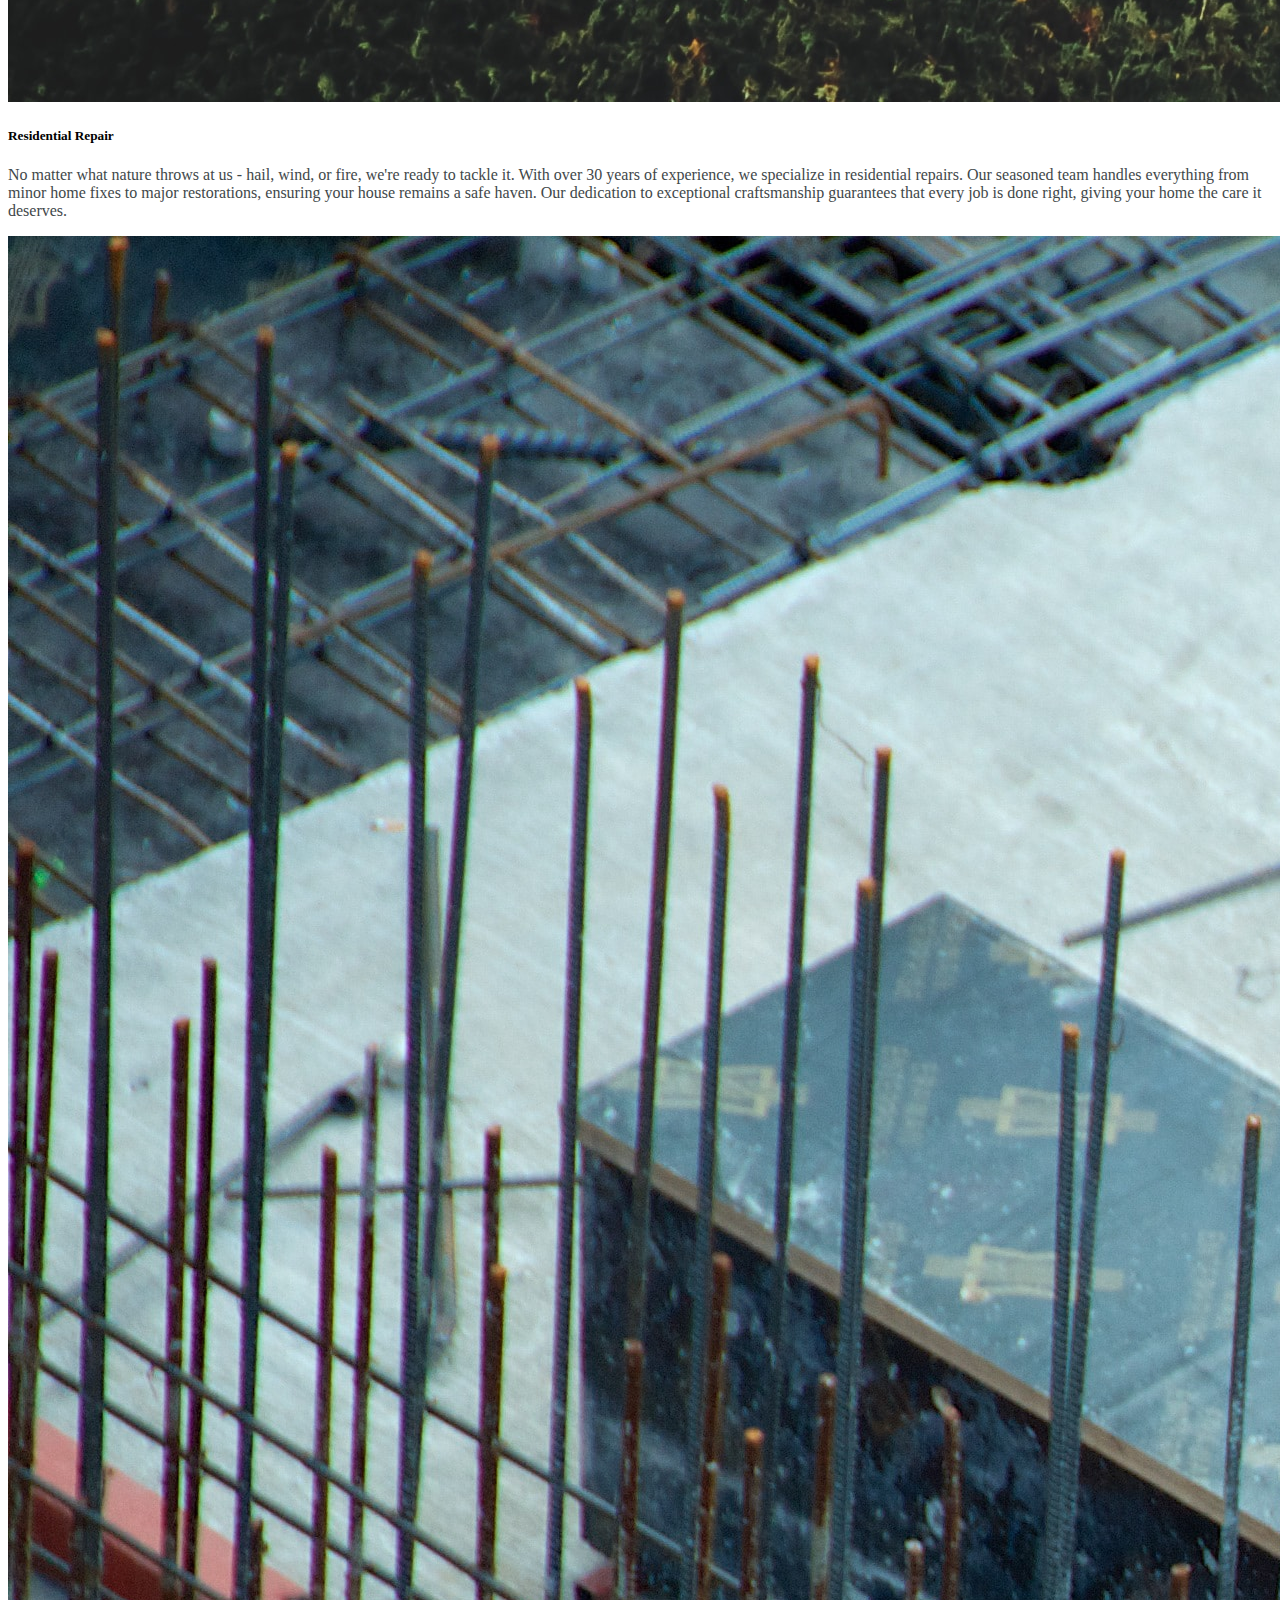
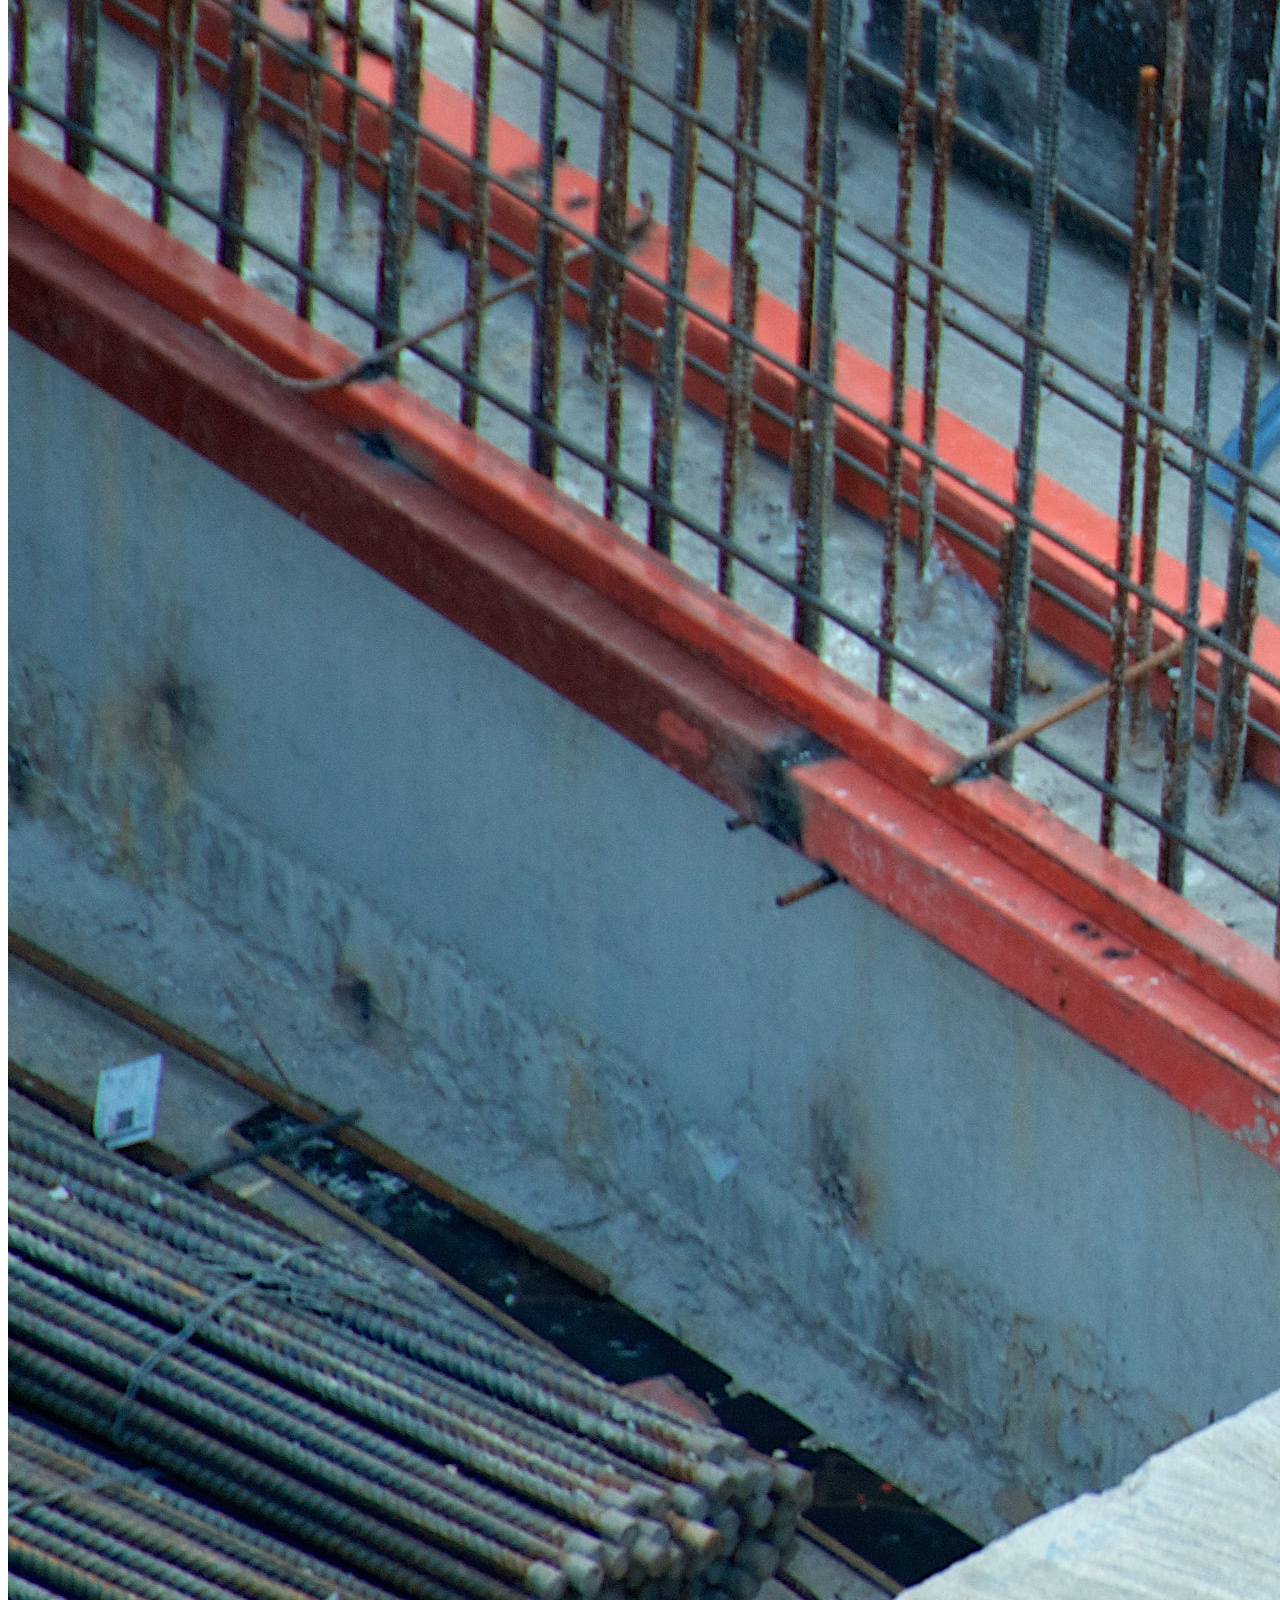
==== commit b33cd1fe: "Add: Added BBB Seal" ====
--- a/index.html
+++ b/index.html
@@ -3,11 +3,11 @@
 
 <head>
   <meta charset="utf-8" />
-  <title>XYC Inc. - Home Repair Website Template</title>
+  <title>XYC Inc. - Home Repair & Public Adjusting</title>
   <meta content="width=device-width, initial-scale=1.0" name="viewport" />
-  <meta content="" name="keywords" />
-  <meta content="" name="description" />
-
+  <meta name="keywords" content="home repair, public adjusting, construction, residential construction, commercial construction, roof repair, restoration services" />
+  <meta name="description" content="XYC Inc. is a leading provider of home repair, public adjusting, and professional restoration services. With a focus on residential and commercial construction, we are committed to delivering high-quality workmanship and exceptional customer service." />
+  <meta name="author" content="XYC Inc." />
   <!-- Favicon -->
   <link href="img/favicon.ico" rel="icon" />
 
@@ -73,6 +73,8 @@
       <h1 class="m-0">
         <img src="img/XYCPALogo.png" alt="XYC Logo" class="logo-icon" />XYC Inc.
       </h1>
+
+      <a href="https://www.bbb.org/us/il/lisle/profile/public-adjuster/xyc-inc-0654-1000095517/#sealclick" target="_blank" rel="nofollow"><img src="https://seal-chicago.bbb.org/seals/blue-seal-200-42-whitetxt-bbb-1000095517.png" style="border: 0;" alt="XYC Inc. BBB Business Review" /></a>
     </a>
 
     <!-- Hamburger button for mobile -->
@@ -206,7 +208,8 @@
                   <i class="fa fa-check fa-2x text-primary flex-shrink-0 me-3"></i>
                   <h6 class="mb-0">
                     Licensed, Bonded, & Insured <br />
-                    <sup>(#3001879309)</sup>
+                    <sup>(PA #3001879309)</sup>
+                    <sup>(Roofing #104.019425)</sup>
                   </h6>
                 </div>
                 <div class="col-sm-4 d-flex wow fadeIn" data-wow-delay="0.5s">
@@ -565,12 +568,8 @@
             &copy; <a href="#">XYC Inc.</a>, All Right Reserved.
           </div>
           <div class="col-md-6 text-center text-md-end">
-            <!--/*** This template is free as long as you keep the footer author’s credit link/attribution link/backlink. If you'd like to use the template without the footer author’s credit link/attribution link/backlink, you can purchase the Credit Removal License from "https://htmlcodex.com/credit-removal". Thank you for your support. ***/-->
             Redesigned By
-            <a href="https://github.com/HyunCafe/">HyunCafe</a> Template By
-            <a href="https://htmlcodex.com">HTML Codex</a> <br />Distributed
-            By:
-            <a href="https://themewagon.com" target="_blank">ThemeWagon</a>
+            <a href="https://github.com/HyunCafe/">HyunCafe</a>
           </div>
         </div>
       </div>
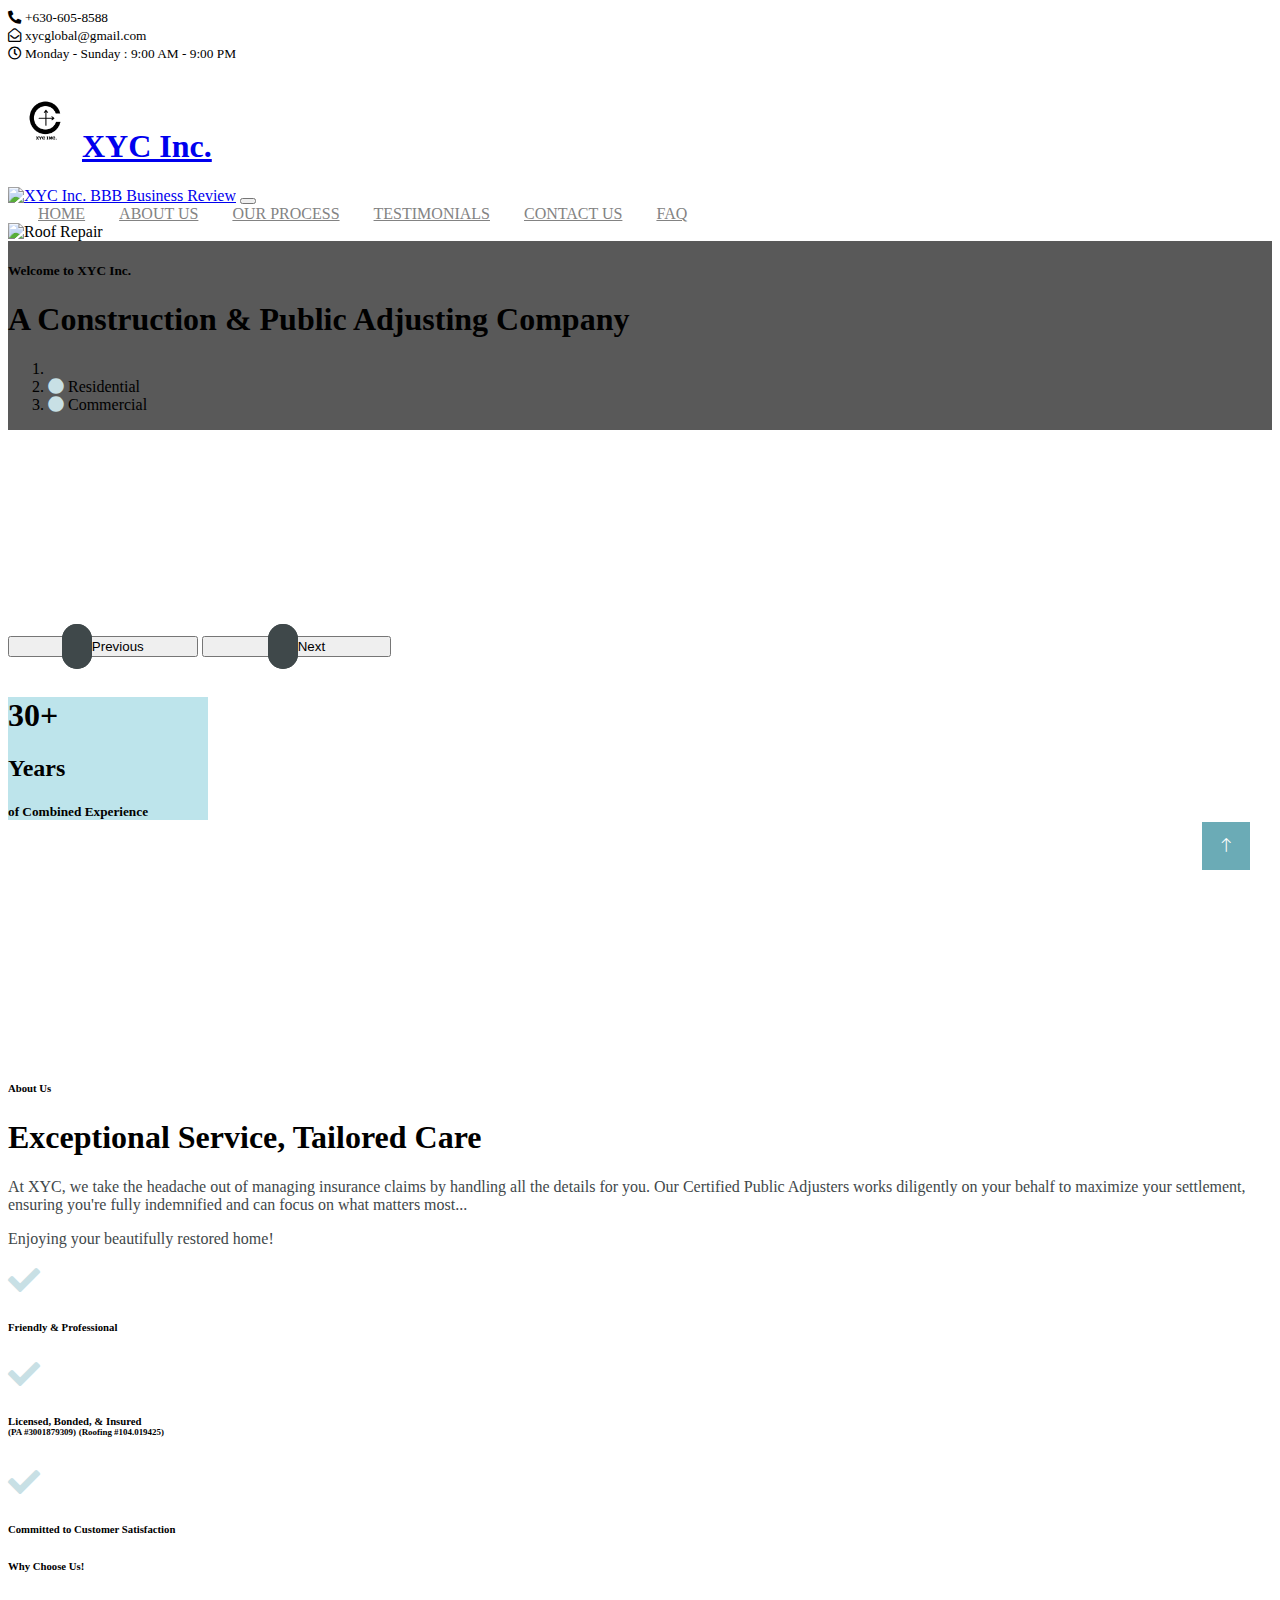
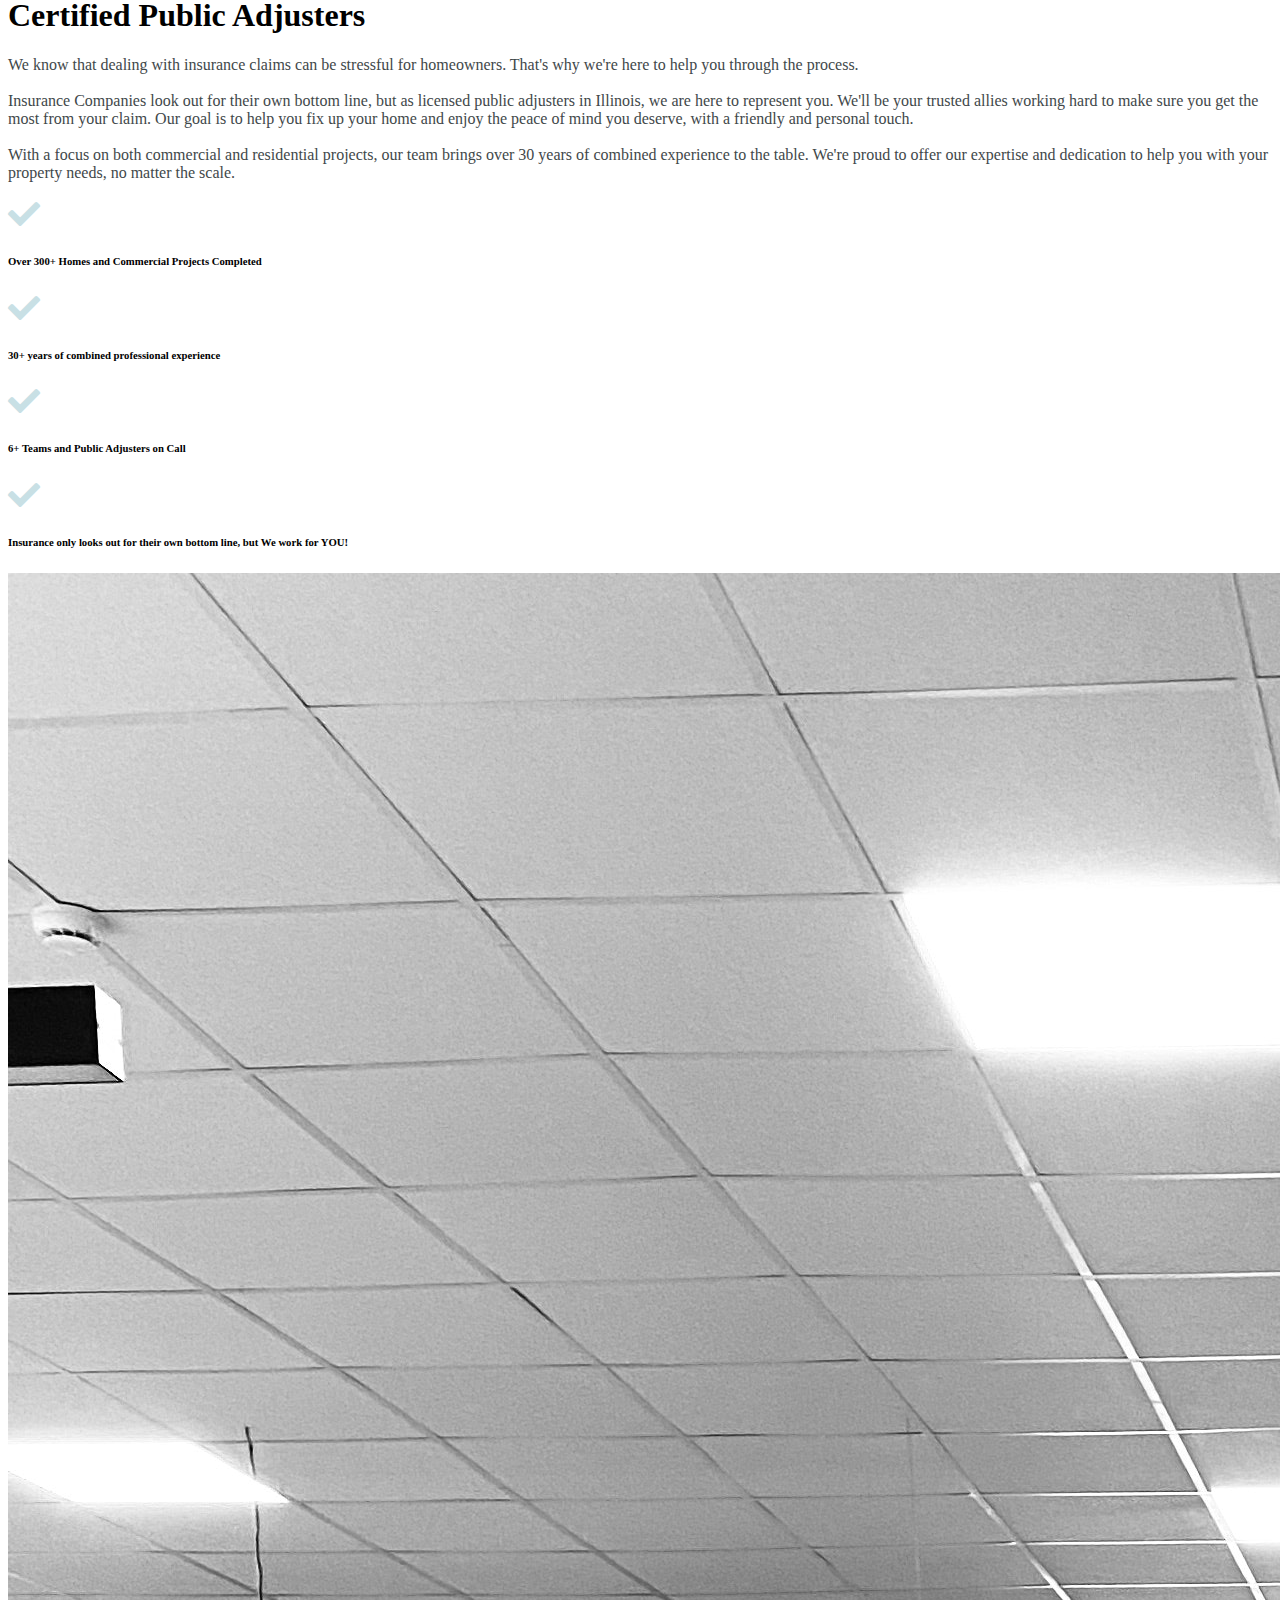
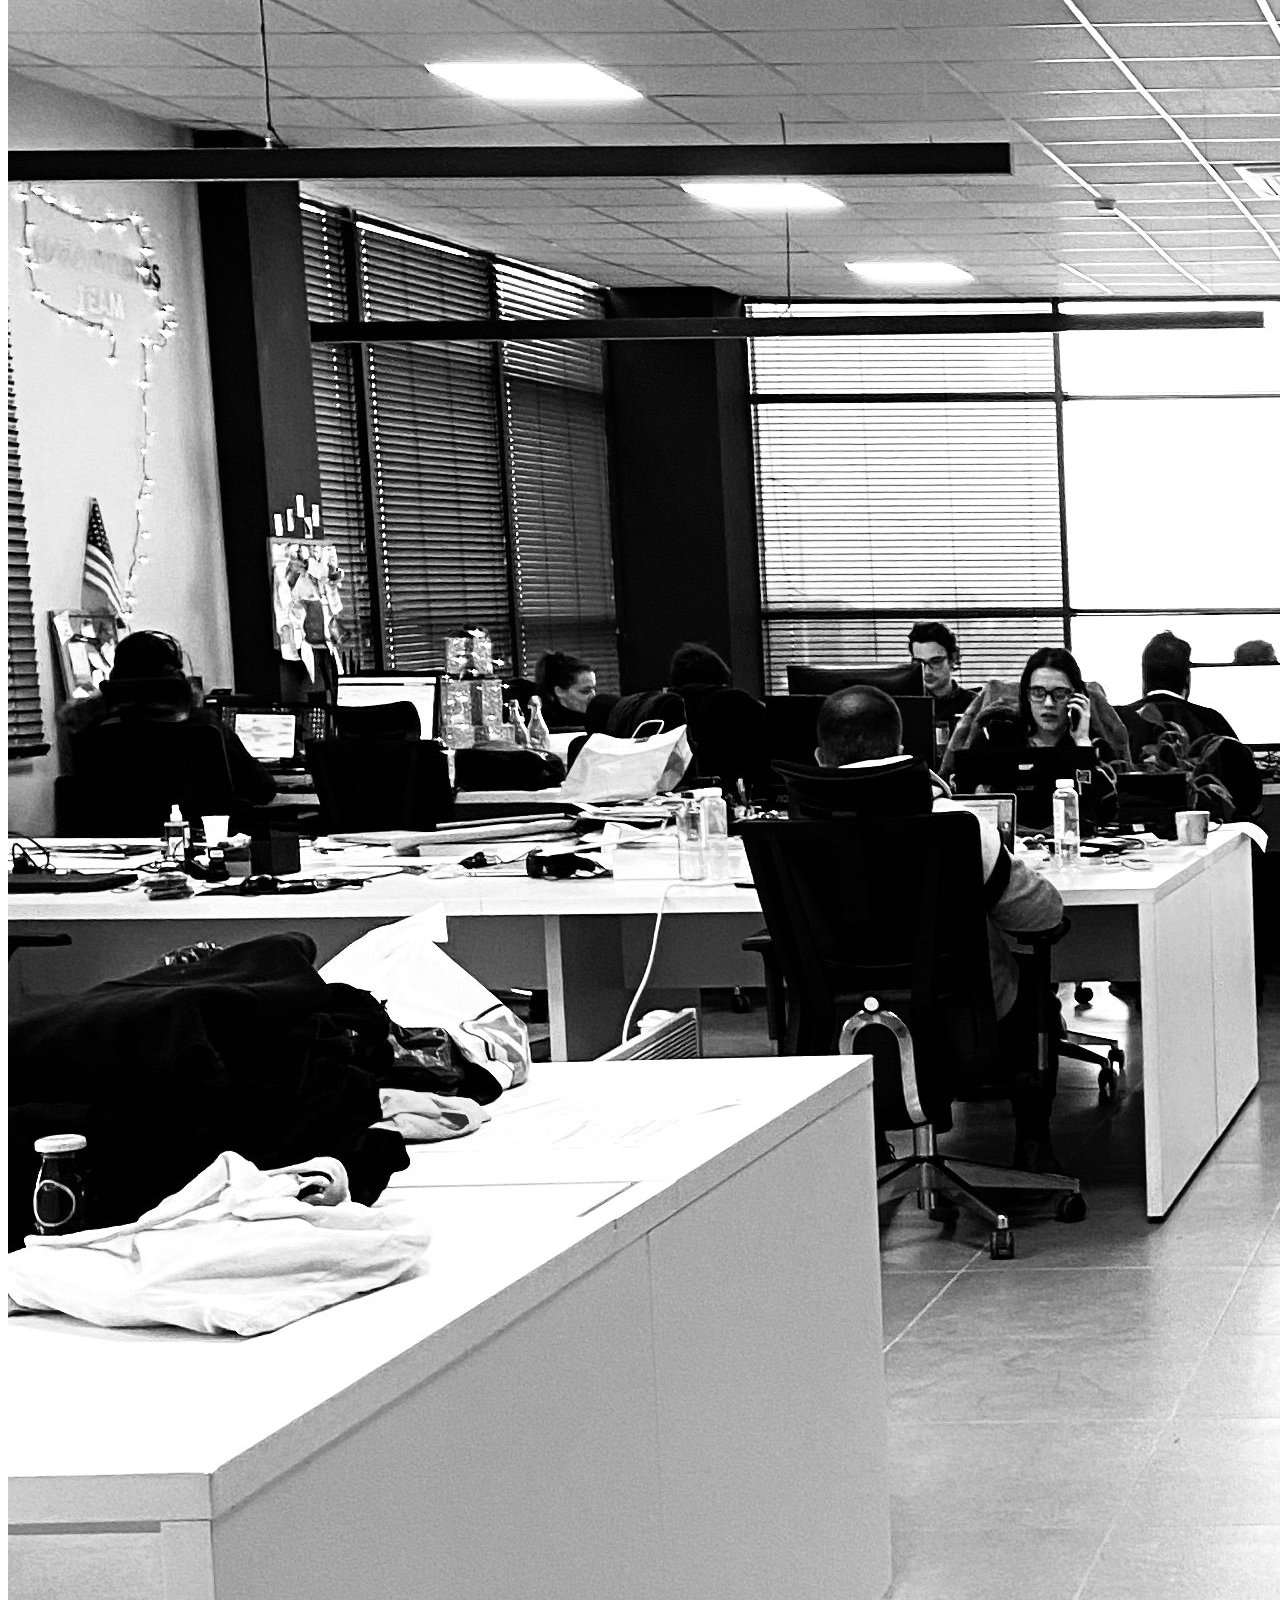
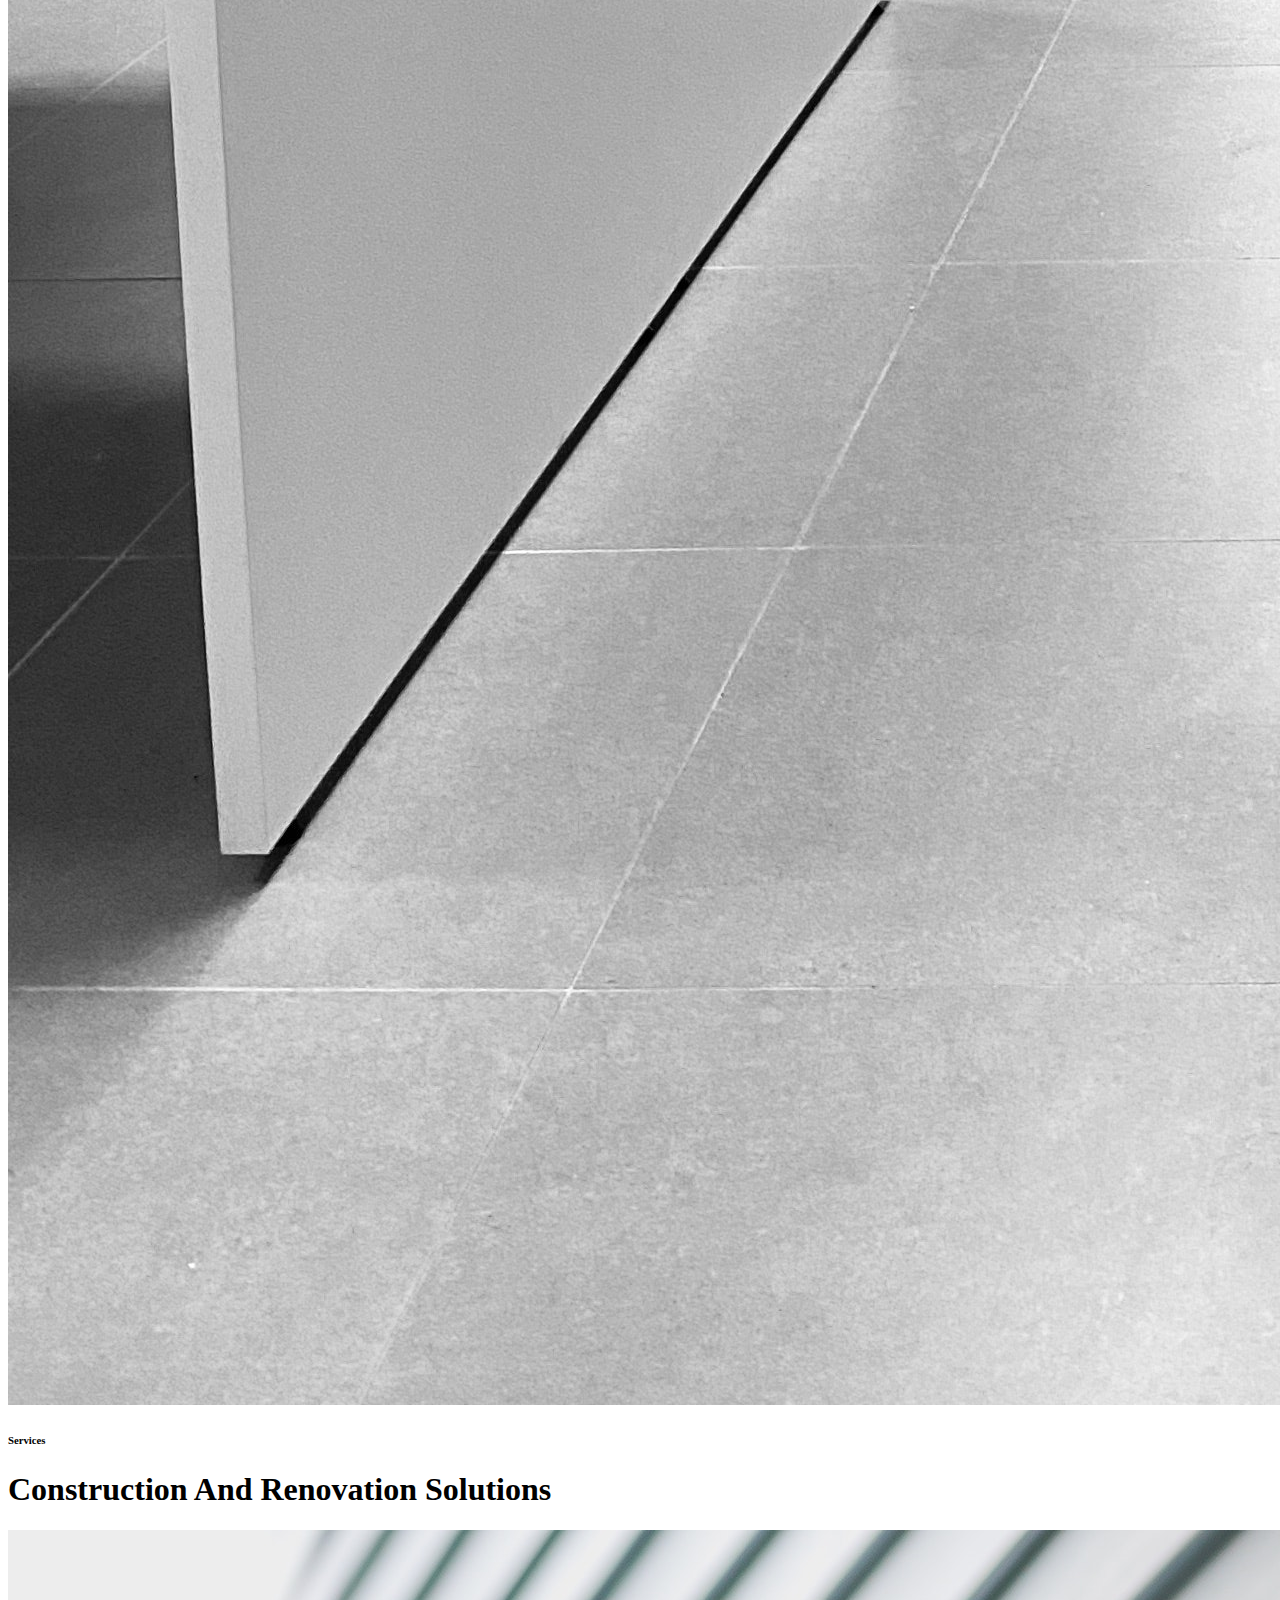
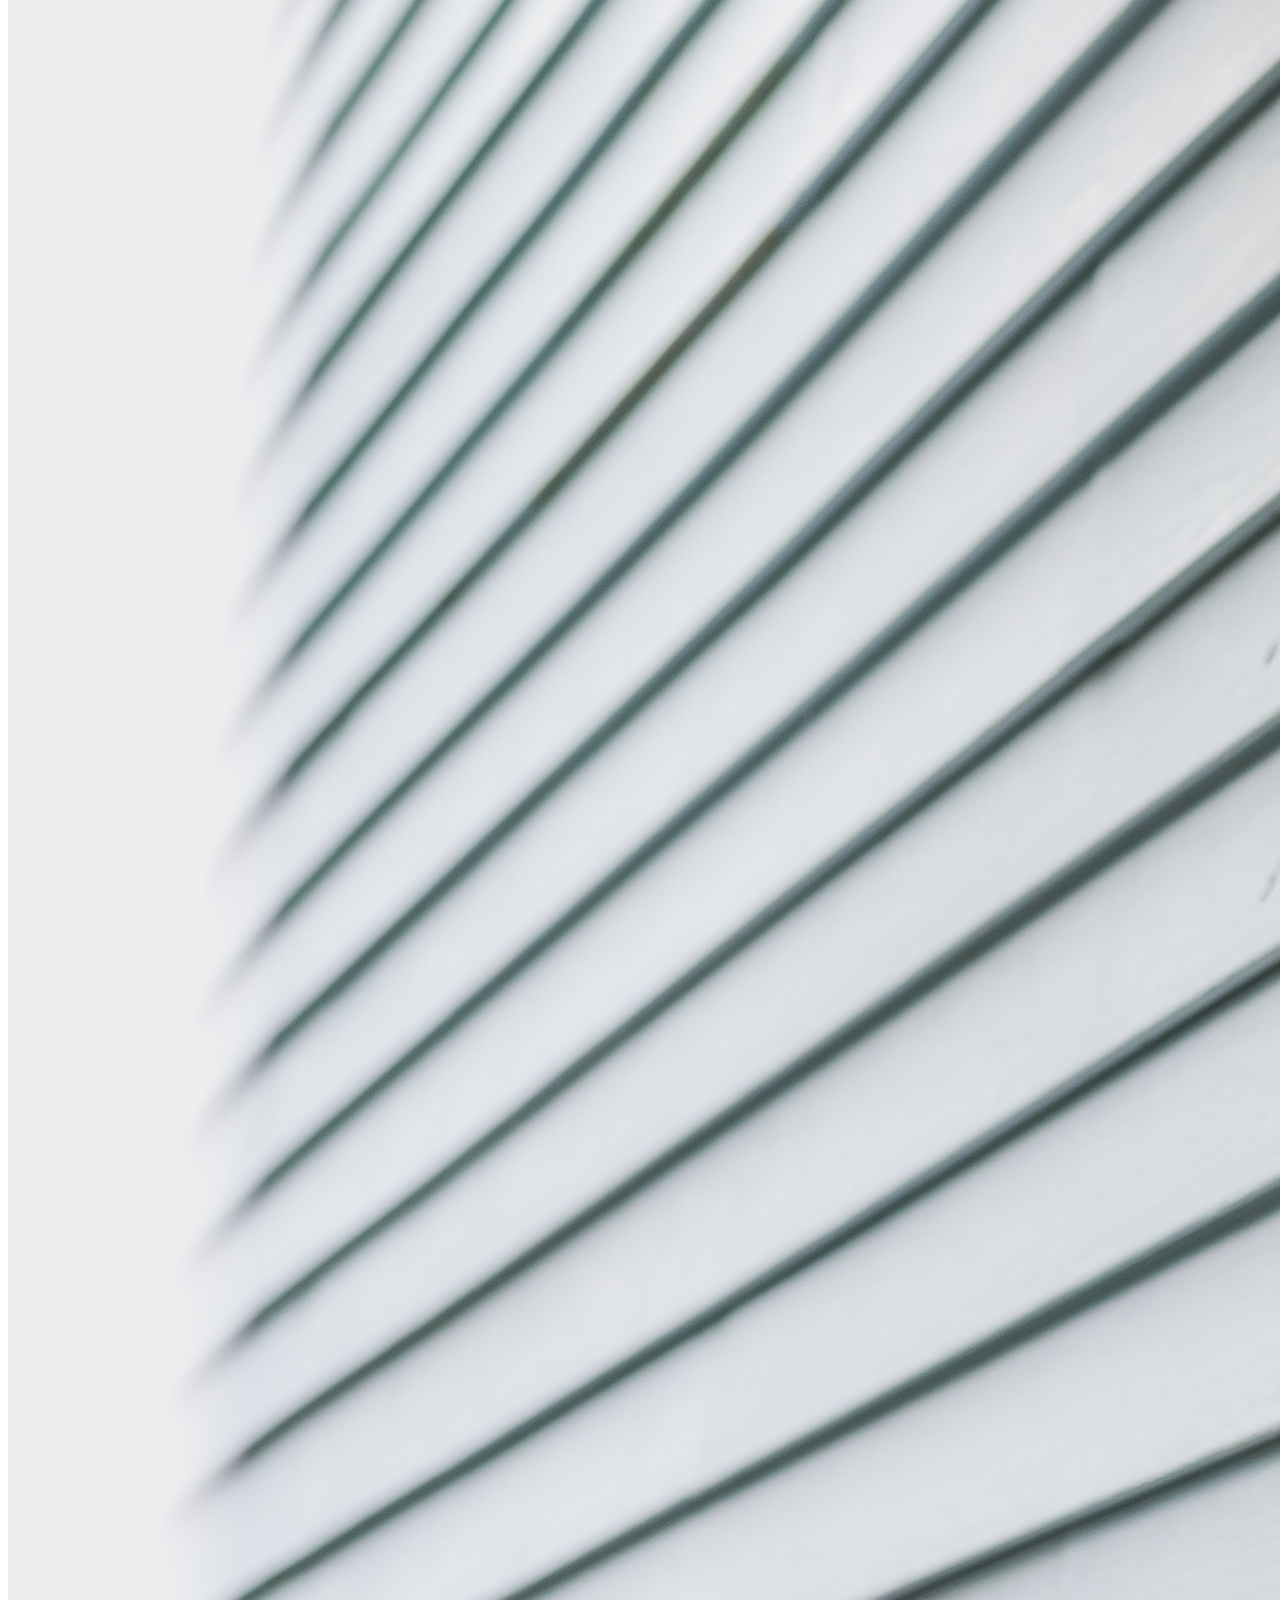
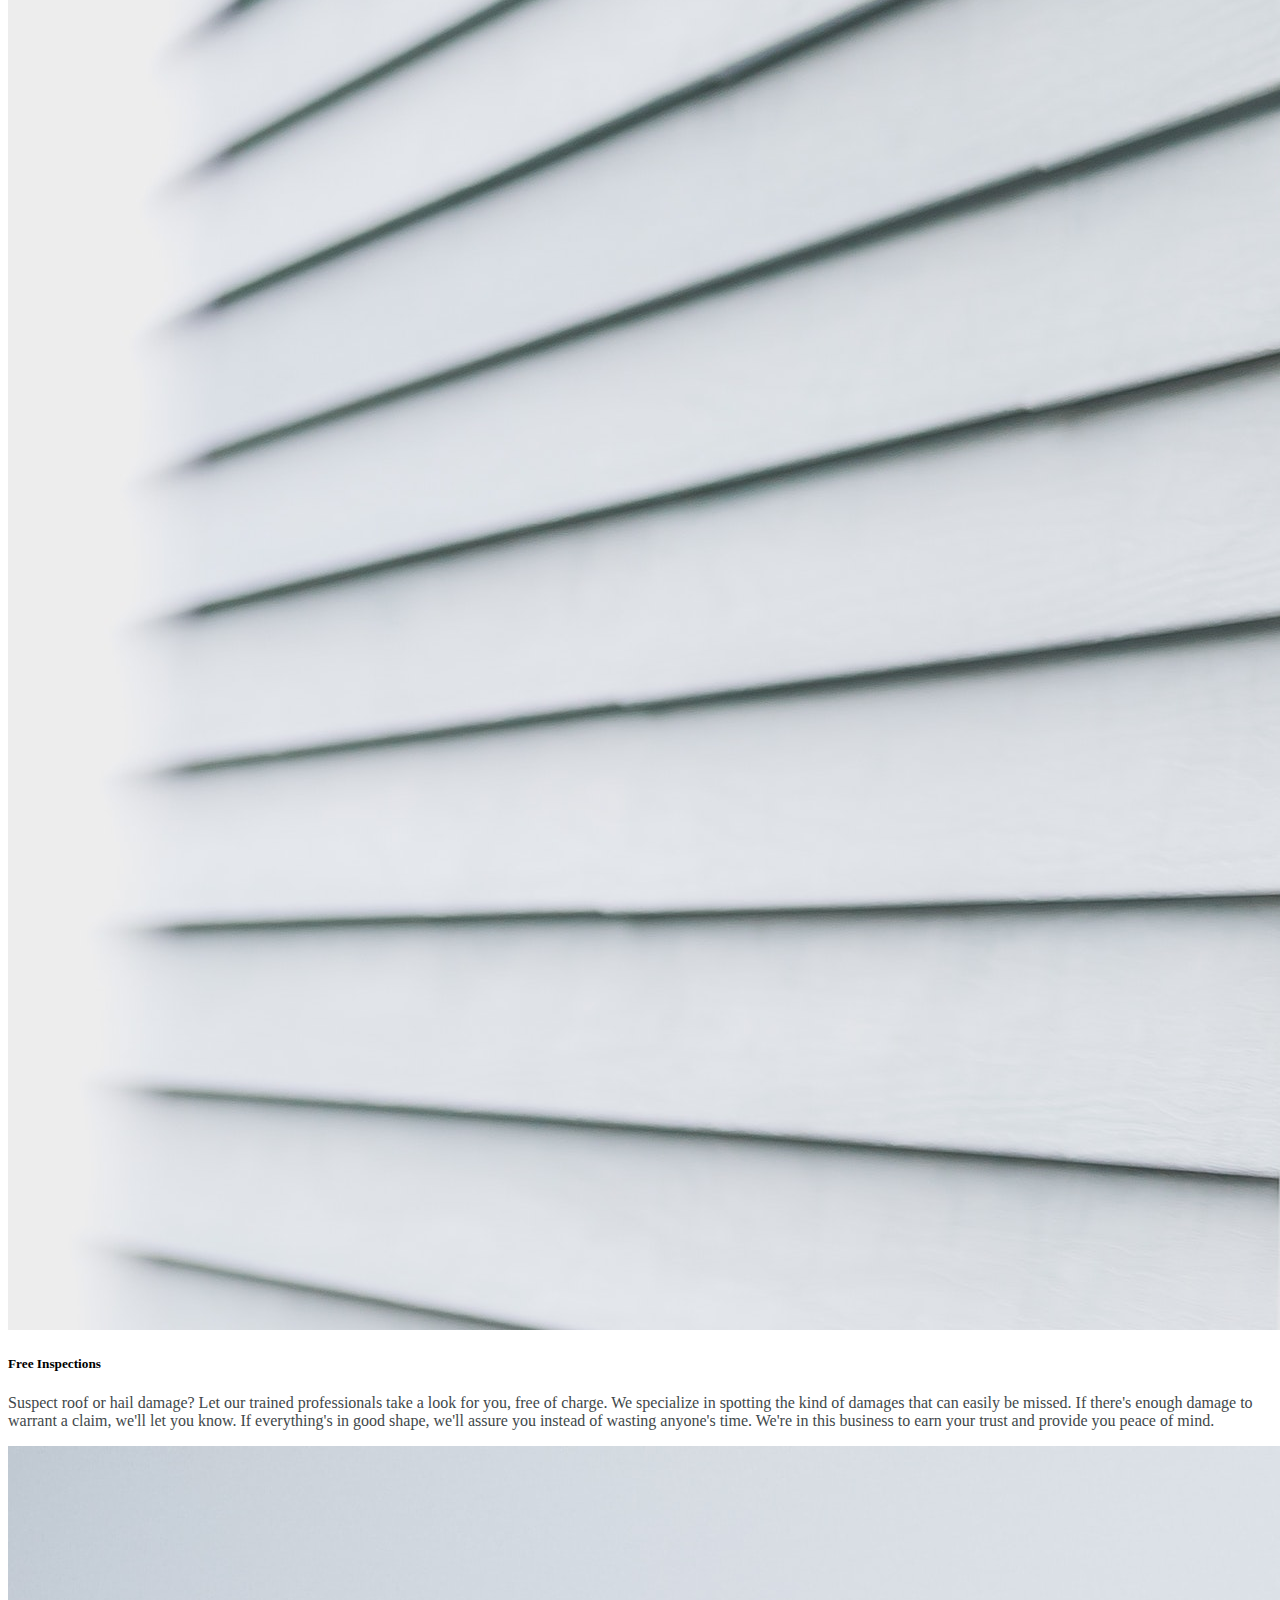
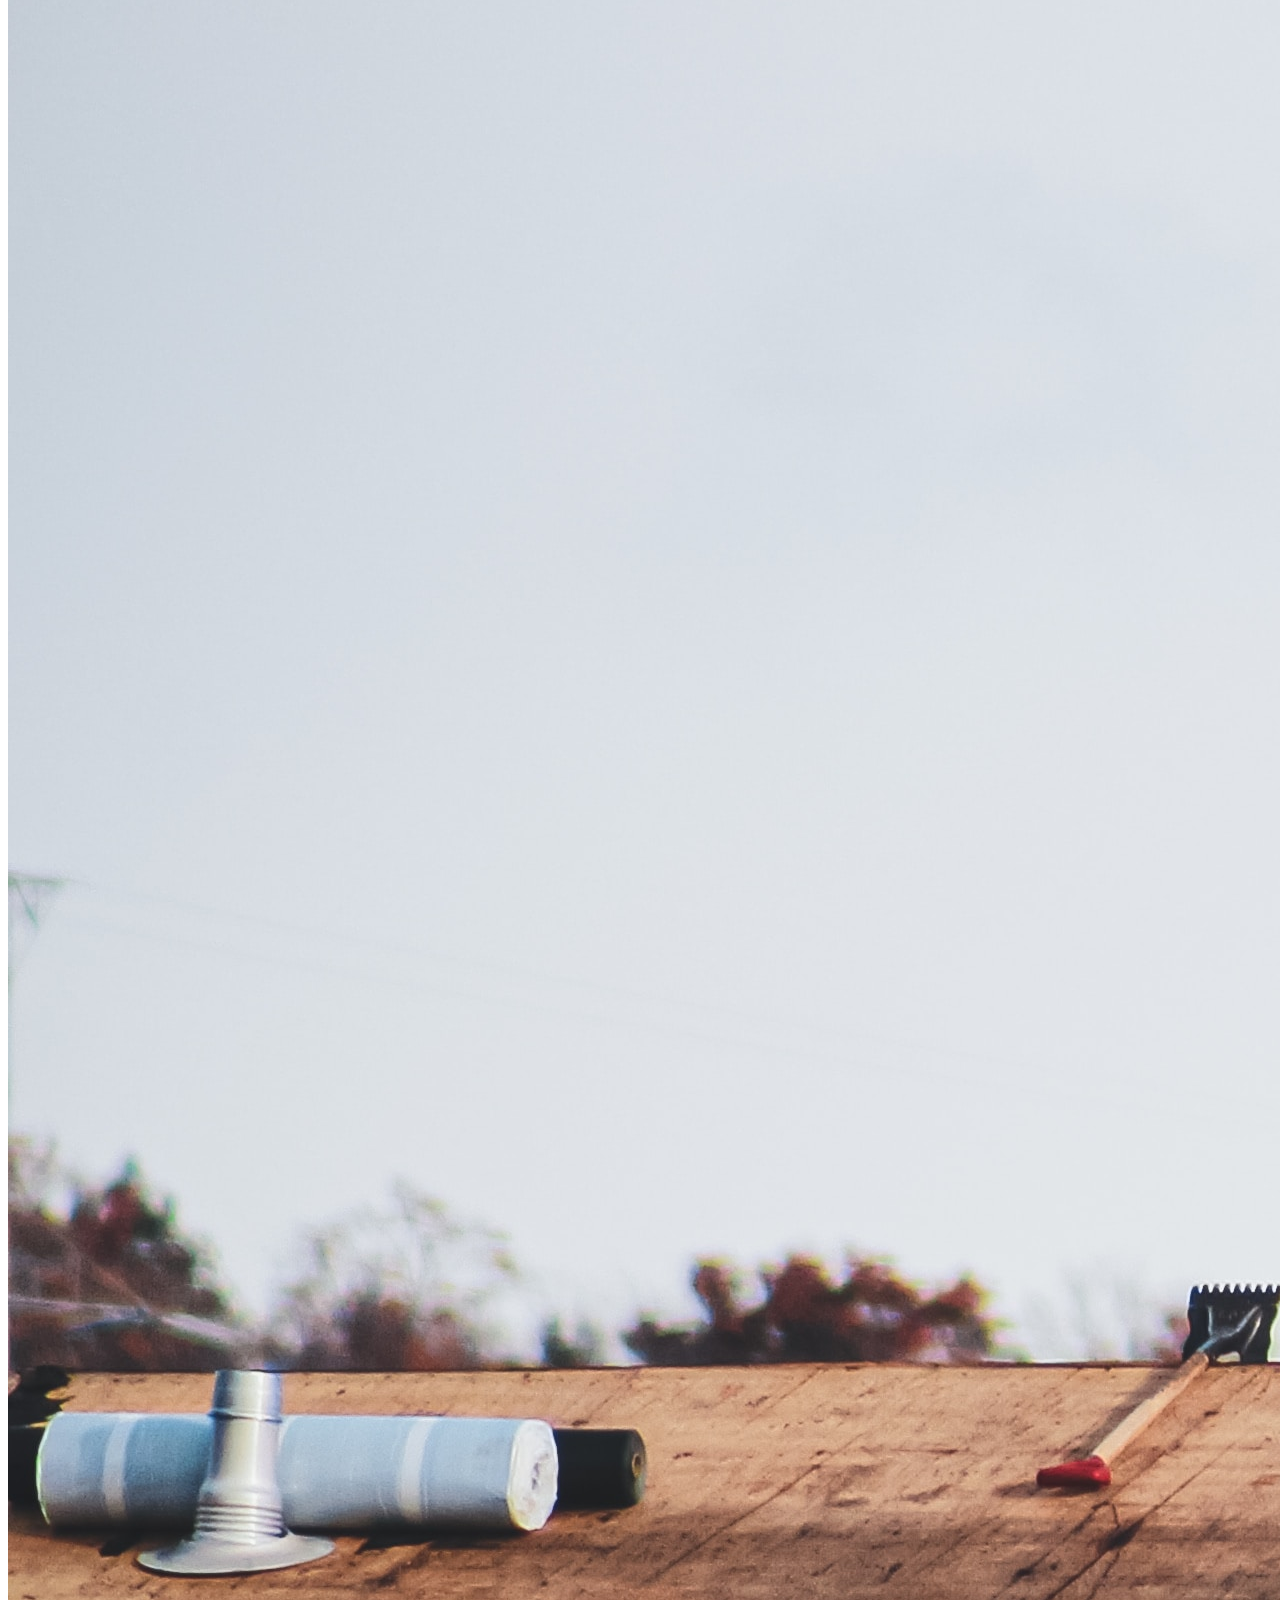
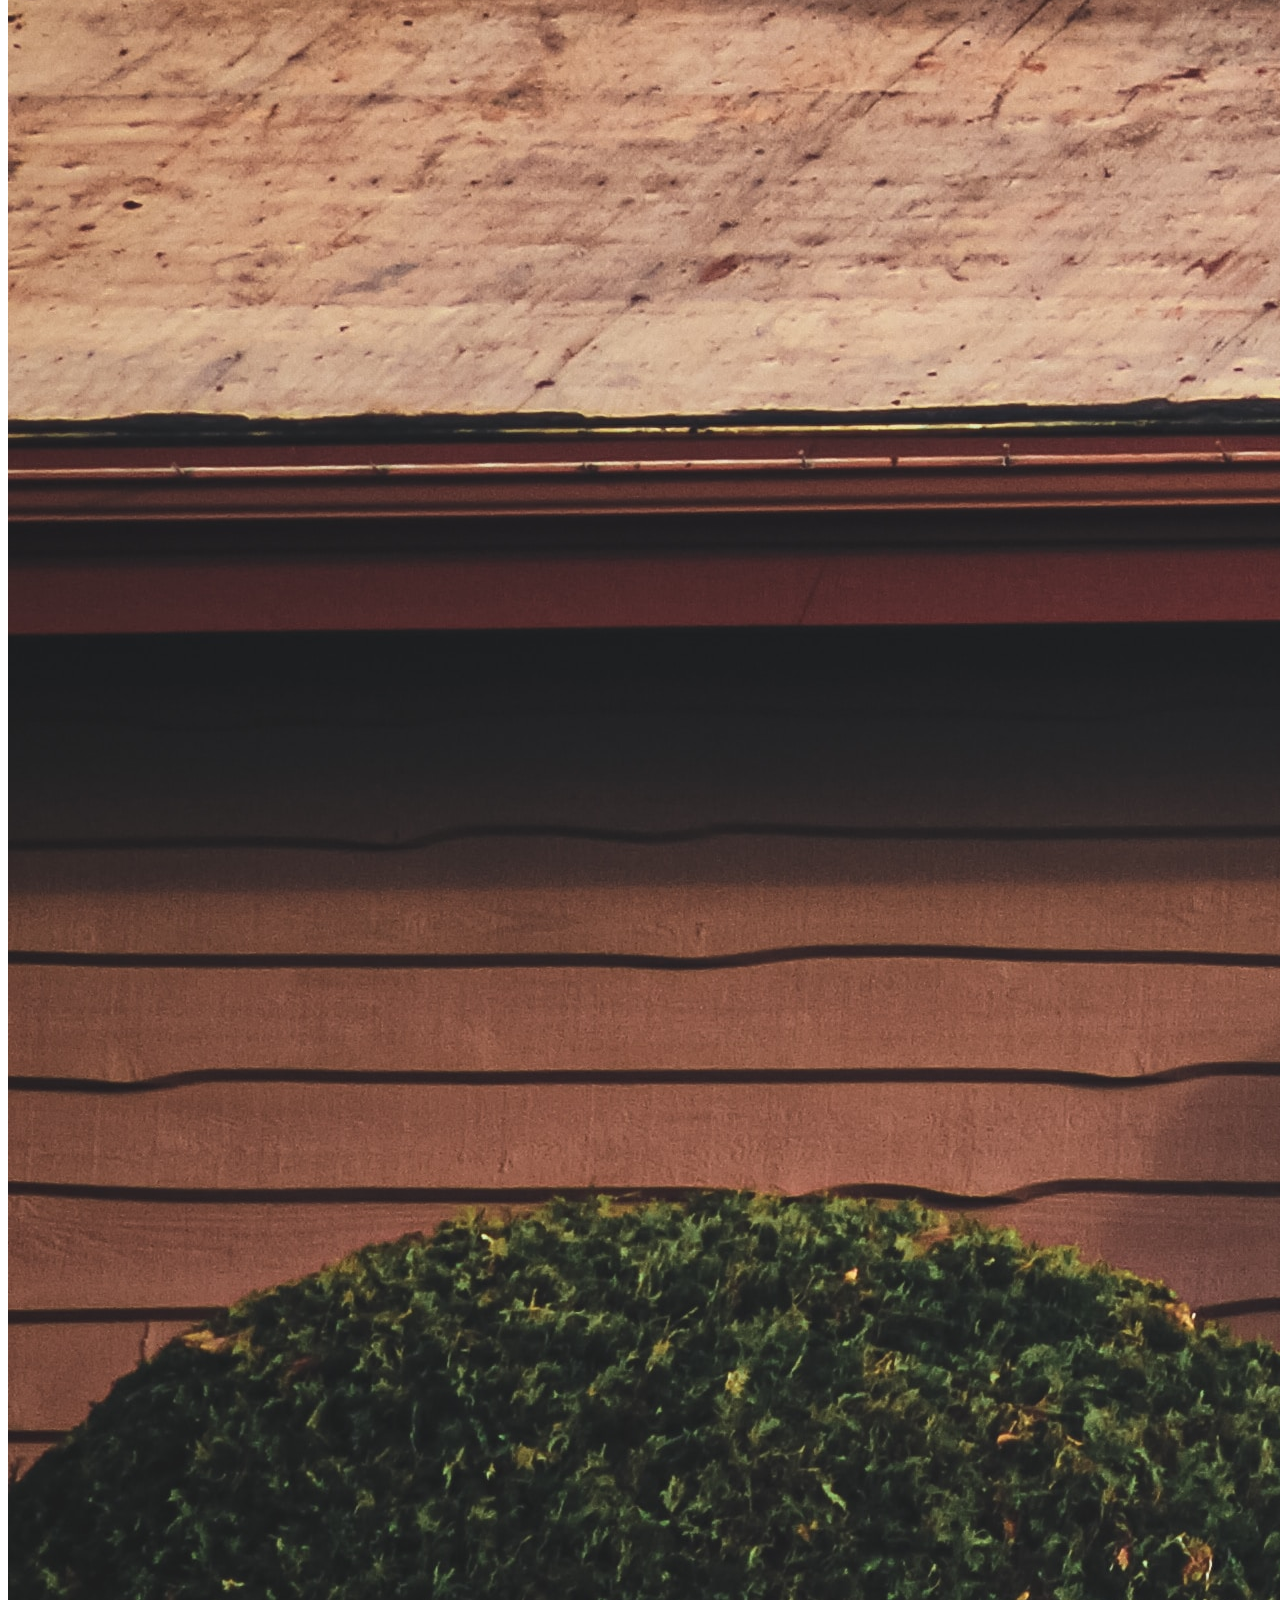
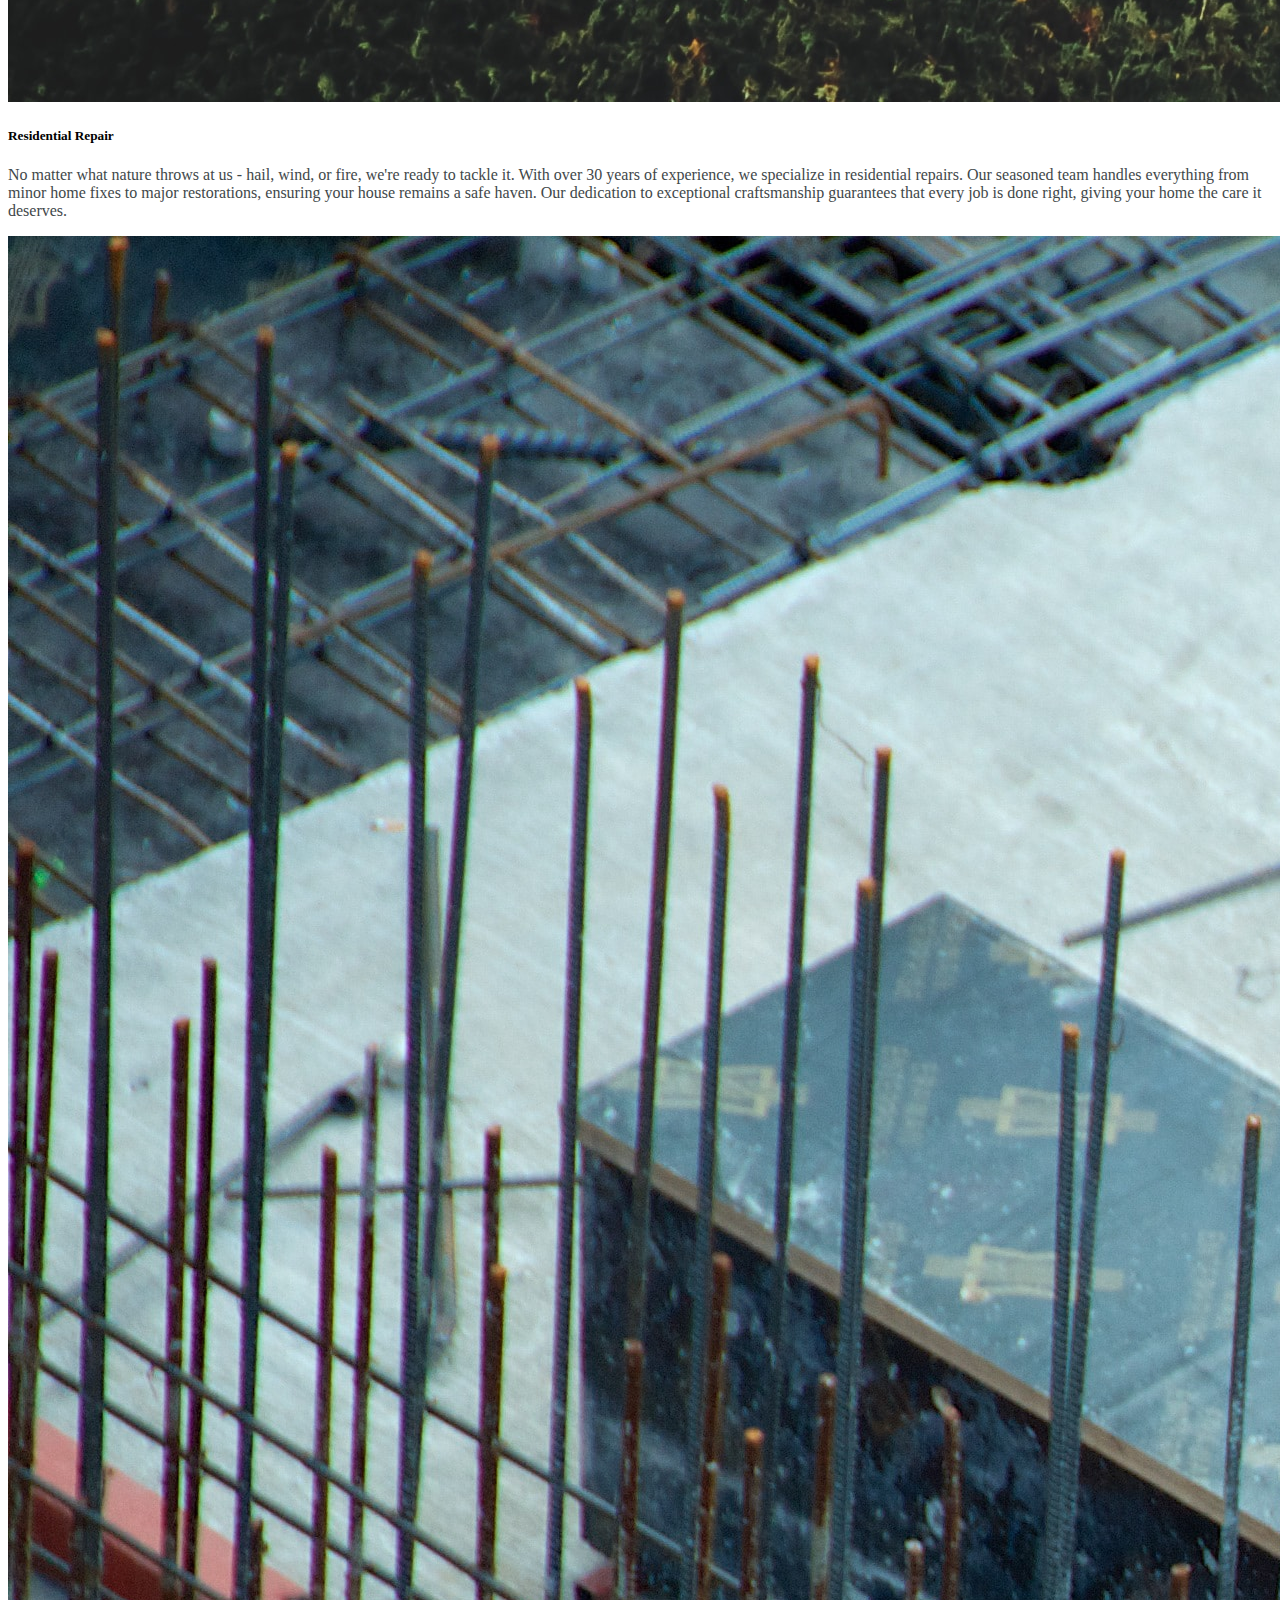
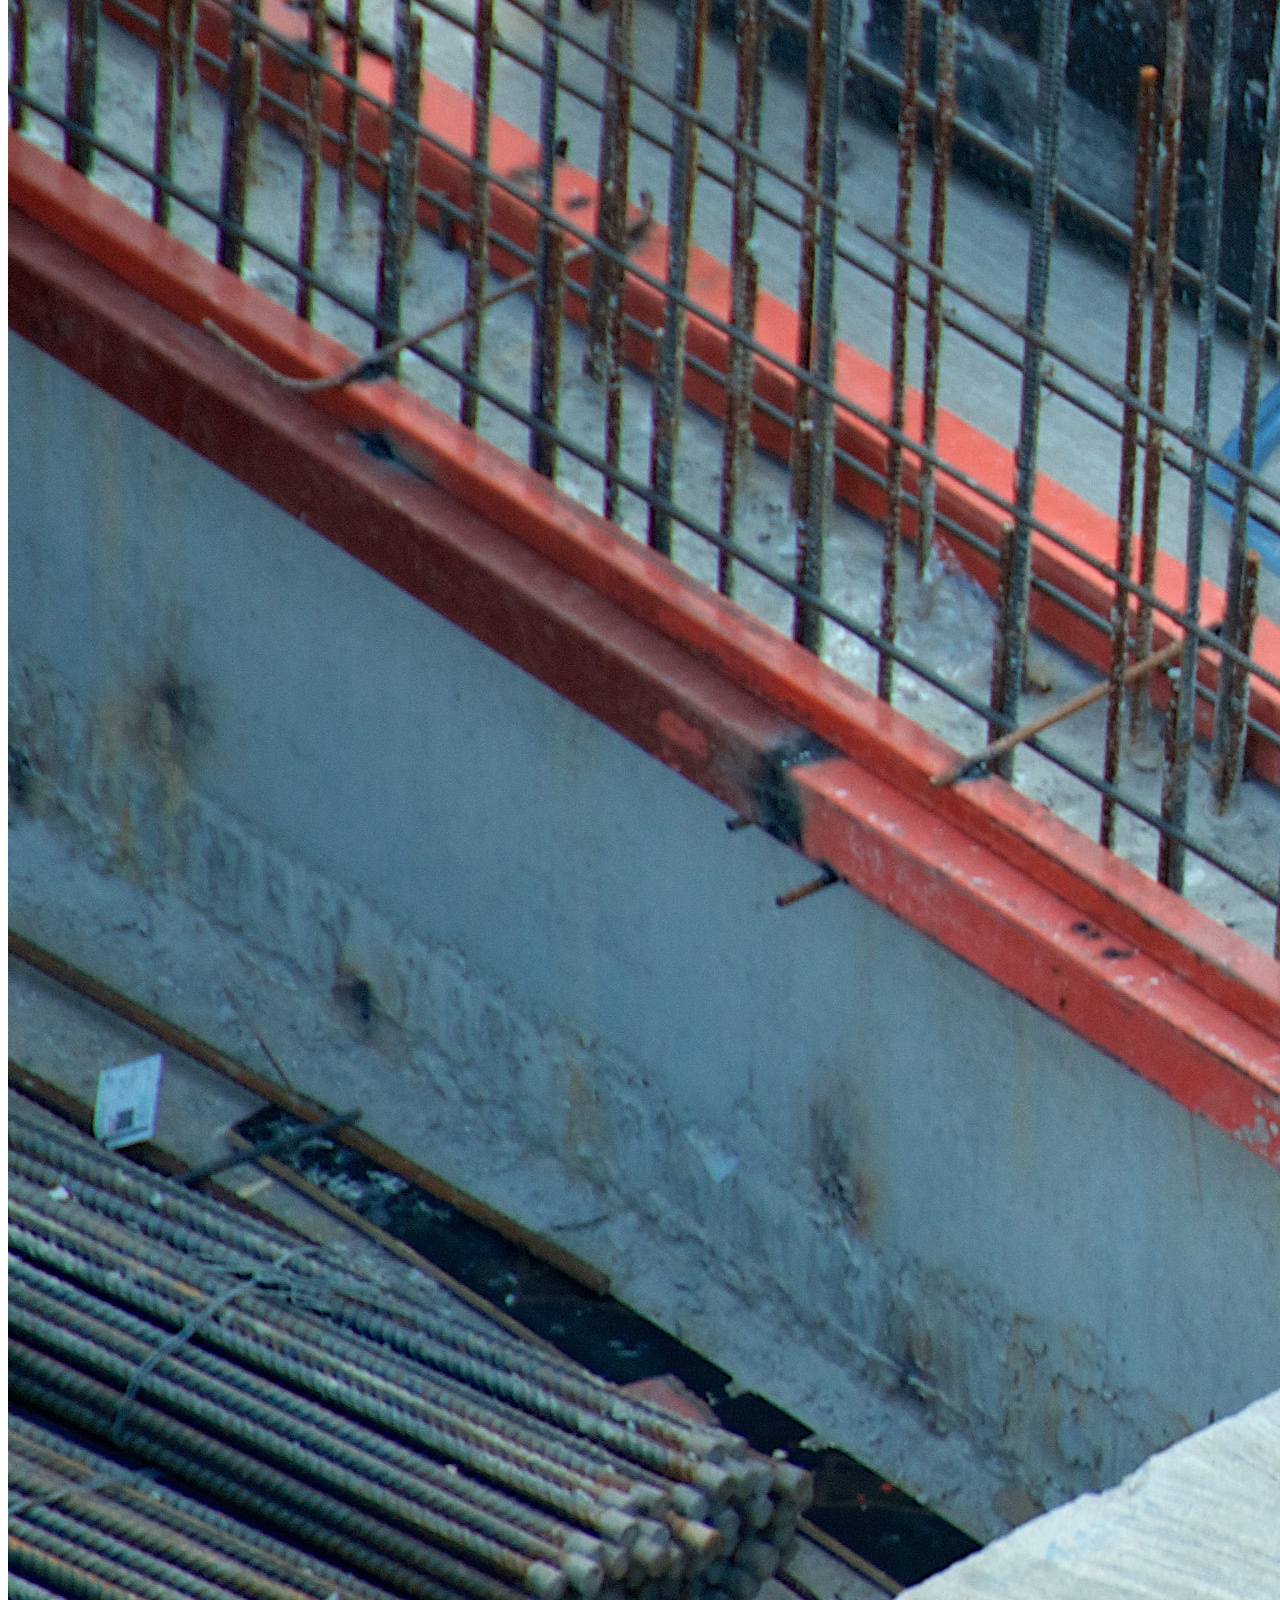
==== commit 5caf64f0: "Fix: Fixed id class for review path" ====
--- a/index.html
+++ b/index.html
@@ -382,6 +382,14 @@
   <!-- Gallery Section End -->
 
   <!-- Testimonial Start -->
+
+  <div id="testimonials" class="elfsight-app-9c4ff213-b190-48e2-8744-89f6e4c19caf">
+    <script src="https://static.elfsight.com/platform/platform.js" data-use-service-core defer></script>
+  </div>
+
+
+<!-- 
+  Temporary Testimonials Sections Unused
   <div class="container-xxl py-5" id="testimonials">
     <div class="container">
       <div class="row g-5">
@@ -439,9 +447,9 @@
                   <h5>Elizabeth</h5>
                 </div>
               </div>
-            </div>
+            </div> -->
               <!-- Add navigation arrows -->
-              <a class="carousel-control-prev" href="#unique-testimonial-carousel" role="button" data-slide="prev">
+              <!-- <a class="carousel-control-prev" href="#unique-testimonial-carousel" role="button" data-slide="prev">
                 <span class="carousel-control-prev-icon" aria-hidden="true"></span>
                 <span class="visually-hidden">Previous</span>
               </a>
@@ -453,7 +461,7 @@
         </div>
       </div>
     </div>
-  </div>
+  </div> -->
   <!-- Testimonial End -->
 
   <!-- Appointment Start -->
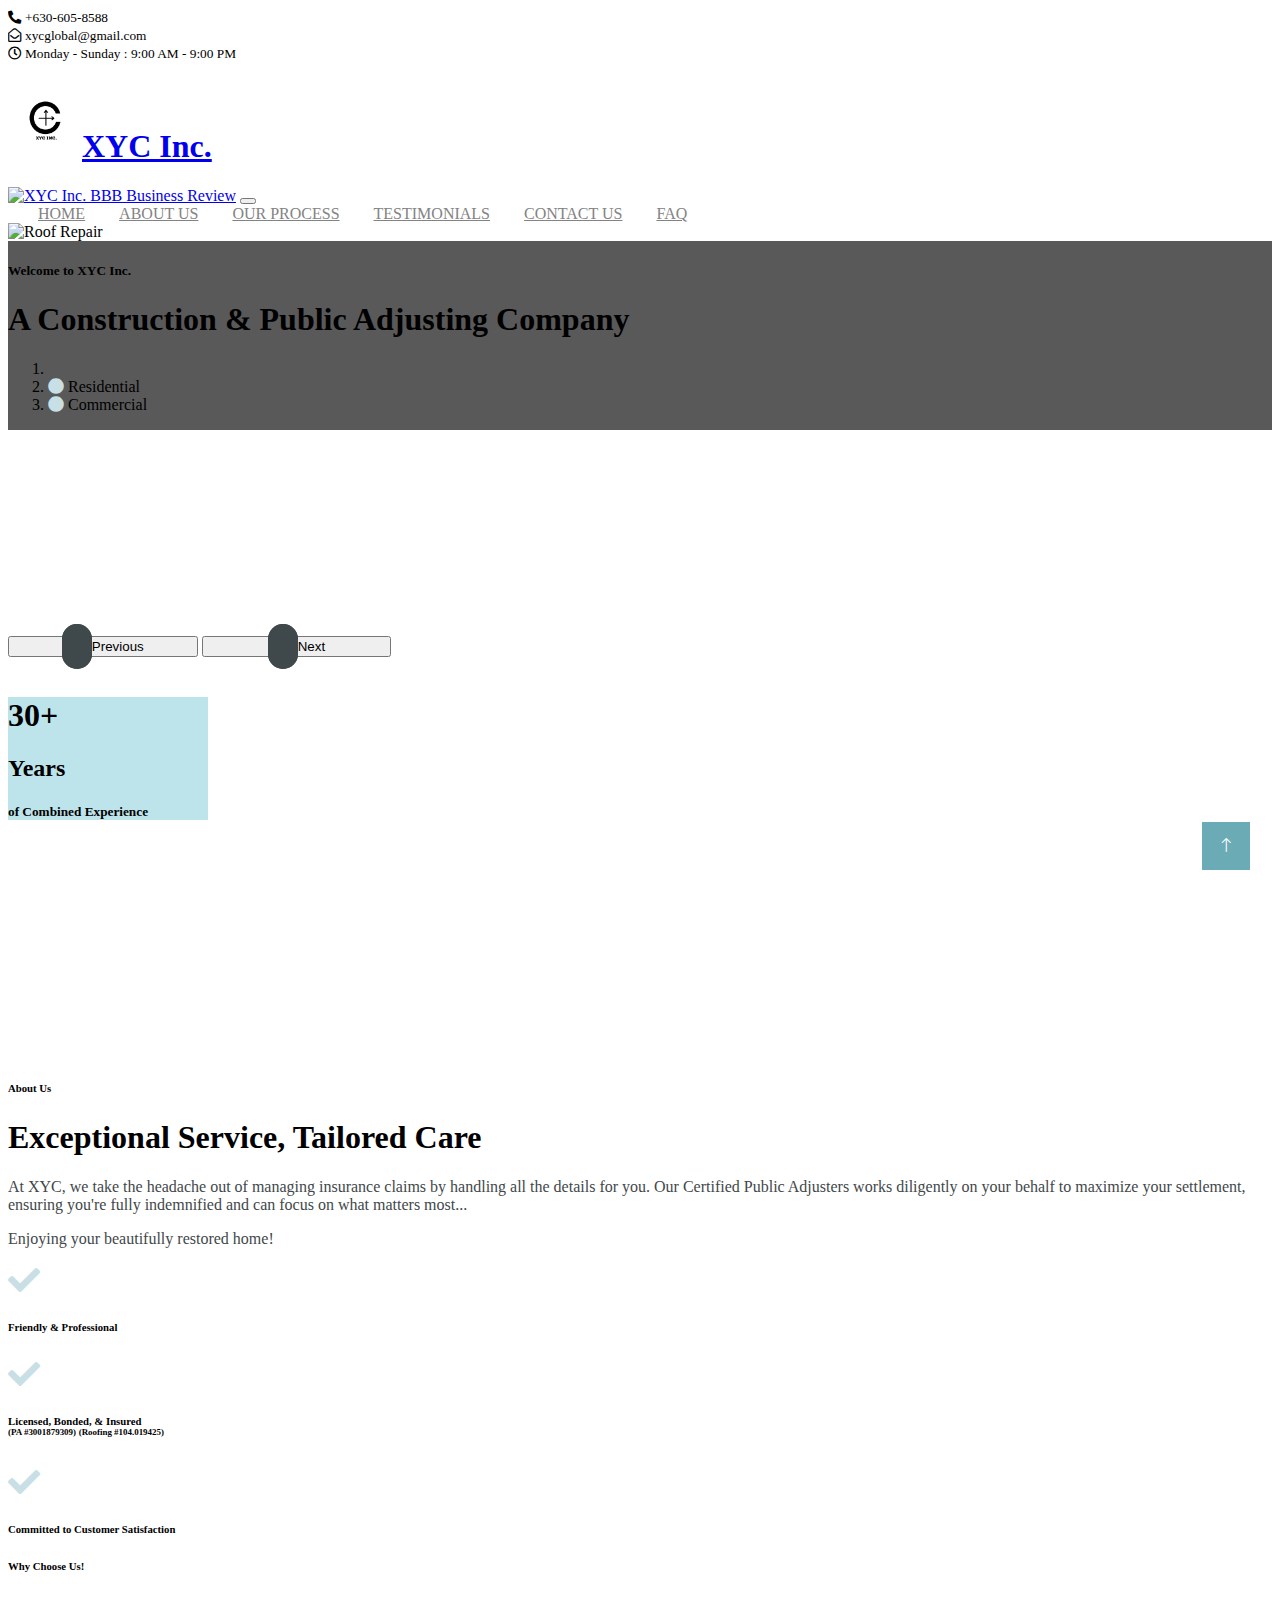
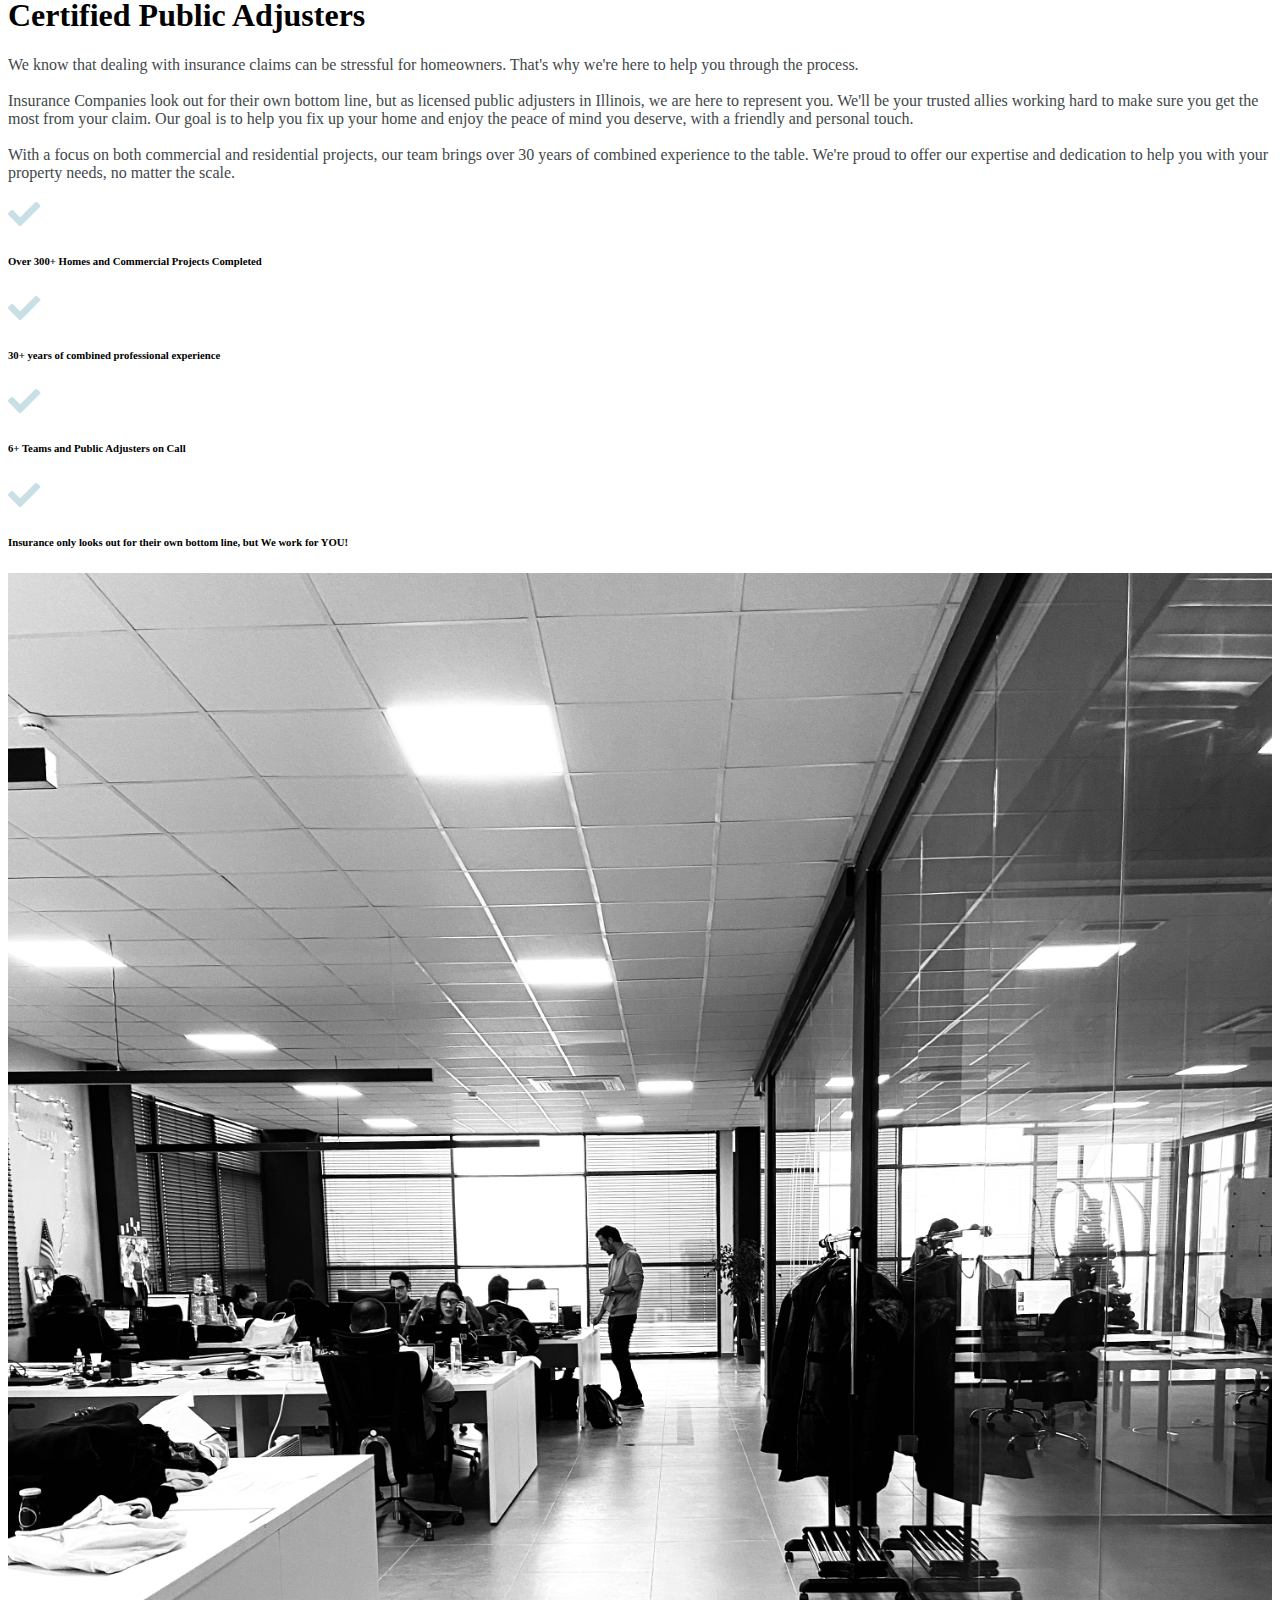
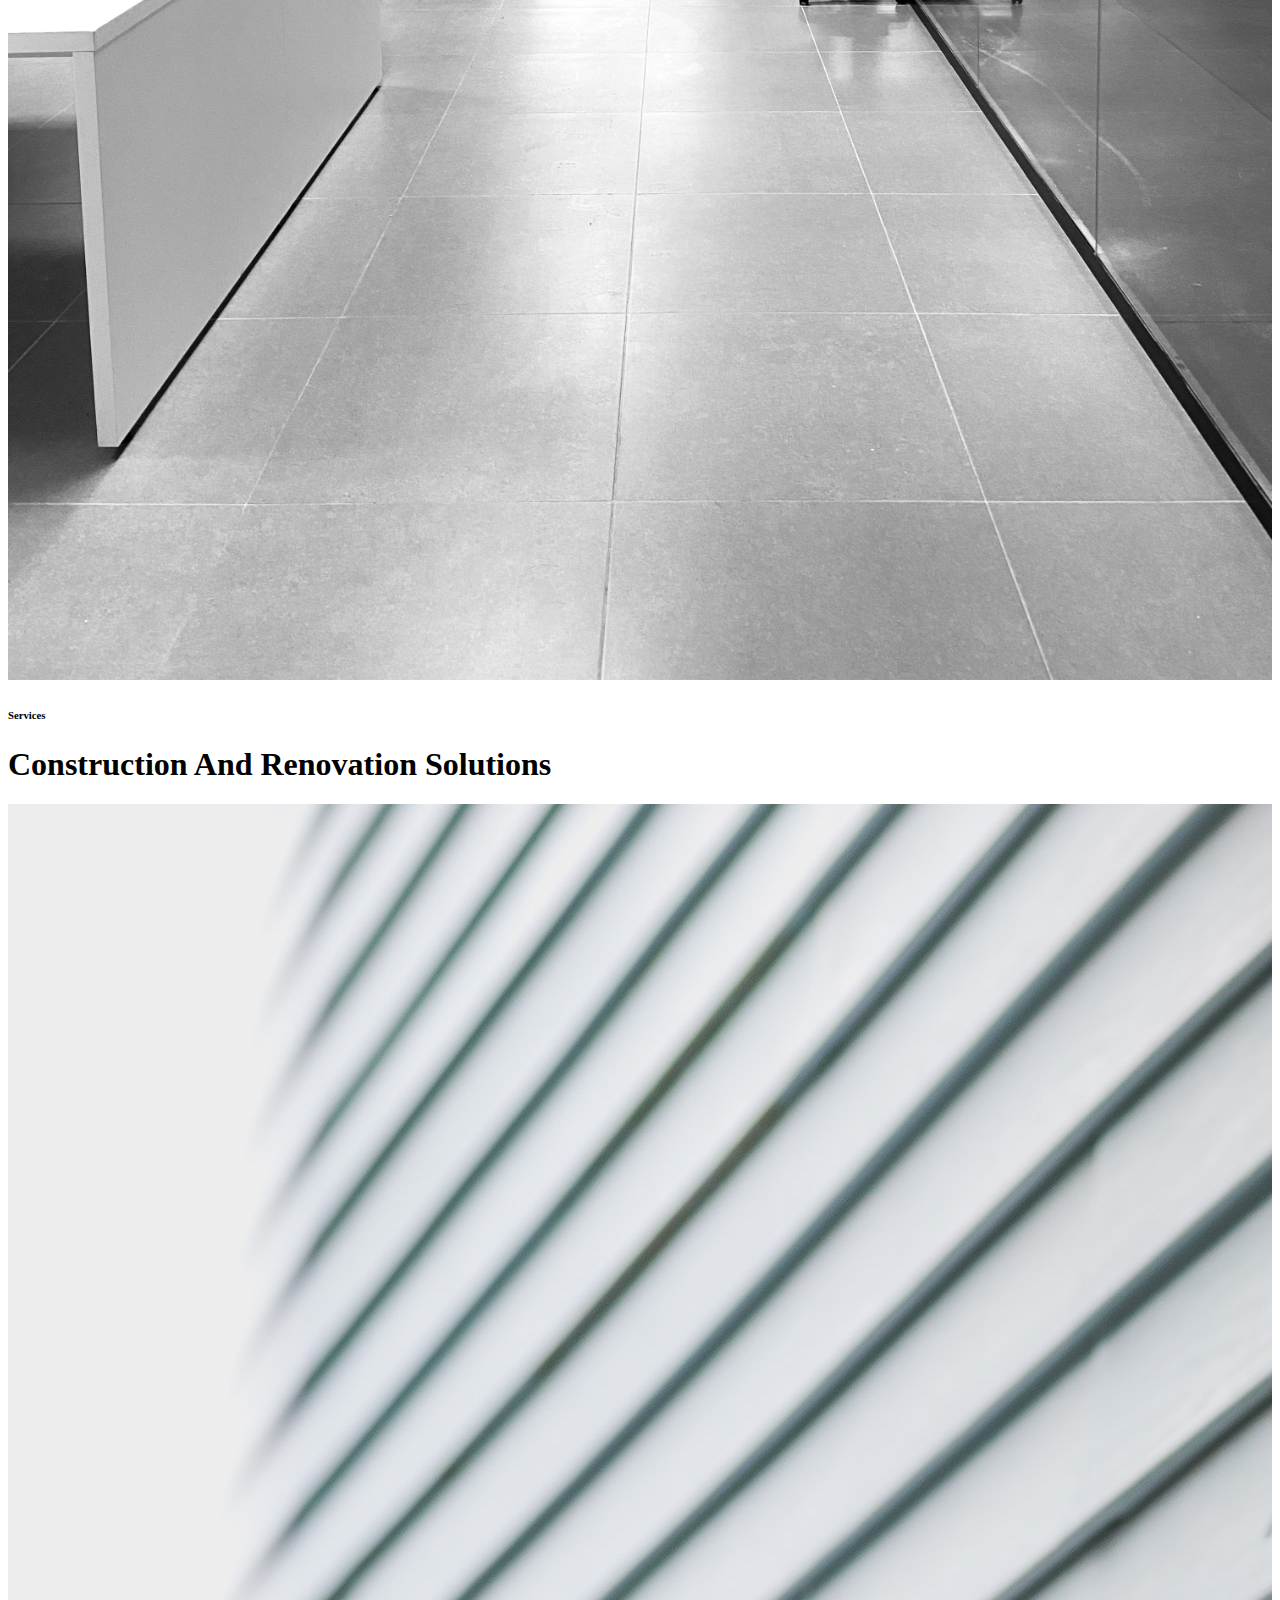
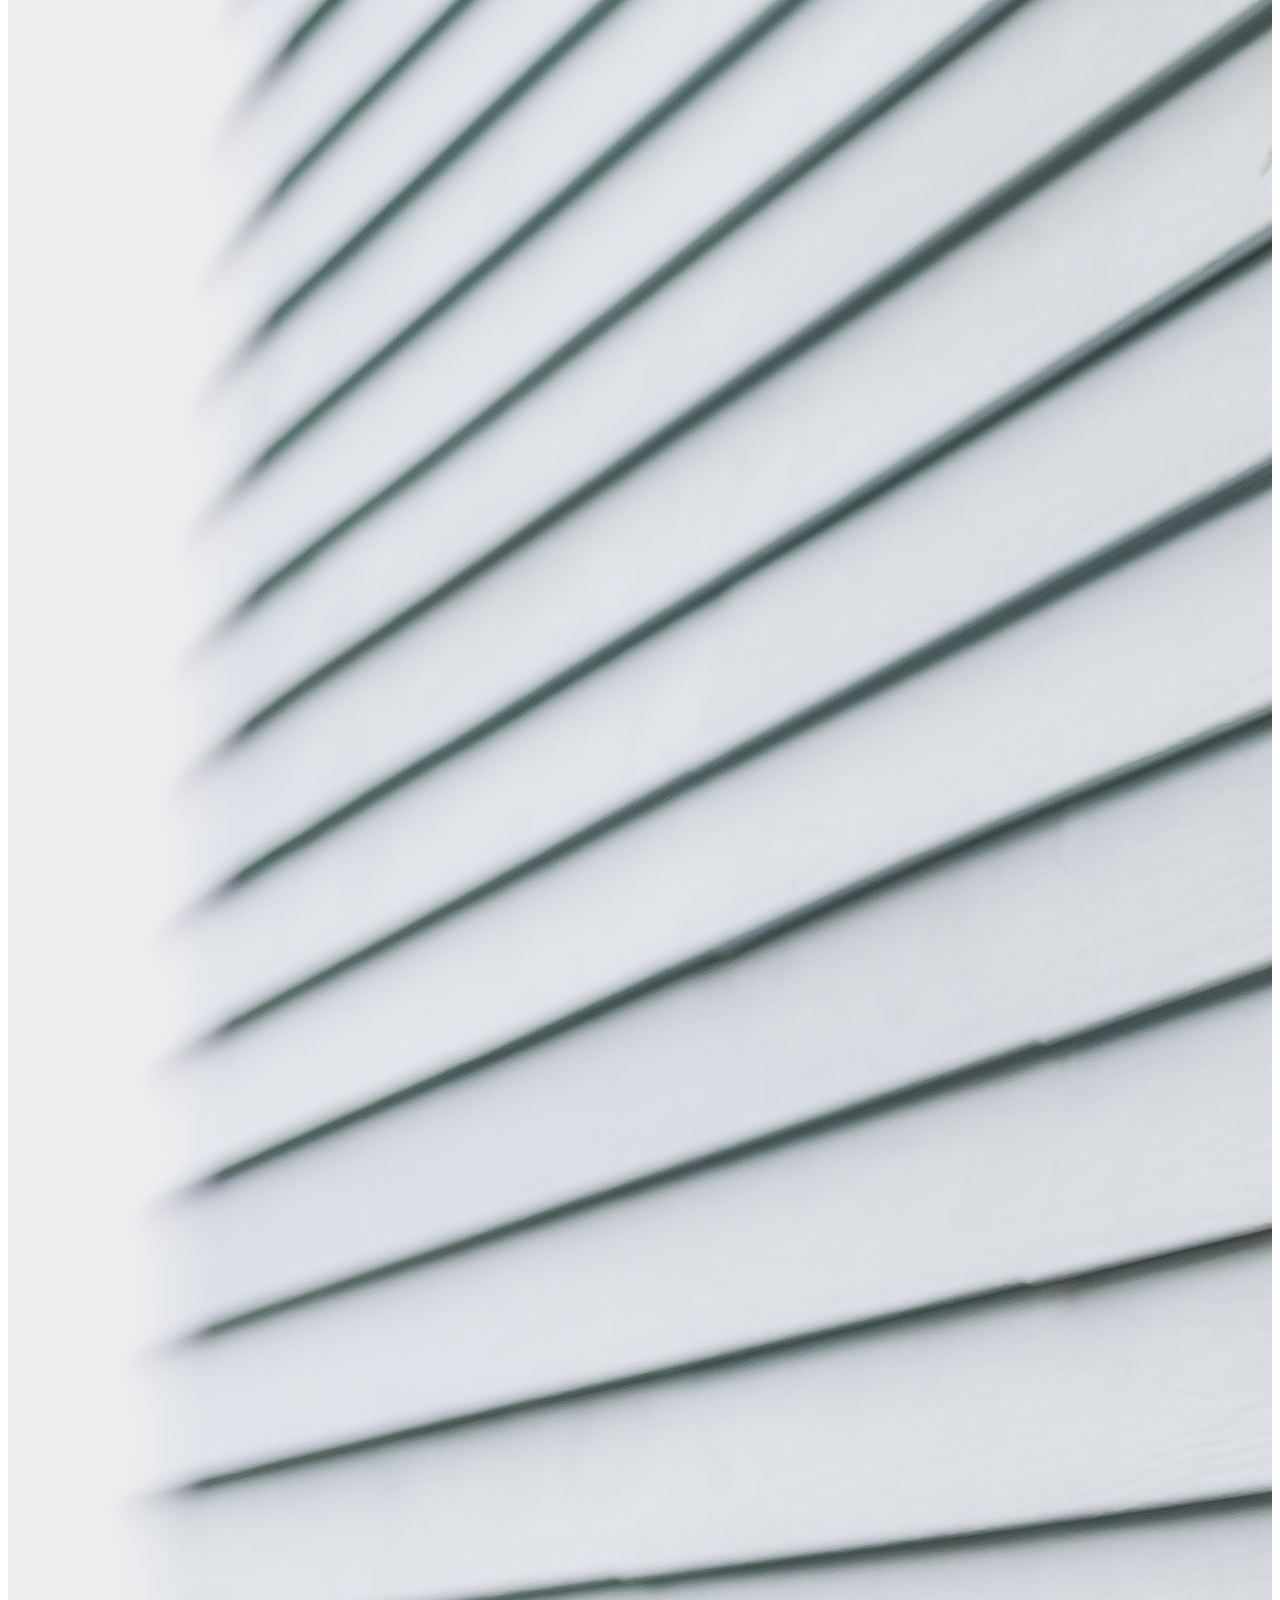
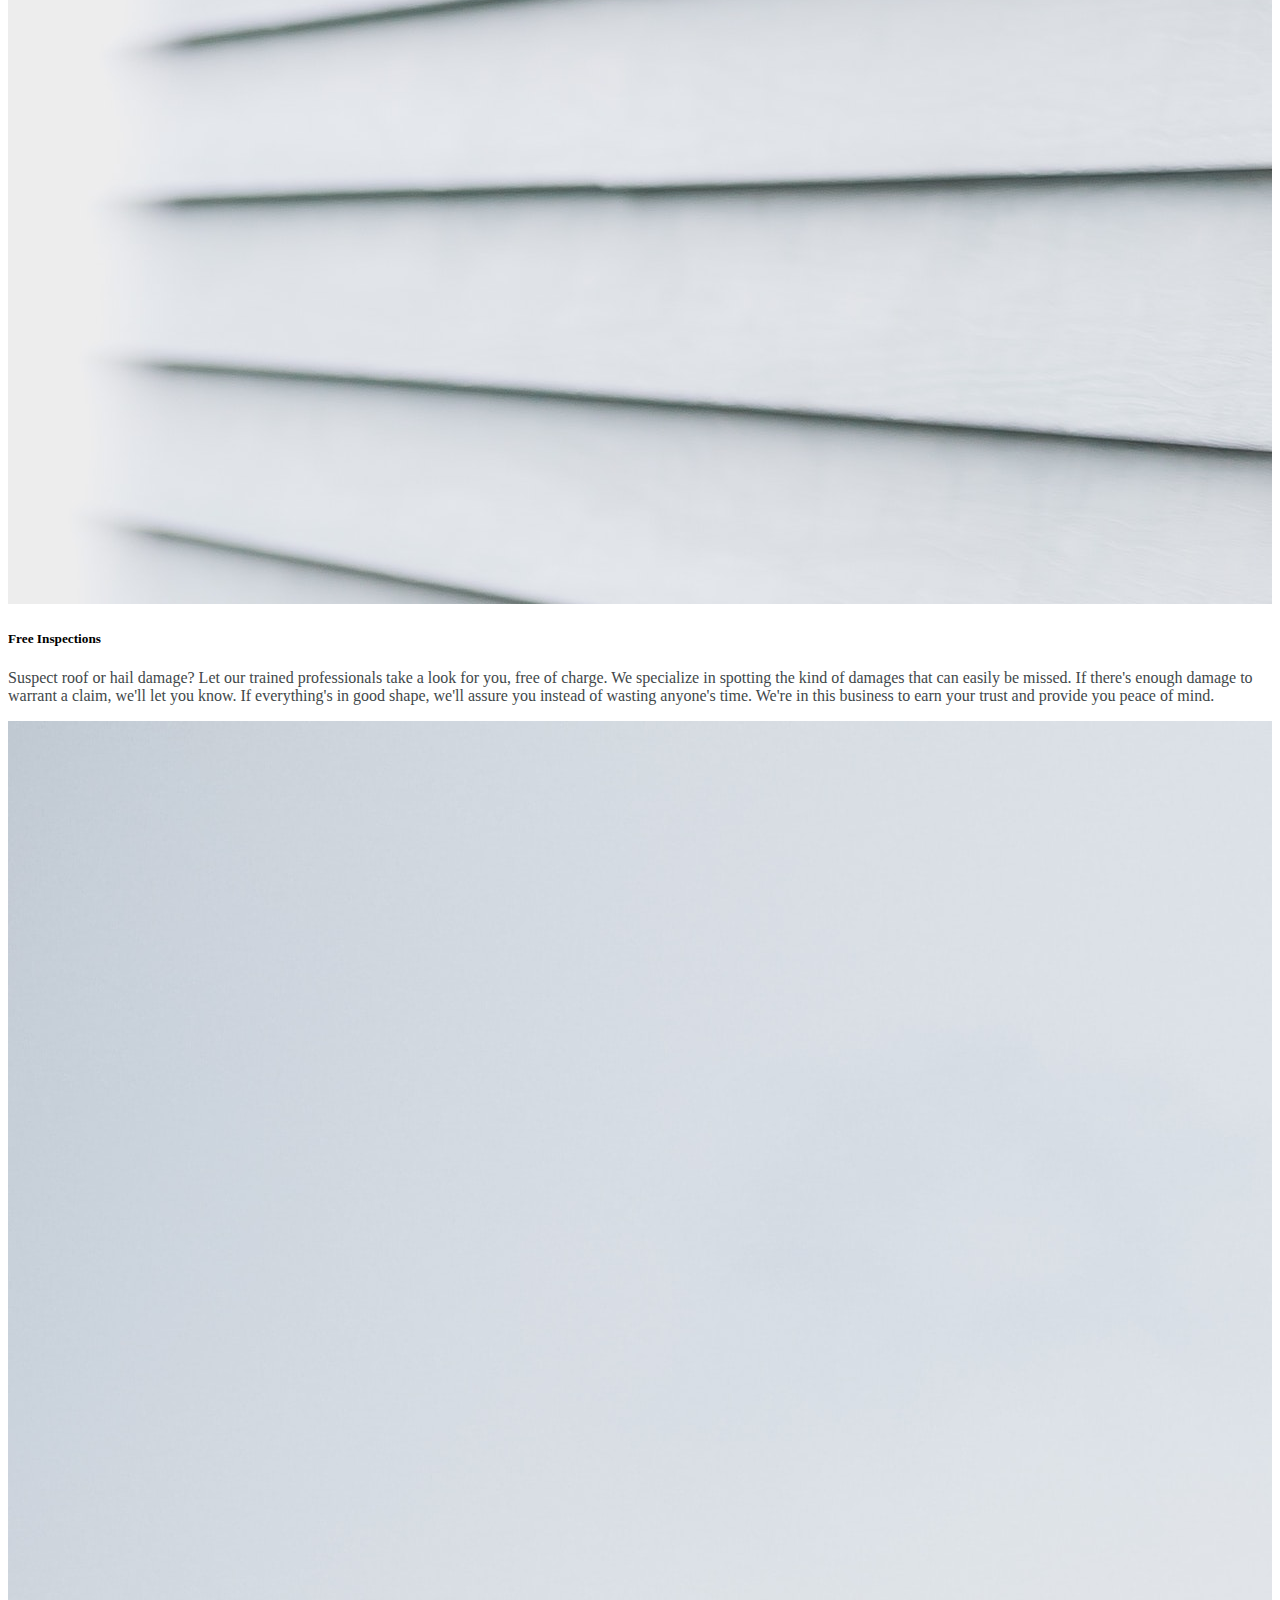
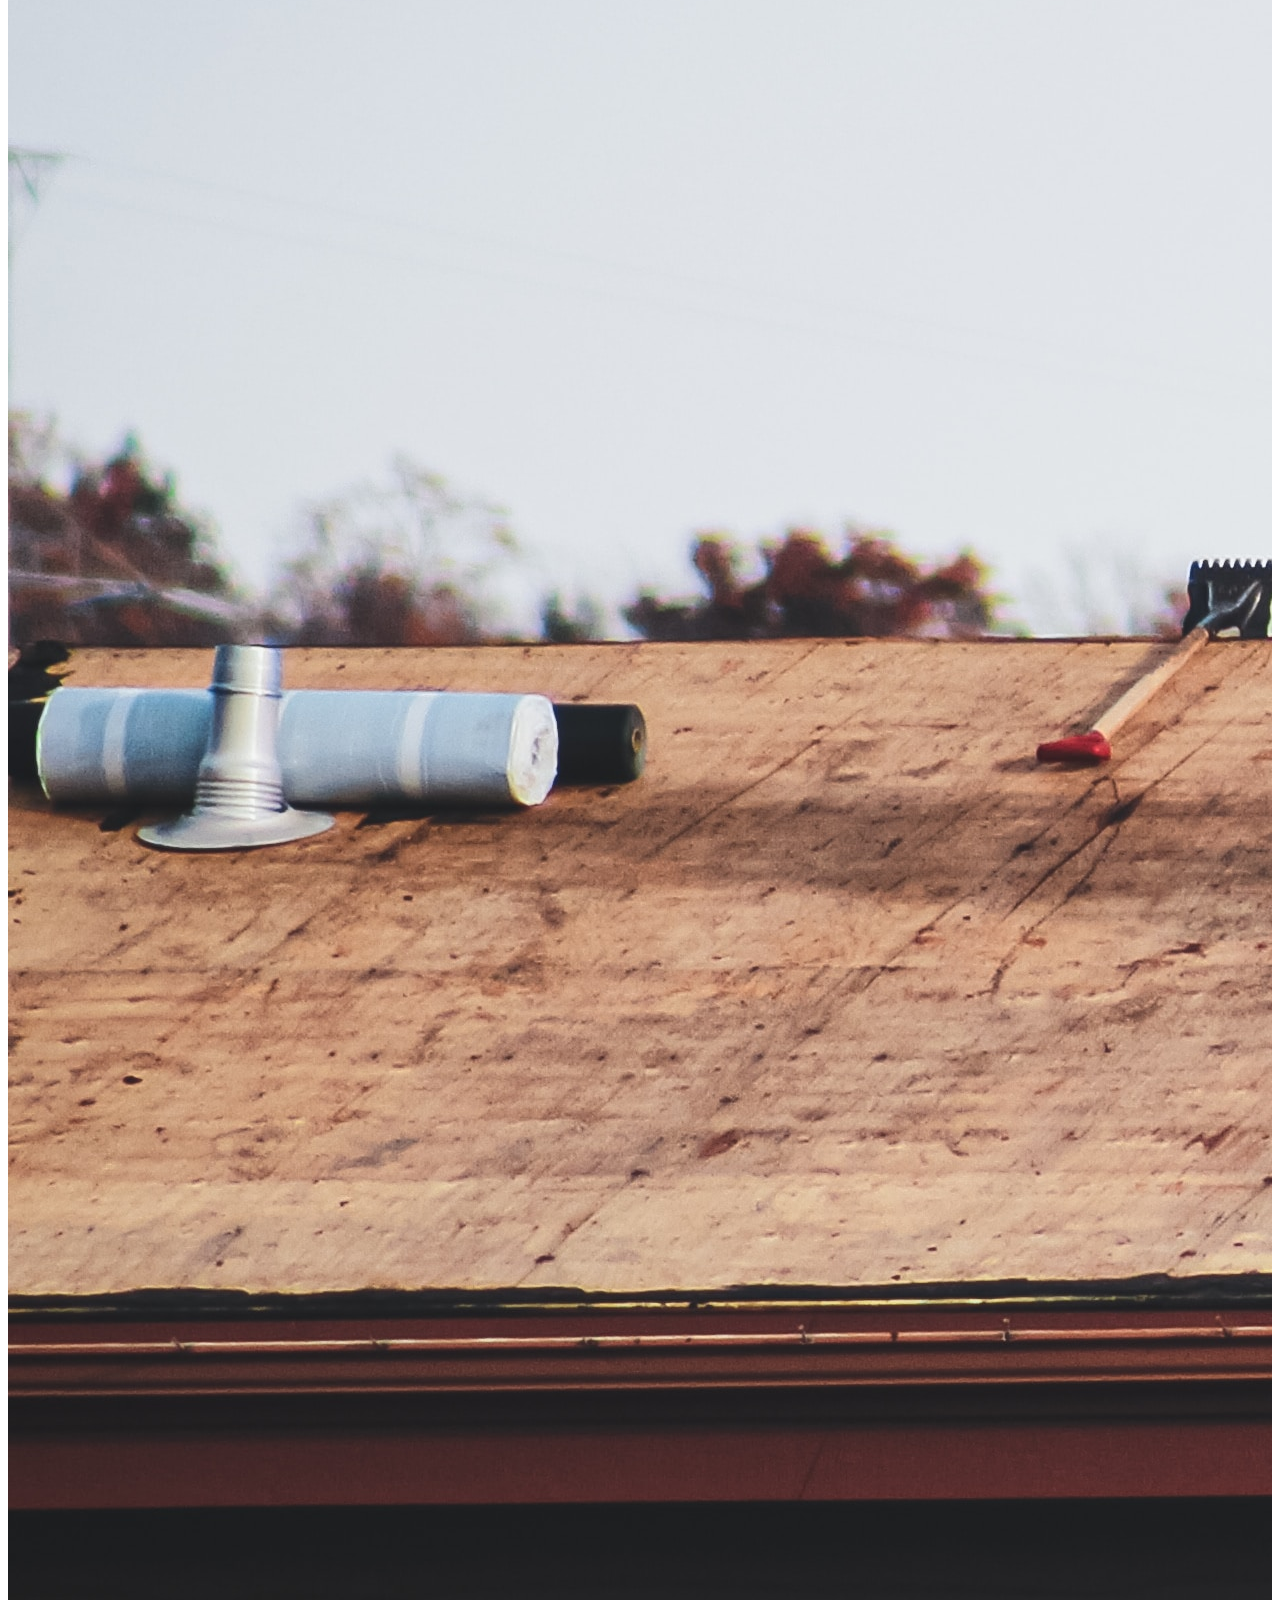
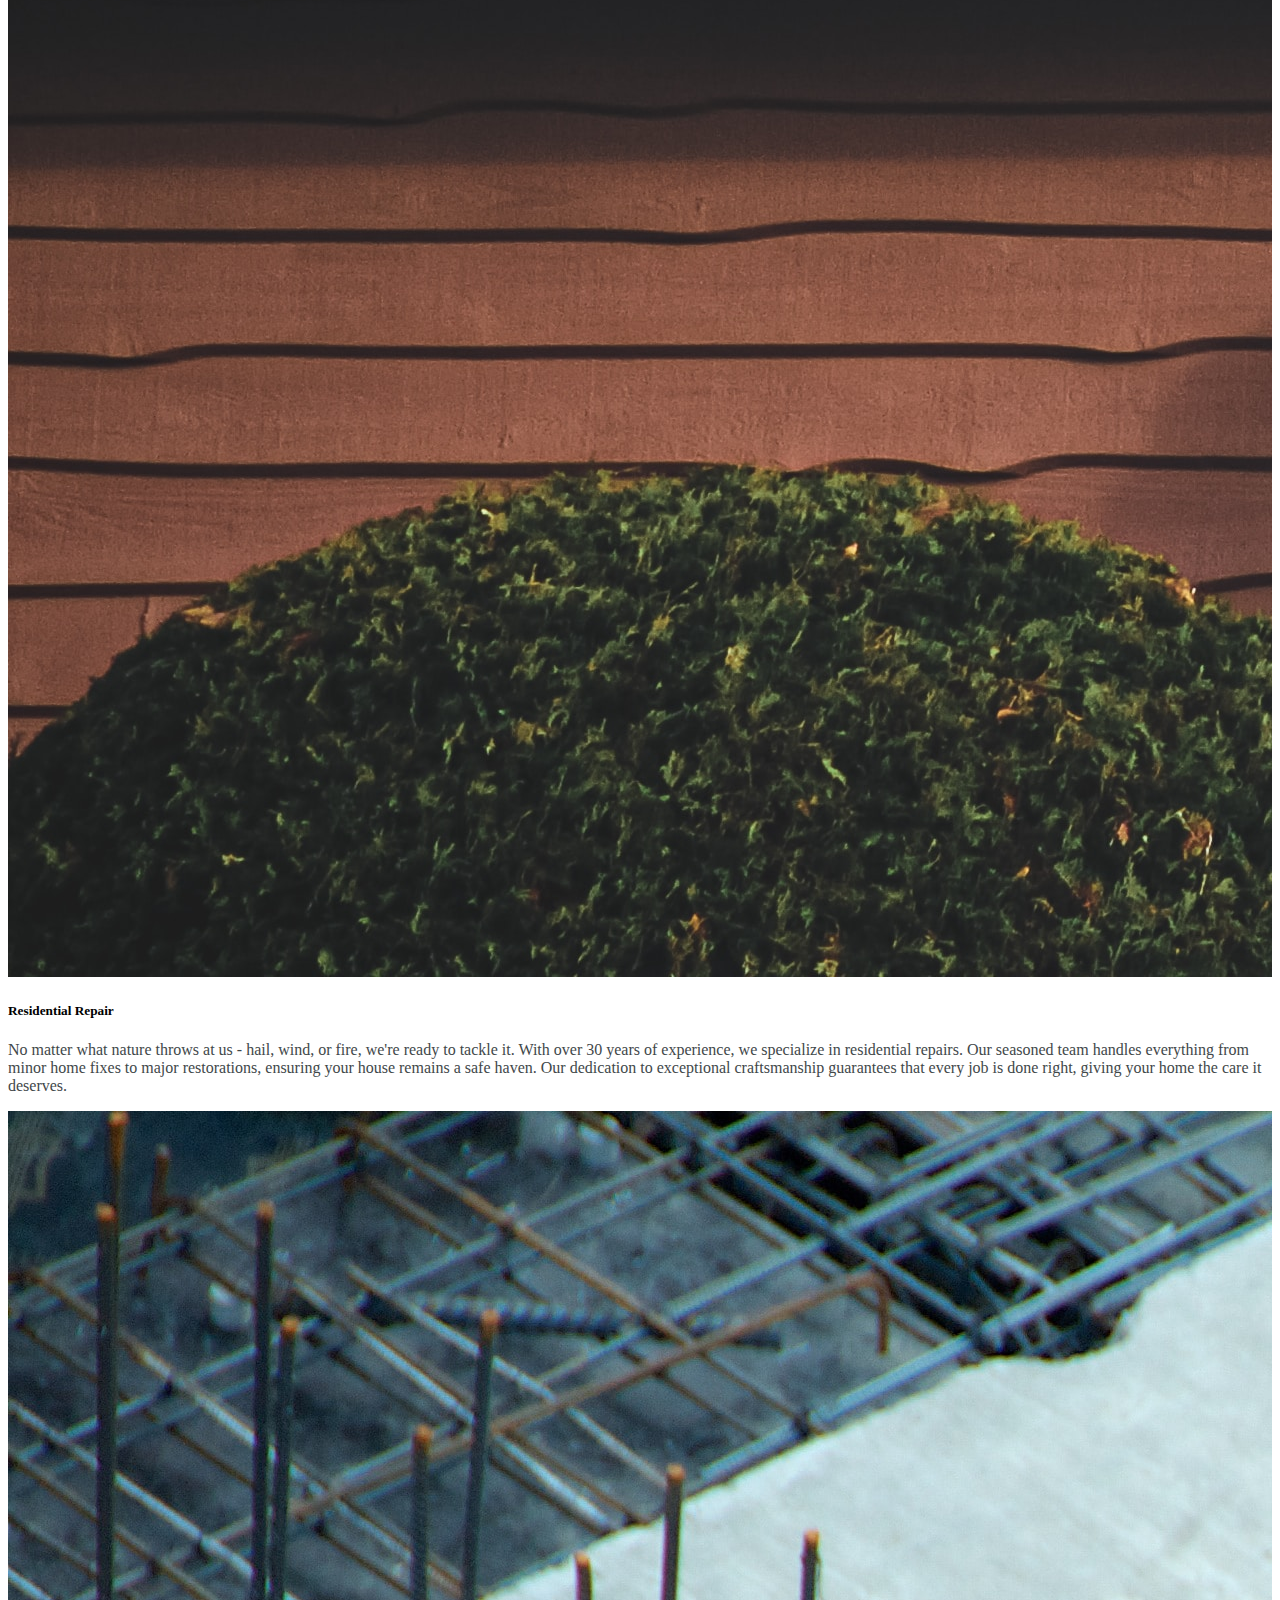
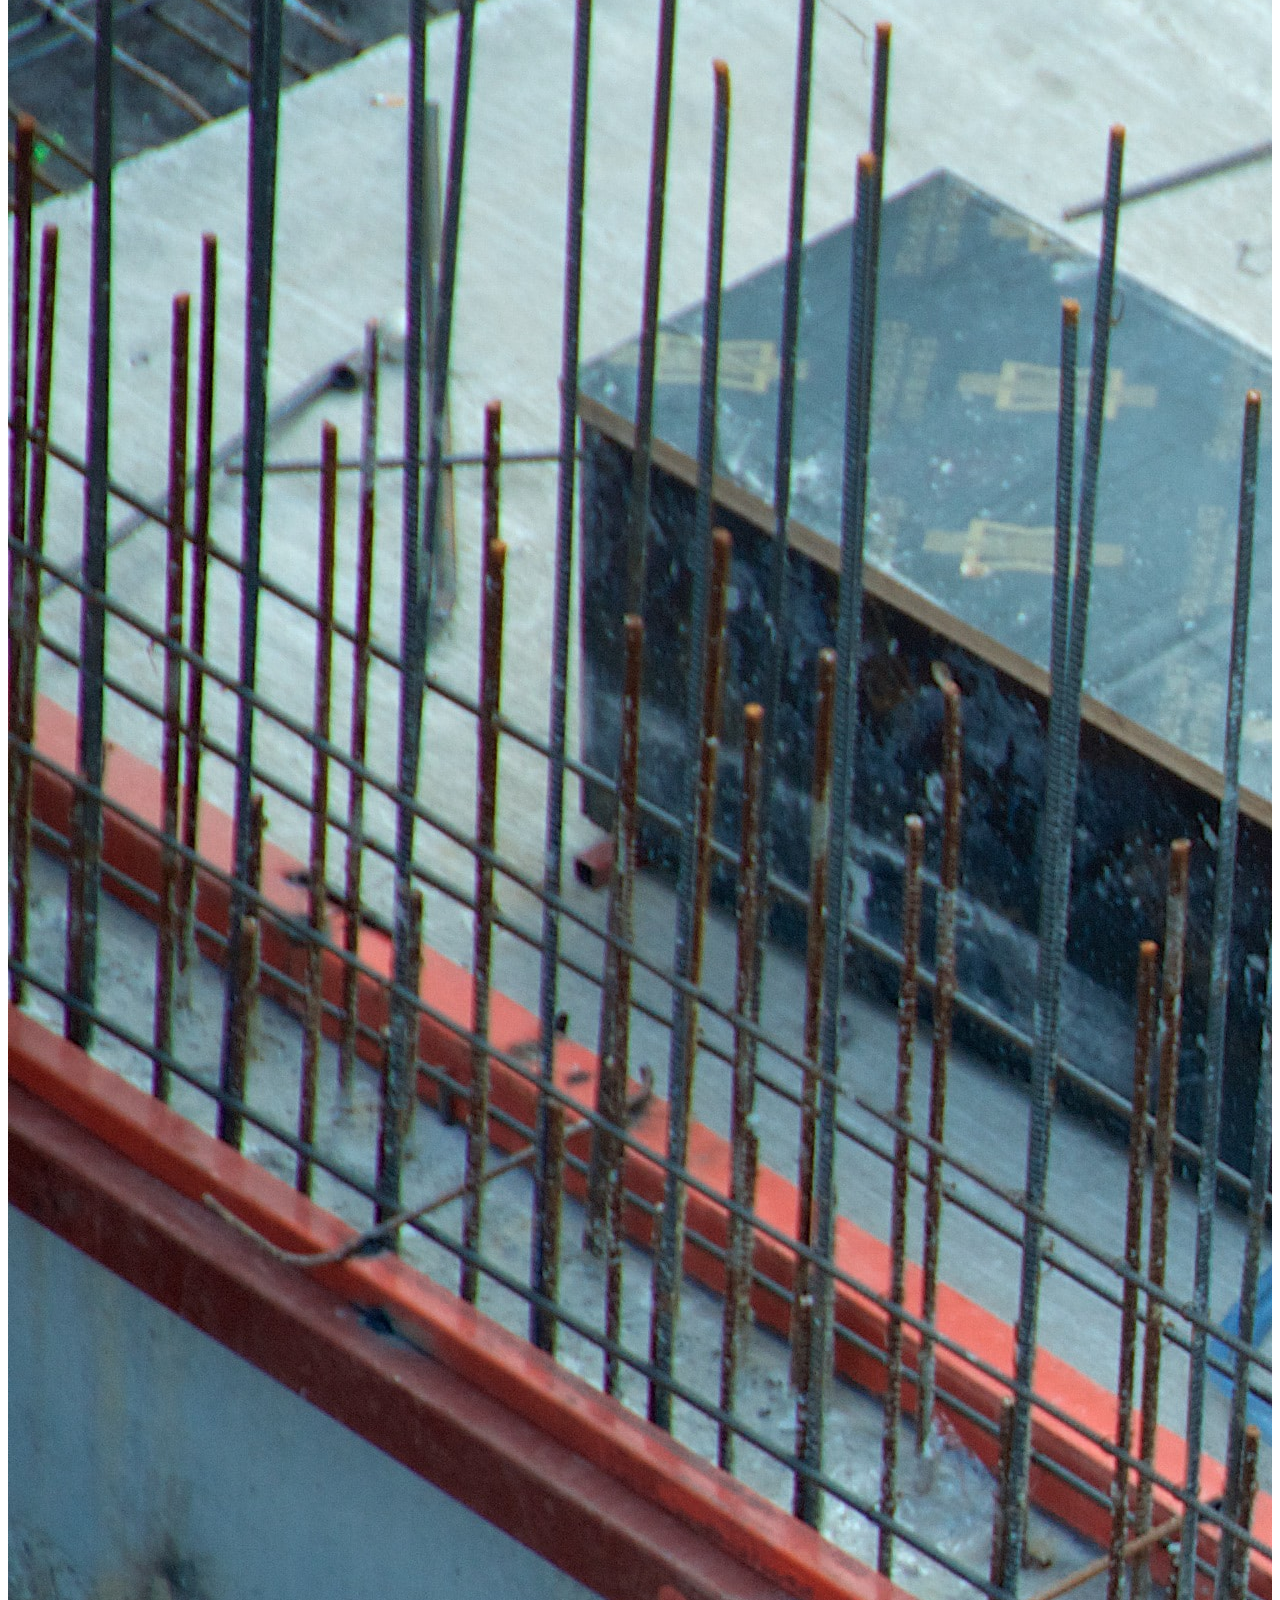
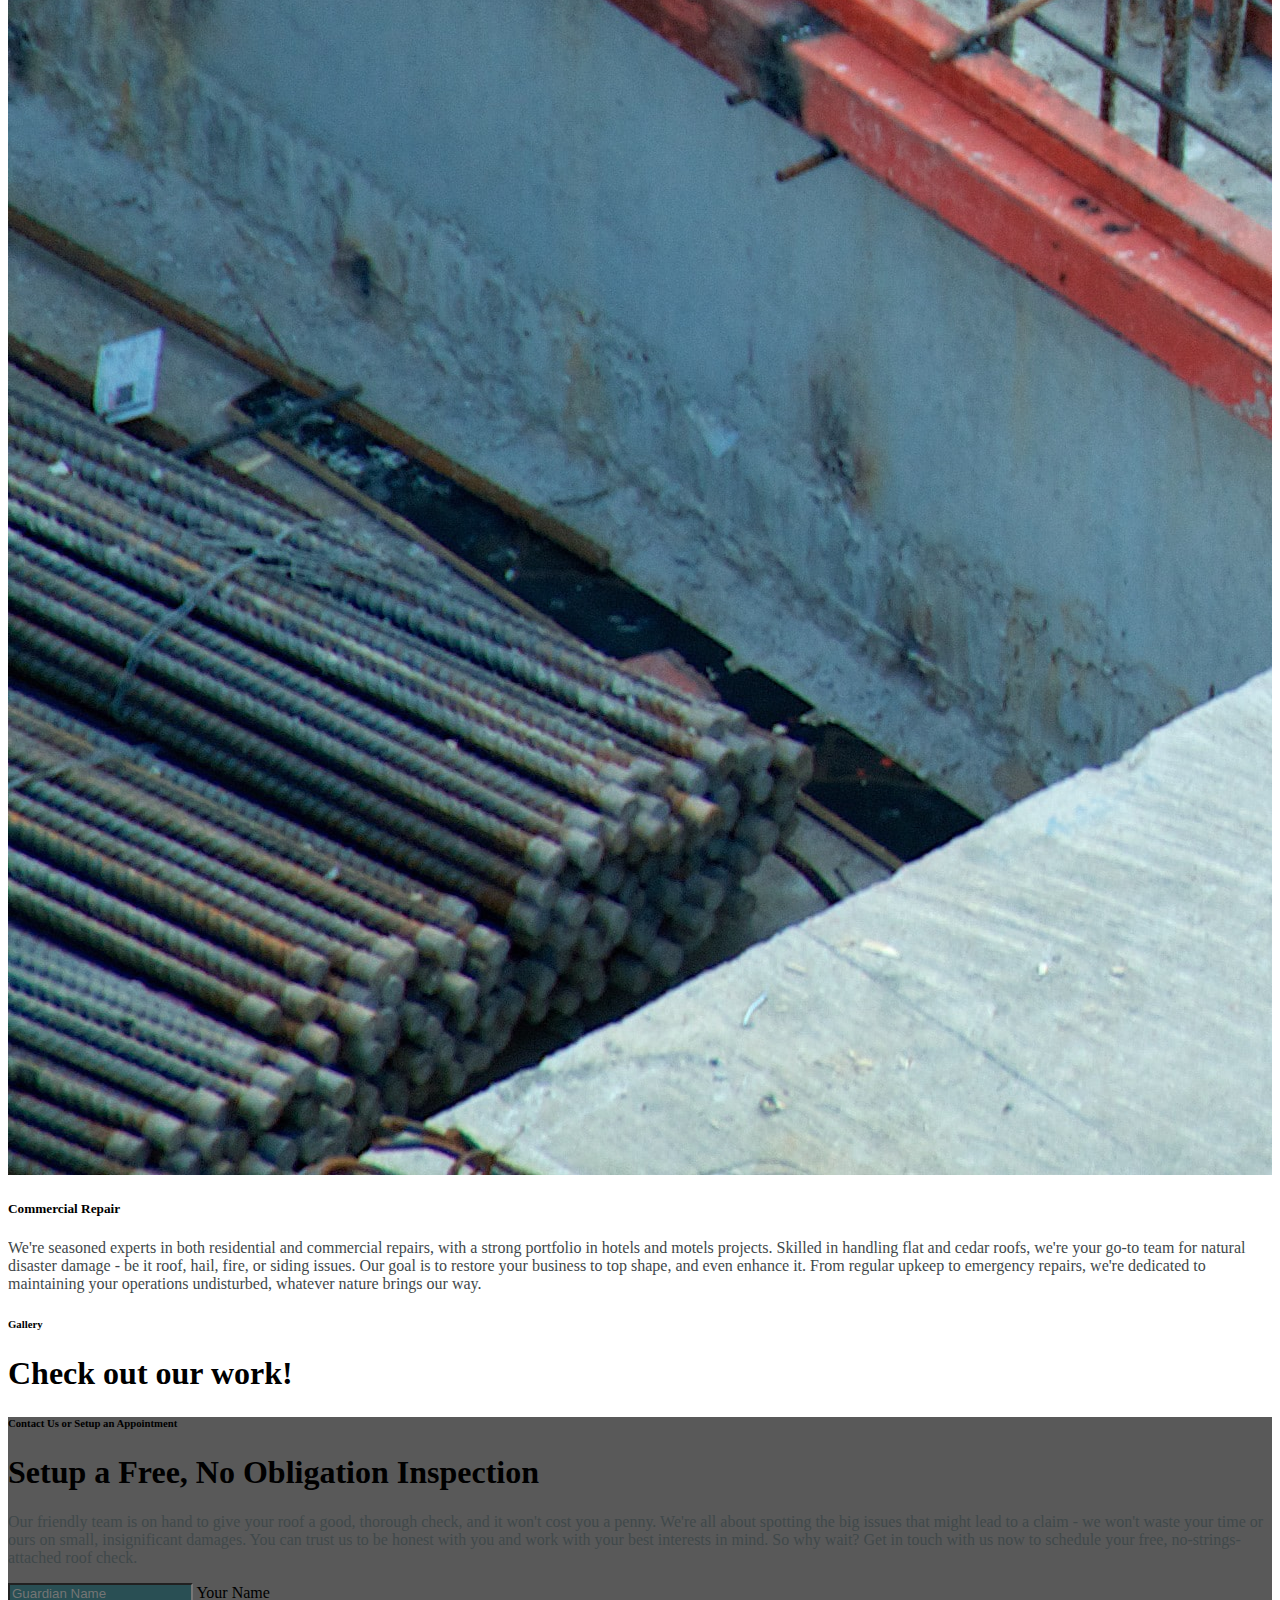
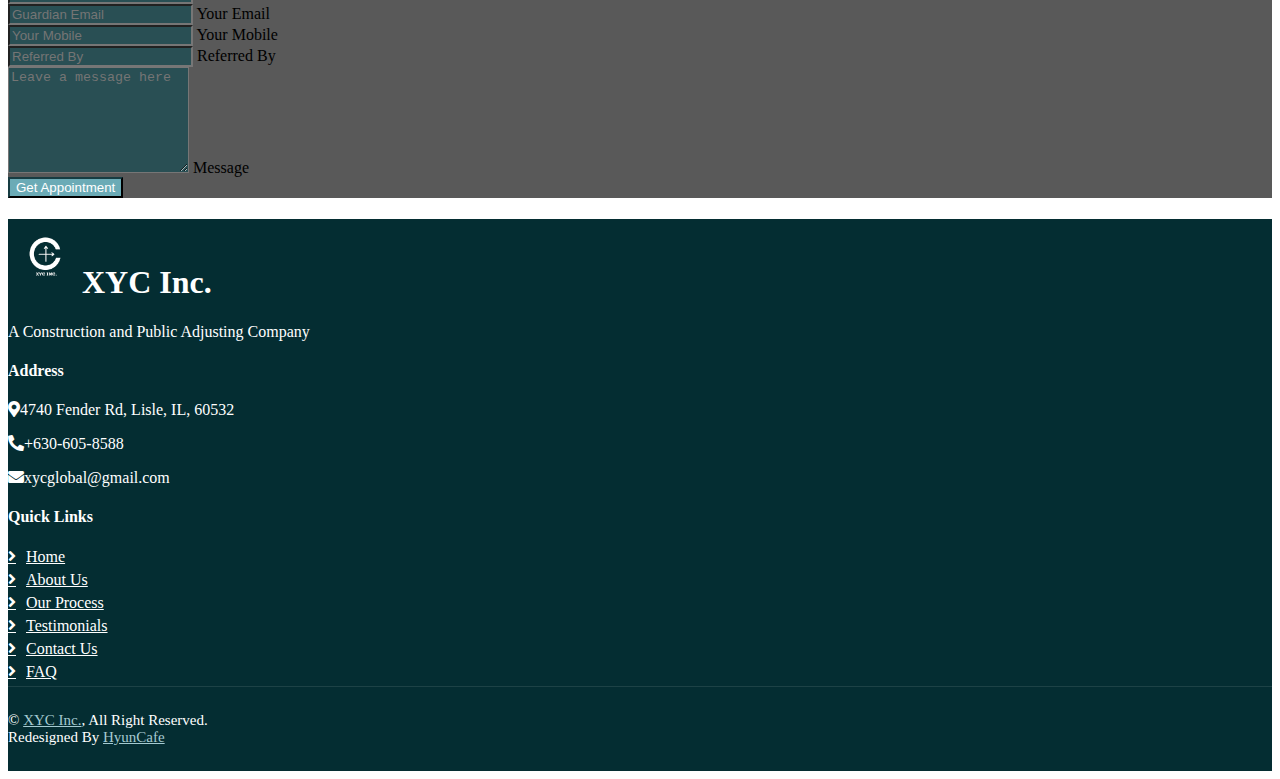
==== commit b8d511ac: "Add: Add enlarge image feat" ====
--- a/index.html
+++ b/index.html
@@ -172,8 +172,8 @@
       <div class="row g-5">
         <div class="col-lg-6 wow fadeInUp" data-wow-delay="0.1s">
           <div class="position-relative overflow-hidden ps-5 pt-5 h-100" style="min-height: 400px">
-            <img class="position-absolute w-100 h-100" src="img/about2.jpg" alt="" style="object-fit: cover" />
-            <div class="position-absolute top-0 start-0 bg-white pe-3 pb-3" style="width: 200px; height: 200px">
+            <img class="position-absolute w-100 h-100 prevent-overflow" src="img/about2.jpg" alt="" style="object-fit: cover;" />
+            <div class="position-absolute top-0 start-0 bg-white pe-3 pb-3 prevent-overflow" style="width: 200px; height: 200px">
               <div class="d-flex flex-column justify-content-center text-center bg-primary h-100 p-3">
                 <h1 class="text-white">30+</h1>
                 <h2 class="text-white">Years</h2>
@@ -288,7 +288,7 @@
         </div>
         <div class="col-lg-6 wow fadeInUp" data-wow-delay="0.5s">
           <div class="position-relative overflow-hidden ps-5 pt-5 h-100" style="min-height: 400px">
-            <img class="position-absolute w-100 h-100" src="img/feature.jpg" alt="" style="object-fit: cover" />
+            <img class="position-absolute w-100 h-100 prevent-overflow" src="img/feature.jpg" alt="" style="object-fit: cover" />
           </div>
         </div>
       </div>
@@ -379,90 +379,19 @@
       <!-- Images will be dynamically added here -->
     </div>
   </div>
+
+  <!-- The enlarged image container -->
+  <div id="enlargedImageContainer" style="display:none;">
+    <img id="enlargedImage" src="" alt="Enlarged Image">
+    <button id="closeEnlargedImage">Close</button>
+</div>
+
   <!-- Gallery Section End -->
 
   <!-- Testimonial Start -->
-
   <div id="testimonials" class="elfsight-app-9c4ff213-b190-48e2-8744-89f6e4c19caf">
     <script src="https://static.elfsight.com/platform/platform.js" data-use-service-core defer></script>
   </div>
-
-
-<!-- 
-  Temporary Testimonials Sections Unused
-  <div class="container-xxl py-5" id="testimonials">
-    <div class="container">
-      <div class="row g-5">
-        <div class="col-lg-5 wow fadeInUp" data-wow-delay="0.1s">
-          <div class="border-start border-5 border-primary ps-4 mb-5">
-            <h6 class="text-body text-uppercase mb-2">Testimonial</h6>
-            <h1 class="display-6 mb-0">What Our Happy Clients Say!</h1>
-          </div>
-          <div class="row g-4">
-            <div class="col-sm-6">
-              <div class="d-flex align-items-center mb-2">
-                <i class="fa fa-users fa-2x text-primary flex-shrink-0"></i>
-                <h1 class="ms-3 mb-0">300+</h1>
-              </div>
-              <h5 class="mb-0">Happy Clients</h5>
-            </div>
-            <div class="col-sm-6">
-              <div class="d-flex align-items-center mb-2">
-                <i class="fa fa-check fa-2x text-primary flex-shrink-0"></i>
-                <h1 class="ms-3 mb-0">300+</h1>
-              </div>
-              <h5 class="mb-0">Projects Done</h5>
-            </div>
-          </div>
-        </div>
-        <div class="col-lg-7 wow fadeInUp" data-wow-delay="0.5s">
-          <div id="unique-testimonial-carousel" class="carousel slide" data-bs-ride="carousel" data-bs-interval="5000">
-            <div class="carousel-inner">
-              <div class="carousel-item active">
-                <div class="testimonial-item">
-                  <p class="fs-5">
-                    We just had our roof replaced, and the whole experience was seamless and easy.
-                    This company was friendly from start to finish. Anny
-                    was amazing—She worked closely with us and we ended up getting the whole
-                    replacement approved, and made sure we were in the loop every step of
-                    the way. She was around all the time, overseeing the work and keeping
-                    us informed. We couldn't have asked for more personalized service, and
-                    we're thrilled with how everything turned out!
-                  </p>
-                  <div class="bg-primary mb-3" style="width: 60px; height: 5px"></div>
-                  <h5>Dr. Sundra Patel </h5>
-                </div>
-              </div>
-              <div class="carousel-item">
-                <div class="testimonial-item">
-                  <p class="fs-5">
-                    My spouse and I had our roof replaced, and we're more than happy with how it
-                    turned out. We worked with Anny Park and Steve, they were honest, kind, and patient
-                    with us. She explained everything as they went along, and She and her team were very professional
-                    and hardworking. They made sure to take good care of our garden and cleaned up when
-                    they were done. They worked from morning till evening to finish the job, and
-                    the final result is amazing! The quality of the work is simply the best!
-                  </p>
-                  <div class="bg-primary mb-3" style="width: 60px; height: 5px"></div>
-                  <h5>Elizabeth</h5>
-                </div>
-              </div>
-            </div> -->
-              <!-- Add navigation arrows -->
-              <!-- <a class="carousel-control-prev" href="#unique-testimonial-carousel" role="button" data-slide="prev">
-                <span class="carousel-control-prev-icon" aria-hidden="true"></span>
-                <span class="visually-hidden">Previous</span>
-              </a>
-              <a class="carousel-control-next" href="#unique-testimonial-carousel" role="button" data-slide="next">
-                <span class="carousel-control-next-icon" aria-hidden="true"></span>
-                <span class="visually-hidden">Next</span>
-              </a>
-          </div>
-        </div>
-      </div>
-    </div>
-  </div> -->
-  <!-- Testimonial End -->
 
   <!-- Appointment Start -->
   <div class="container-fluid appointment my-5 py-5 wow fadeIn" data-wow-delay="0.1s" id="appointment">
@@ -535,7 +464,6 @@
     </div>
   </div>
   <!-- Appointment End -->
-
 
   <!-- Footer Start -->
   <div class="container-fluid bg-dark footer mt-5 pt-5 wow fadeIn" data-wow-delay="0.1s">
--- a/css/style.css
+++ b/css/style.css
@@ -13,6 +13,12 @@
   bottom: 30px;
   z-index: 99;
 }
+
+body, html {
+  overflow-x: hidden; /* fix horizontal scroll on mobile */
+  max-width: 100vw;
+}
+
 
 /*** Spinner ***/
 #spinner {
@@ -322,6 +328,10 @@
   opacity: 1;
 }
 
+img.prevent-overflow {
+  max-width: 100vw !important; /* This ensures the width never exceeds the viewport */
+  left: 0;                      /* If the image is absolutely positioned, this ensures it aligns to the left */
+}
 
 /* ------------------------ Navigation Links ------------------------ */
 
@@ -337,7 +347,6 @@
   }
 }
 
-
 /* ------------------------ Gallery Index.html ------------------------ */
 .single-gallery-carousel-content-box {
   height: 100%;
@@ -348,6 +357,32 @@
   height: auto;
   object-fit: cover;
 }
+
+#enlargedImageContainer {
+  position: fixed;
+  top: 0;
+  left: 0;
+  width: 100%;
+  height: 100%;
+  background: rgba(0, 0, 0, 0.7);
+  z-index: 9999;
+  display: flex;
+  align-items: center;
+  justify-content: center;
+}
+
+#enlargedImage {
+  max-width: 90%;
+  max-height: 90%;
+}
+
+#closeEnlargedImage {
+  position: absolute;
+  top: 10px;
+  right: 10px;
+  background: #fff;
+}
+
 
 /* ------------------------ Gallery Gallery.html------------------------ */
 
@@ -404,29 +439,32 @@
 
 /* ------------------------ Testimonials ------------------------ */
 
-/* Testimonials container */
+
+
+
+/* 
+Custom Testimonials Section Unused
+Testimonials container
 #unique-testimonial-carousel .carousel-inner {
   height: 400px;
-  /* Fixed height */
-}
-
-/* Testimonials content */
+}
+
+Testimonials content
 #unique-testimonial-carousel .carousel-item {
   overflow: hidden;
 }
 
-/* Carousel navigation arrows */
+Carousel navigation arrows
 #unique-testimonial-carousel .carousel-control-prev,
 #unique-testimonial-carousel .carousel-control-next {
   position: absolute;
   bottom: -90px;
 }
 
-/* Mobile devices (default) */
+Mobile devices (default)
 @media (max-width: 991px) {
   #unique-testimonial-carousel .carousel-inner {
     height: 500px;
-    /* Fixed height */
   }
 
   #unique-testimonial-carousel .carousel-control-prev,
@@ -436,13 +474,13 @@
   }
 }
 
-/* Desktop devices */
+Desktop devices
 @media (min-width: 992px) {
   #unique-testimonial-carousel .carousel-control-prev,
   #unique-testimonial-carousel .carousel-control-next {
     bottom: -90%;
   }
-}
+} */
 
 /* ------------------------ Our Process ------------------------ */
 #process {
